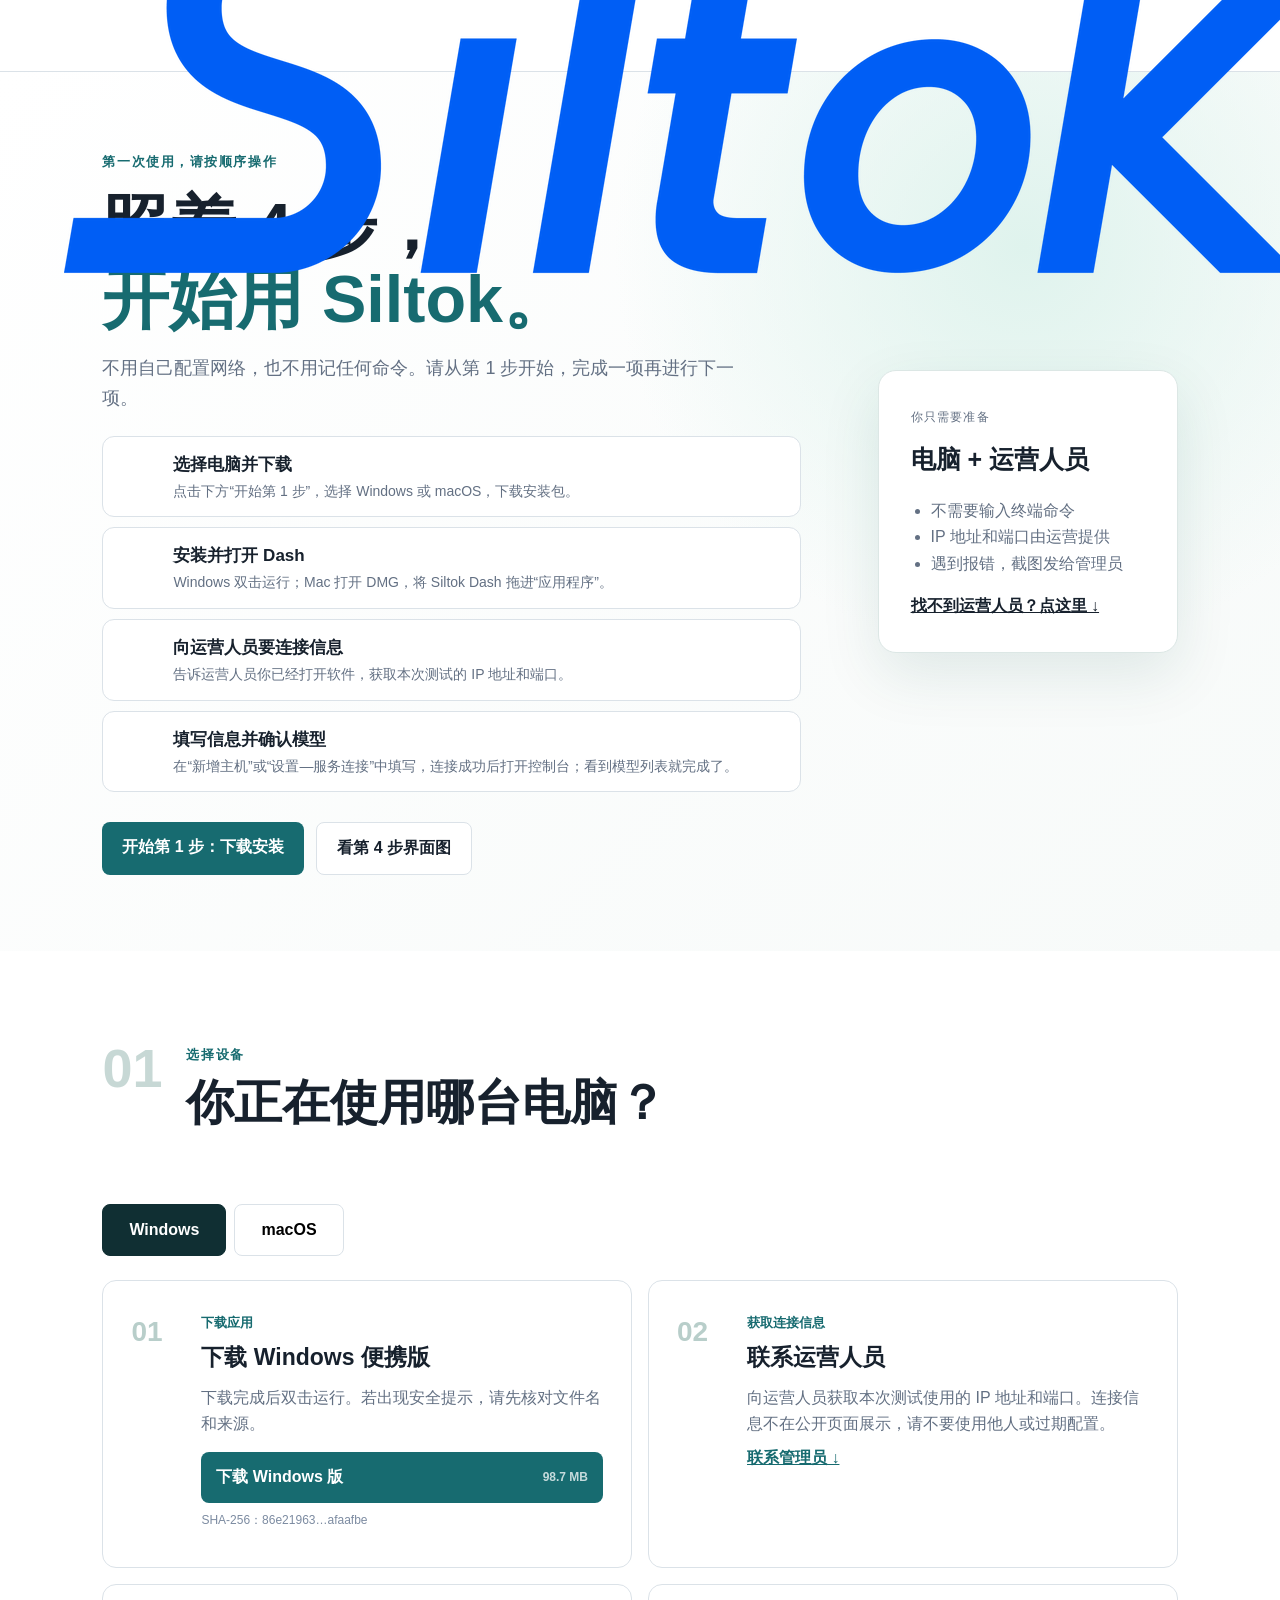
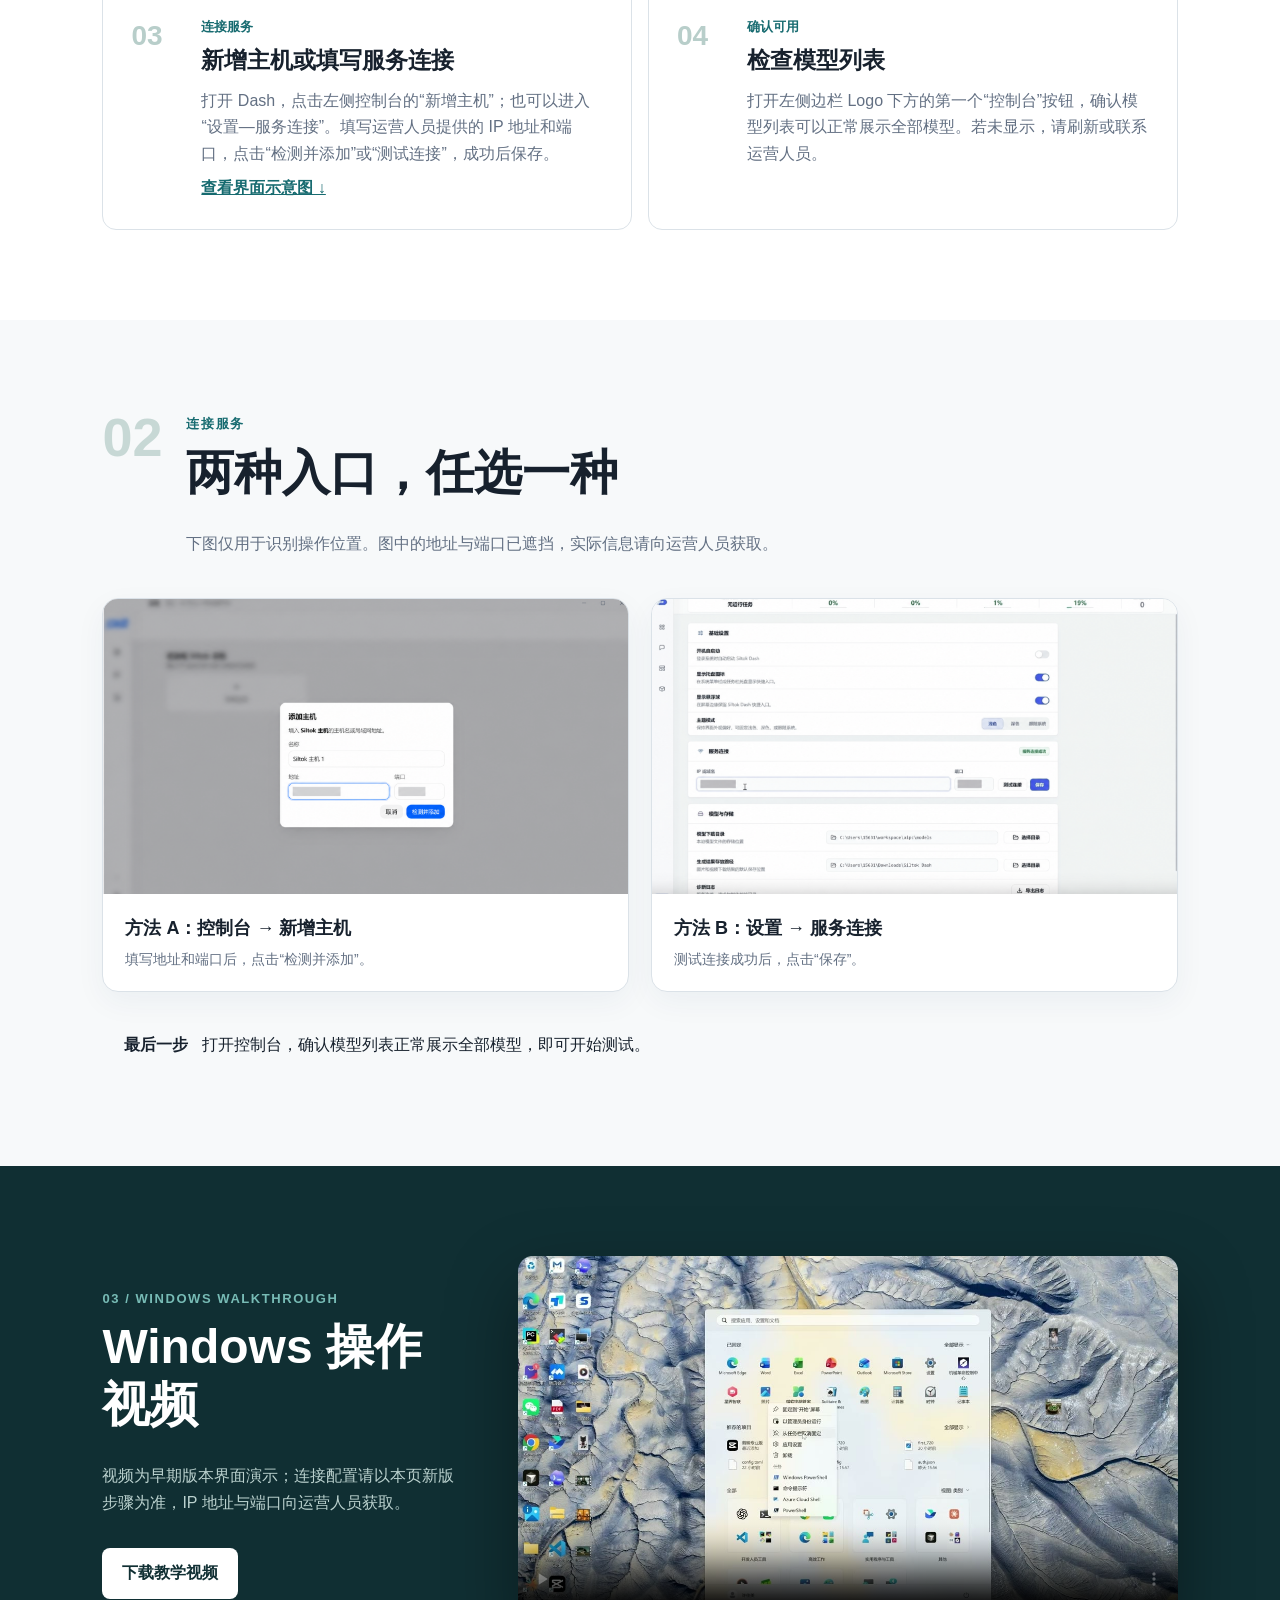
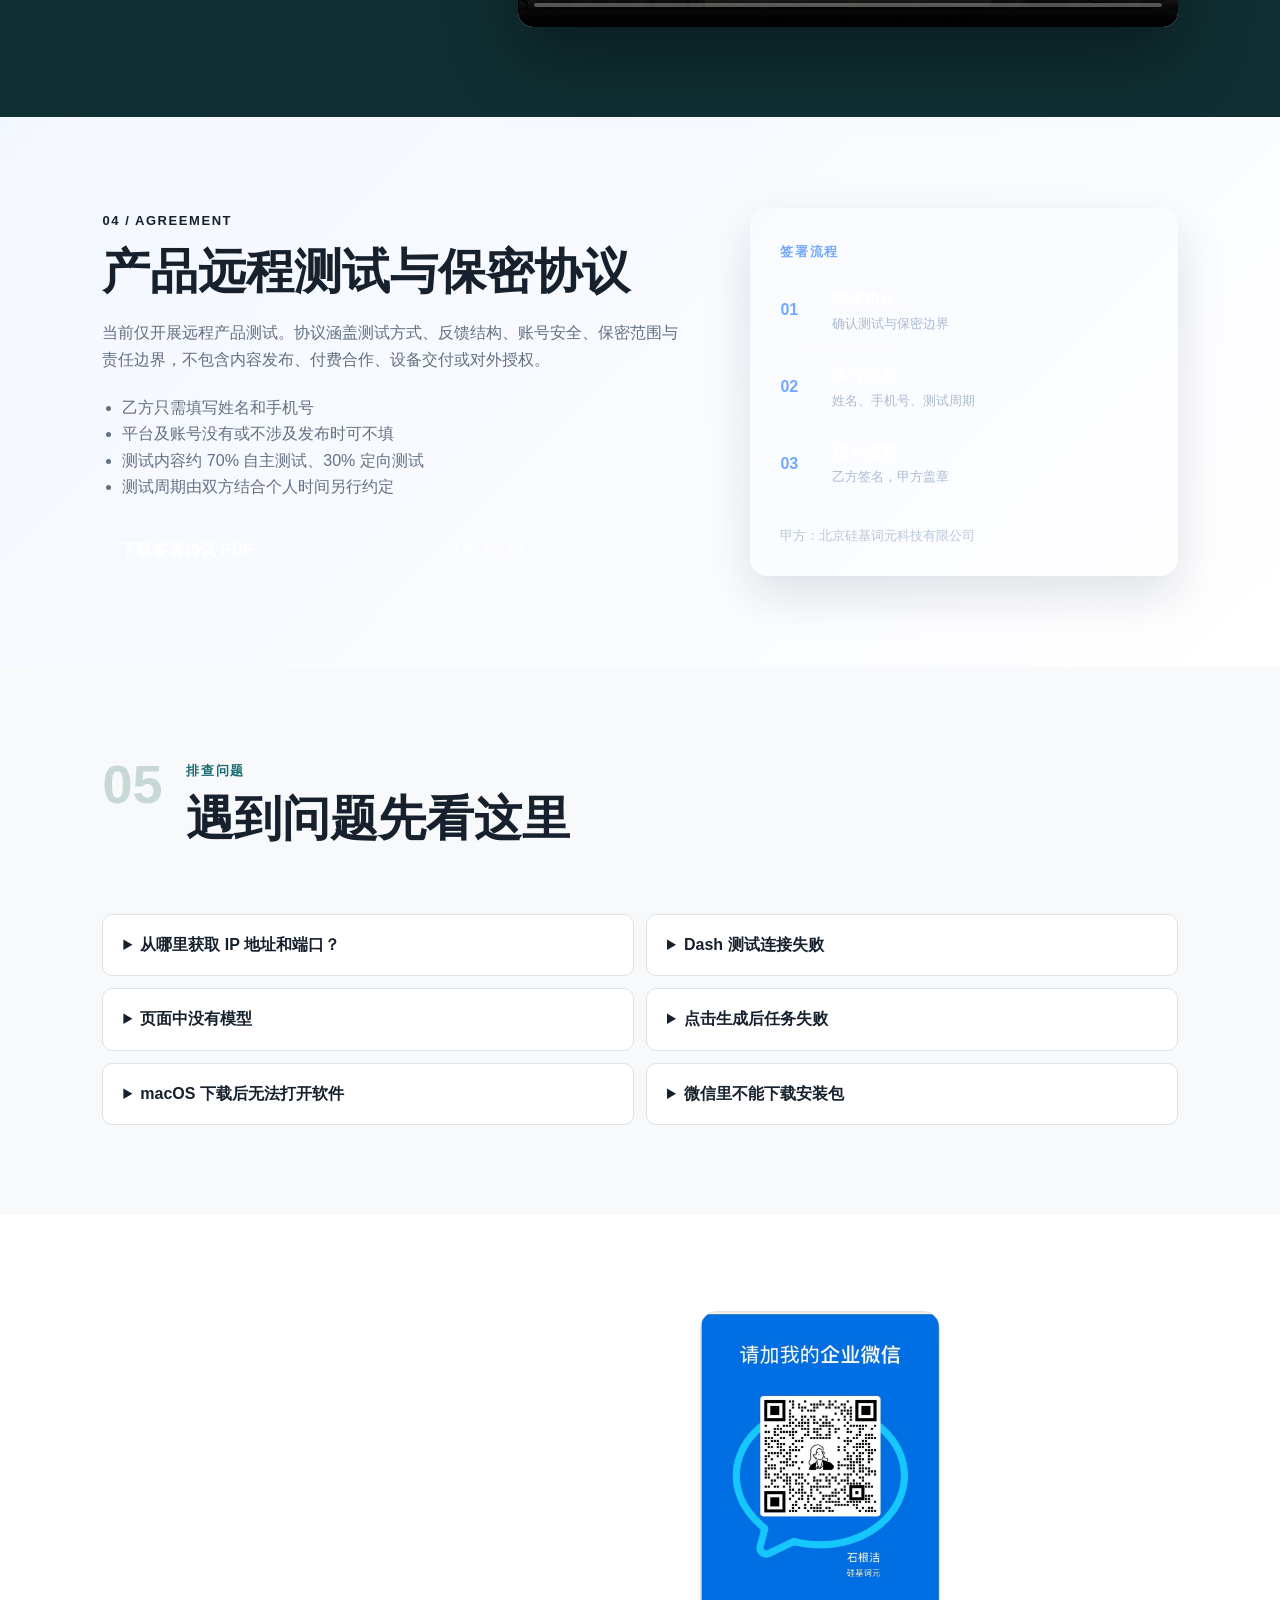
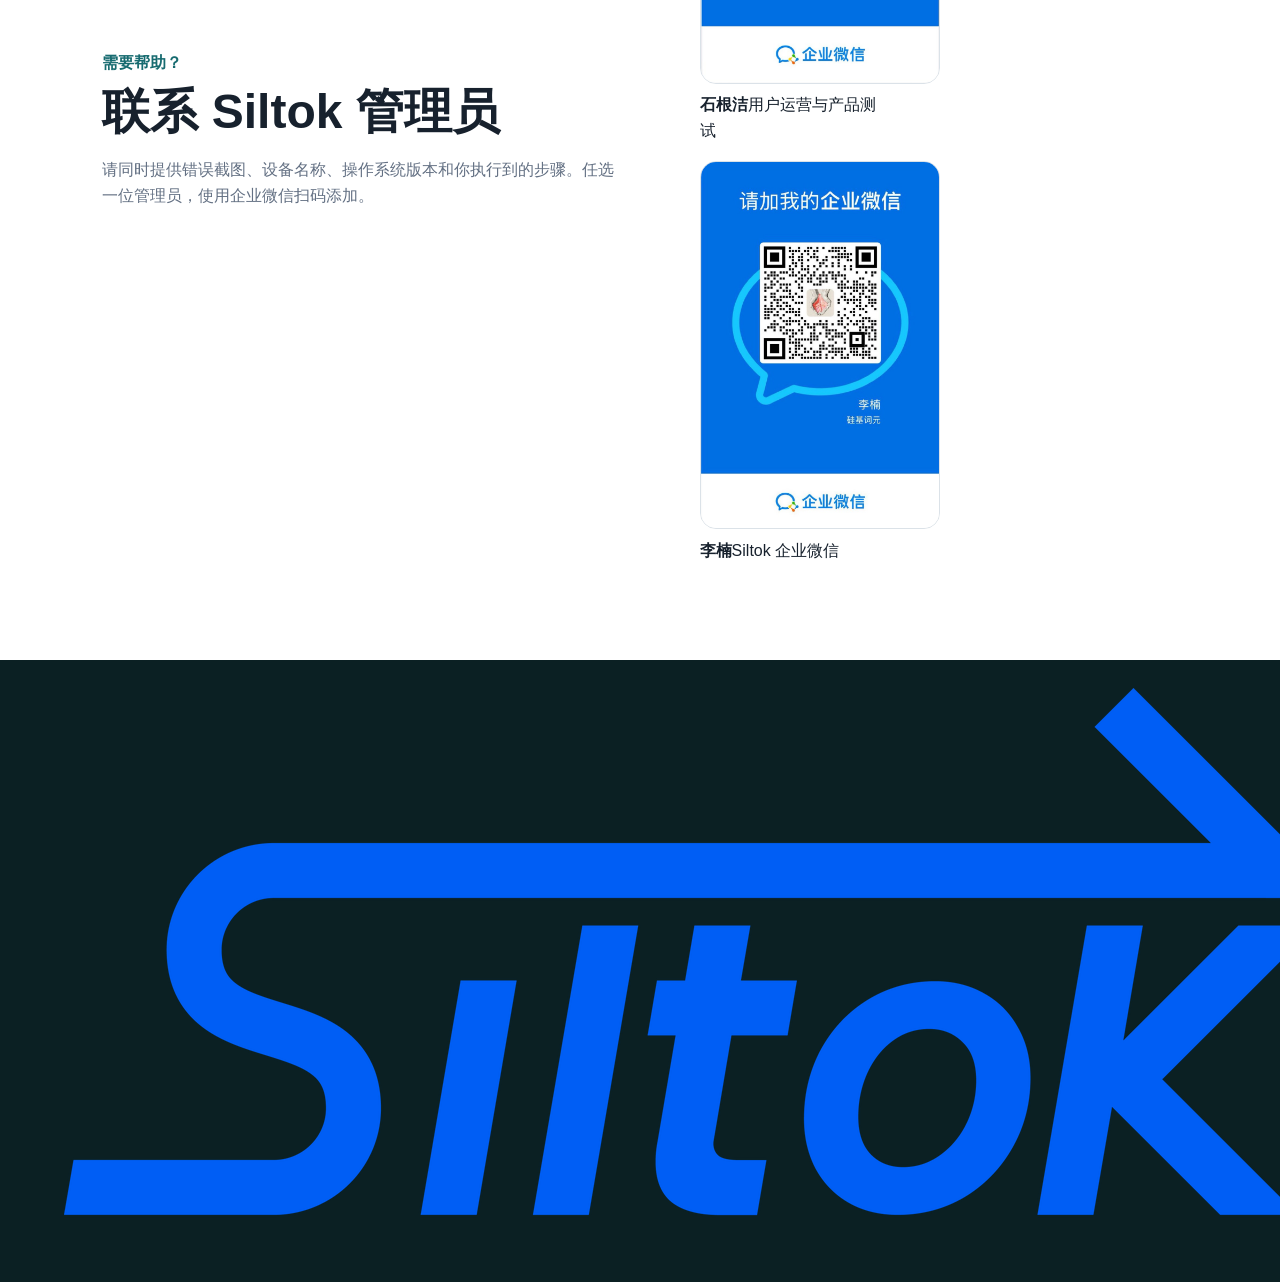
==== index.html @ 6de87212 "Make quickstart hero a four-step checklist" ====
<!doctype html>
<html lang="zh-CN">
<head>
  <meta charset="utf-8">
  <meta name="viewport" content="width=device-width,initial-scale=1">
  <meta name="description" content="Siltok Dash Windows 与 macOS 快速上手指南">
  <title>Siltok 快速上手指南</title>
  <link rel="icon" href="assets/favicon.svg">
  <link rel="stylesheet" href="styles.css">
  <link rel="stylesheet" href="agreement.css">
  <link rel="stylesheet" href="connect-guide.css">
</head>
<body>
  <header class="topbar"><a href="#top" class="brand" aria-label="Siltok 首页"><img src="assets/siltok-logo-blue.png" alt="Siltok"></a><nav><a href="#steps">安装步骤</a><a href="#video">Windows 视频</a><a href="#agreement">测试协议</a><a href="creator-feedback.html">创作者测试内容和反馈表格</a><a href="#faq">常见问题</a><a href="#support">联系管理员</a></nav></header>
  <main id="top">
    <section class="hero">
      <div class="hero-copy quick-start"><span class="eyebrow">第一次使用，请按顺序操作</span><h1>照着 4 步，<br><em>开始用 Siltok。</em></h1><p class="quick-intro">不用自己配置网络，也不用记任何命令。请从第 1 步开始，完成一项再进行下一项。</p><ol class="quick-list"><li><b>1</b><span><strong>选择电脑并下载</strong><small>点击下方“开始第 1 步”，选择 Windows 或 macOS，下载安装包。</small></span></li><li><b>2</b><span><strong>安装并打开 Dash</strong><small>Windows 双击运行；Mac 打开 DMG，将 Siltok Dash 拖进“应用程序”。</small></span></li><li><b>3</b><span><strong>向运营人员要连接信息</strong><small>告诉运营人员你已经打开软件，获取本次测试的 IP 地址和端口。</small></span></li><li><b>4</b><span><strong>填写信息并确认模型</strong><small>在“新增主机”或“设置—服务连接”中填写，连接成功后打开控制台；看到模型列表就完成了。</small></span></li></ol><div class="hero-actions"><a class="primary" href="#steps">开始第 1 步：下载安装</a><a class="secondary" href="#connect">看第 4 步界面图</a></div></div>
      <aside class="status-card ready-card"><span>你只需要准备</span><strong>电脑 + 运营人员</strong><ul><li>不需要输入终端命令</li><li>IP 地址和端口由运营提供</li><li>遇到报错，截图发给管理员</li></ul><a href="#support">找不到运营人员？点这里 ↓</a></aside>
    </section>

    <section class="platforms" id="steps">
      <div class="section-head"><span>01</span><div><small>选择设备</small><h2>你正在使用哪台电脑？</h2></div></div>
      <div class="tabs" role="tablist"><button class="active" data-platform="windows">Windows</button><button data-platform="macos">macOS</button></div>
      <div class="steps" data-panel="windows">
        <article><b>01</b><div><small>下载应用</small><h3>下载 Windows 便携版</h3><p>下载完成后双击运行。若出现安全提示，请先核对文件名和来源。</p><a class="download" href="https://github.com/hemolin23/siltok-quickstart-guide/releases/download/v1.1.0/siltok-dash-0.1.0-20260907-054014-portable.exe">下载 Windows 版 <span>98.7 MB</span></a><p class="checksum">SHA-256：86e21963…afaafbe</p></div></article>
        <article><b>02</b><div><small>获取连接信息</small><h3>联系运营人员</h3><p>向运营人员获取本次测试使用的 IP 地址和端口。连接信息不在公开页面展示，请不要使用他人或过期配置。</p><a href="#support">联系管理员 ↓</a></div></article>
        <article><b>03</b><div><small>连接服务</small><h3>新增主机或填写服务连接</h3><p>打开 Dash，点击左侧控制台的“新增主机”；也可以进入“设置—服务连接”。填写运营人员提供的 IP 地址和端口，点击“检测并添加”或“测试连接”，成功后保存。</p><a href="#connect">查看界面示意图 ↓</a></div></article>
        <article><b>04</b><div><small>确认可用</small><h3>检查模型列表</h3><p>打开左侧边栏 Logo 下方的第一个“控制台”按钮，确认模型列表可以正常展示全部模型。若未显示，请刷新或联系运营人员。</p></div></article>
      </div>
      <div class="steps hidden" data-panel="macos">
        <article><b>01</b><div><small>下载应用</small><h3>下载 macOS Apple 芯片版</h3><p>适用于 M1、M2、M3、M4 及后续 Apple 芯片 Mac。打开 DMG 后，将 Siltok Dash 拖入“应用程序”。</p><a class="download" href="https://github.com/hemolin23/siltok-quickstart-guide/releases/download/v1.1.0/siltok-dash-0.1.0-arm64.dmg">下载 macOS 版 <span>132.5 MB</span></a><p class="checksum">SHA-256：6cd56e03…5f8b507</p></div></article>
        <article><b>02</b><div><small>获取连接信息</small><h3>联系运营人员</h3><p>向运营人员获取本次测试使用的 IP 地址和端口。连接信息不在公开页面展示，请不要使用他人或过期配置。</p><a href="#support">联系管理员 ↓</a></div></article>
        <article><b>03</b><div><small>连接服务</small><h3>新增主机或填写服务连接</h3><p>打开 Dash，点击左侧控制台的“新增主机”；也可以进入“设置—服务连接”。填写运营人员提供的 IP 地址和端口，点击“检测并添加”或“测试连接”，成功后保存。</p><a href="#connect">查看界面示意图 ↓</a></div></article>
        <article><b>04</b><div><small>确认可用</small><h3>检查模型列表</h3><p>打开左侧边栏 Logo 下方的第一个“控制台”按钮，确认模型列表可以正常展示全部模型。若应用无法打开，可让 Codex 协助检查安装包和系统权限。</p></div></article>
      </div>
    </section>

    <section class="connect-guide" id="connect">
      <div class="section-head"><span>02</span><div><small>连接服务</small><h2>两种入口，任选一种</h2><p>下图仅用于识别操作位置。图中的地址与端口已遮挡，实际信息请向运营人员获取。</p></div></div>
      <div class="connect-grid">
        <figure><div class="shot"><img src="assets/dash-add-host.png" alt="Siltok Dash 新增主机界面示意图"></div><figcaption><strong>方法 A：控制台 → 新增主机</strong><span>填写地址和端口后，点击“检测并添加”。</span></figcaption></figure>
        <figure><div class="shot"><img src="assets/dash-service-settings.png" alt="Siltok Dash 设置中的服务连接界面示意图"></div><figcaption><strong>方法 B：设置 → 服务连接</strong><span>测试连接成功后，点击“保存”。</span></figcaption></figure>
      </div>
      <div class="verify-note"><b>最后一步</b><span>打开控制台，确认模型列表正常展示全部模型，即可开始测试。</span></div>
    </section>

    <section class="video-section" id="video"><div><span class="light-label">03 / WINDOWS WALKTHROUGH</span><h2>Windows 操作视频</h2><p>视频为早期版本界面演示；连接配置请以本页新版步骤为准，IP 地址与端口向运营人员获取。</p><a href="assets/windows-setup-guide-20260827.mp4" download>下载教学视频</a></div><video controls preload="metadata" playsinline poster="assets/windows-guide-poster.jpg"><source src="assets/windows-setup-guide-20260827.mp4" type="video/mp4">你的浏览器暂不支持视频播放。</video></section>

    <section class="agreement" id="agreement"><div class="agreement-copy"><span>04 / AGREEMENT</span><h2>产品远程测试与保密协议</h2><p>当前仅开展远程产品测试。协议涵盖测试方式、反馈结构、账号安全、保密范围与责任边界，不包含内容发布、付费合作、设备交付或对外授权。</p><ul><li>乙方只需填写姓名和手机号</li><li>平台及账号没有或不涉及发布时可不填</li><li>测试内容约 70% 自主测试、30% 定向测试</li><li>测试周期由双方结合个人时间另行约定</li></ul><a class="agreement-download" href="assets/产品远程测试与保密协议.pdf" download>下载签署协议 PDF <span>3 页 · 780 KB</span></a></div><div class="agreement-card"><small>签署流程</small><ol><li><b>01</b><span><strong>阅读协议</strong>确认测试与保密边界</span></li><li><b>02</b><span><strong>填写信息</strong>姓名、手机号、测试周期</span></li><li><b>03</b><span><strong>双方签署</strong>乙方签名，甲方盖章</span></li></ol><p>甲方：北京硅基词元科技有限公司</p></div></section>

    <section class="faq" id="faq"><div class="section-head"><span>05</span><div><small>排查问题</small><h2>遇到问题先看这里</h2></div></div><div class="faq-grid">
      <details><summary>从哪里获取 IP 地址和端口？</summary><p>请联系运营人员获取本次测试的有效配置。为避免泄露与使用过期信息，公开页面不展示具体地址和端口。</p></details>
      <details><summary>Dash 测试连接失败</summary><p>核对运营人员提供的 IP 地址和端口，确保填写准确且前后没有空格；仍无法连接时请保存错误截图并联系运营人员。</p></details>
      <details><summary>页面中没有模型</summary><p>刷新或重启 Dash；仍没有模型时联系管理员确认服务状态和账号权限。</p></details>
      <details><summary>点击生成后任务失败</summary><p>保存错误提示、控制台信息和操作系统版本，并说明所选模型与操作步骤后联系管理员。</p></details>
      <details><summary>macOS 下载后无法打开软件</summary><p>先确认安装包来自本页面。可以打开 Mac 上的 Codex，把 DMG 安装包拖入对话并发送：“这是公司提供的 Siltok Dash 安装包，请帮我检查并打开安装程序；如需系统授权，请告诉我具体操作。”请按 Codex 提示完成操作，不要关闭 macOS 的系统安全保护；仍无法打开时联系运营人员。</p></details>
      <details><summary>微信里不能下载安装包</summary><p>请复制本页地址到 Chrome、Edge 或 Safari 打开，再点击下载按钮。</p></details>
    </div></section>

    <section class="support" id="support"><div class="support-copy"><span>需要帮助？</span><h2>联系 Siltok 管理员</h2><p>请同时提供错误截图、设备名称、操作系统版本和你执行到的步骤。任选一位管理员，使用企业微信扫码添加。</p></div><div class="contact-grid"><figure><img src="assets/wecom-shigenjie.jpg" alt="石根洁企业微信二维码名片"><figcaption><strong>石根洁</strong><span>用户运营与产品测试</span></figcaption></figure><figure><img src="assets/wecom-linan.jpg" alt="李楠企业微信二维码名片"><figcaption><strong>李楠</strong><span>Siltok 企业微信</span></figcaption></figure></div></section>
  </main>
  <footer><img src="assets/siltok-logo-blue.png" alt="Siltok"><span>快速上手指南 · 北京硅基词元科技有限公司</span><a href="#top">返回顶部 ↑</a></footer>
  <script src="script.js"></script>
</body>
</html>
---- styles.css ----
:root{--ink:#17212d;--muted:#637083;--teal:#176b70;--mint:#dff1ee;--line:#dbe2e8;--paper:#f7f9fa;--dark:#102f33}*{box-sizing:border-box}html{scroll-behavior:smooth}body{margin:0;background:#fff;color:var(--ink);font-family:-apple-system,BlinkMacSystemFont,"PingFang SC","Microsoft YaHei",sans-serif;line-height:1.65}.topbar{height:72px;display:flex;align-items:center;justify-content:space-between;padding:0 max(5vw,28px);border-bottom:1px solid var(--line);position:sticky;top:0;background:#fffffff0;backdrop-filter:blur(12px);z-index:10}.brand{font-size:27px;font-weight:800;color:var(--ink);text-decoration:none}.topbar nav{display:flex;gap:28px}.topbar nav a{font-size:14px;color:var(--muted);text-decoration:none}main{overflow:hidden}.hero{min-height:570px;padding:100px max(8vw,36px);display:grid;grid-template-columns:1.4fr .7fr;gap:80px;align-items:center;background:radial-gradient(circle at 80% 20%,#dff3ed 0,transparent 33%),linear-gradient(135deg,#fff,#f7faf9)}.eyebrow,.light-label{display:inline-block;color:var(--teal);font-weight:800;letter-spacing:.12em;font-size:13px;text-transform:uppercase}.hero h1{font-size:clamp(46px,6vw,78px);line-height:1.08;margin:18px 0}.hero h1 em{font-style:normal;color:var(--teal)}.hero-copy>p{max-width:660px;color:var(--muted);font-size:18px}.hero-actions{display:flex;gap:12px;margin-top:30px}.hero-actions a,.video-section a{padding:12px 20px;border-radius:8px;text-decoration:none;font-weight:700}.primary{background:var(--teal);color:white}.secondary{border:1px solid var(--line);color:var(--ink);background:#fff}.status-card{background:#fff;padding:32px;border:1px solid #dce7e5;border-radius:18px;box-shadow:0 22px 60px #0d48461b}.status-card>span{font-size:12px;color:var(--muted);letter-spacing:.1em}.status-card strong{font-size:28px;display:block;margin:9px 0 18px}.status-card i{width:12px;height:12px;display:inline-block;background:#37b87d;border-radius:50%;box-shadow:0 0 0 6px #37b87d20}.status-card ul{padding-left:20px;color:var(--muted)}.platforms,.faq{padding:90px max(8vw,36px)}.section-head{display:flex;gap:24px;align-items:flex-start}.section-head>span{font-size:54px;line-height:1;color:#c7d8d5;font-weight:800}.section-head small{color:var(--teal);font-weight:800;letter-spacing:.12em}.section-head h2,.video-section h2,.support h2{font-size:clamp(30px,4vw,48px);line-height:1.2;margin:7px 0 30px}.tabs{display:flex;gap:8px;margin:42px 0 24px}.tabs button{border:1px solid var(--line);background:#fff;padding:12px 26px;border-radius:8px;font:inherit;font-weight:700;cursor:pointer}.tabs button.active{background:var(--dark);border-color:var(--dark);color:#fff}.steps{display:grid;grid-template-columns:1fr 1fr;gap:16px}.steps.hidden{display:none}.steps article{display:grid;grid-template-columns:55px 1fr;gap:15px;padding:28px;border:1px solid var(--line);border-radius:14px;background:#fff}.steps article>b{font-size:28px;color:#b8ceca}.steps small{color:var(--teal);font-weight:800}.steps h3{font-size:23px;margin:3px 0}.steps p{color:var(--muted);margin:8px 0}.steps a{color:var(--teal);font-weight:700}.steps code:not(.inline){display:block;padding:13px 15px;background:#102f33;color:#e9fffb;border-radius:8px;overflow:auto;font-size:13px}.inline{padding:2px 6px;background:#edf3f2;border-radius:4px}.download{display:flex;justify-content:space-between;align-items:center;padding:12px 15px!important;background:var(--teal);color:#fff!important;border-radius:8px;text-decoration:none;margin-top:15px}.download span{font-size:12px;opacity:.75}.video-section{background:var(--dark);color:#fff;padding:90px max(8vw,36px);display:grid;grid-template-columns:.7fr 1.3fr;gap:60px;align-items:center}.video-section p{color:#bad1ce}.video-section a{display:inline-block;background:white;color:var(--dark);margin-top:16px}.video-section video{width:100%;border-radius:15px;box-shadow:0 28px 70px #0006}.light-label{color:#77bbb5}.faq{background:var(--paper)}.faq-grid{display:grid;grid-template-columns:1fr 1fr;gap:12px;margin-top:36px}.faq details{background:#fff;border:1px solid var(--line);border-radius:10px;padding:17px 20px}.faq summary{font-weight:800;cursor:pointer}.faq p{color:var(--muted);margin:10px 0 0}.support{padding:80px max(8vw,36px);display:grid;grid-template-columns:1fr 260px 220px;align-items:center;gap:38px}.support>div>span{color:var(--teal);font-weight:800}.support h2{margin-bottom:15px}.support p{color:var(--muted)}.support img{width:240px;border-radius:16px;border:1px solid var(--line)}footer{padding:28px max(5vw,28px);background:#0b2023;color:#9fb7b6;display:flex;align-items:center;gap:25px}footer strong{color:white;font-size:23px}footer a{color:white;margin-left:auto}@media(max-width:800px){.topbar nav{display:none}.hero{grid-template-columns:1fr;padding-top:65px}.steps,.faq-grid,.video-section{grid-template-columns:1fr}.status-card{max-width:480px}.support{grid-template-columns:1fr;text-align:center}.support img{margin:auto}.support>p{margin:0}.hero-actions{flex-direction:column}.hero-actions a{text-align:center}.steps article{padding:22px 18px;grid-template-columns:40px 1fr}.video-section{gap:30px}footer{flex-wrap:wrap}footer a{margin-left:0}}
---- agreement.css ----
.checksum {
  color: #7c8ba1 !important;
  font-size: 12px !important;
  word-break: break-all;
}

.agreement {
  display: grid;
  grid-template-columns: 1.15fr .85fr;
  gap: 70px;
  align-items: center;
  padding: 90px max(8vw, 36px);
  background: linear-gradient(135deg, #f3f7ff, #fff);
}

.agreement-copy > span {
  color: var(--signal);
  font-size: 13px;
  font-weight: 800;
  letter-spacing: .12em;
}

.agreement h2 {
  margin: 9px 0 20px;
  font-size: clamp(30px, 4vw, 48px);
  line-height: 1.2;
}

.agreement-copy > p,
.agreement-copy li { color: var(--muted); }
.agreement-copy ul { margin: 22px 0; padding-left: 20px; }

.agreement-download {
  display: flex;
  justify-content: space-between;
  align-items: center;
  max-width: 440px;
  padding: 14px 18px;
  border-radius: 9px;
  background: var(--signal);
  color: #fff;
  font-weight: 800;
  text-decoration: none;
}

.agreement-download span { font-size: 12px; opacity: .78; }
.agreement-card {
  padding: 30px;
  border-radius: 18px;
  background: var(--midnight);
  color: #fff;
  box-shadow: 0 18px 48px #071b3a20;
}
.agreement-card > small { color: #72a9ff; font-weight: 800; letter-spacing: .12em; }
.agreement-card ol { display: grid; gap: 14px; margin: 22px 0; padding: 0; list-style: none; }
.agreement-card li { display: grid; grid-template-columns: 40px 1fr; gap: 12px; align-items: center; padding-bottom: 14px; border-bottom: 1px solid #ffffff18; }
.agreement-card li > b { color: #72a9ff; }
.agreement-card li span { display: grid; color: #acbad0; font-size: 13px; }
.agreement-card li strong { color: #fff; font-size: 16px; }
.agreement-card > p { margin: 22px 0 0; color: #b8c7dc; font-size: 13px; }

@media (max-width: 800px) {
  .agreement { grid-template-columns: 1fr; gap: 30px; }
}

@media (max-width: 520px) {
  .agreement { padding-right: 24px; padding-left: 24px; }
  .agreement-download { flex-direction: column; align-items: flex-start; gap: 8px; }
}
---- connect-guide.css ----
.connect-guide {
  padding: 90px max(8vw, 36px);
  background: var(--paper);
}

.connect-guide .section-head {
  align-items: flex-start;
}

.connect-guide .section-head p {
  margin: 8px 0 0;
  color: var(--muted);
  max-width: 700px;
}

.connect-grid {
  display: grid;
  grid-template-columns: 1fr 1fr;
  gap: 22px;
  margin-top: 40px;
}

.connect-grid figure {
  margin: 0;
  background: #fff;
  border: 1px solid var(--line);
  border-radius: 16px;
  overflow: hidden;
  box-shadow: 0 10px 30px #11345c0d;
}

.shot {
  position: relative;
  overflow: hidden;
  background: #eef2f7;
  aspect-ratio: 16 / 9;
}

.shot img {
  display: block;
  width: 100%;
  height: 100%;
  object-fit: cover;
}

.connect-grid figcaption {
  display: flex;
  flex-direction: column;
  gap: 4px;
  padding: 20px 22px;
}

.connect-grid figcaption strong { font-size: 18px; }
.connect-grid figcaption span { color: var(--muted); font-size: 14px; }

.verify-note {
  display: flex;
  gap: 14px;
  align-items: center;
  margin-top: 22px;
  padding: 18px 22px;
  border-radius: 12px;
  background: var(--signal-soft);
  color: var(--ink);
}

.verify-note b { color: var(--signal); white-space: nowrap; }

@media (max-width: 800px) {
  .connect-grid { grid-template-columns: 1fr; }
}

.hero:has(.quick-start) {
  min-height: 720px;
  grid-template-columns: minmax(0, 1.45fr) minmax(300px, .55fr);
  gap: clamp(40px, 6vw, 88px);
  padding-top: 76px;
  padding-bottom: 76px;
}

.quick-start h1 {
  font-size: clamp(42px, 5.2vw, 70px);
}

.quick-intro {
  margin-bottom: 22px;
}

.quick-list {
  list-style: none;
  margin: 0;
  padding: 0;
  display: grid;
  gap: 10px;
  max-width: 760px;
}

.quick-list li {
  display: grid;
  grid-template-columns: 40px minmax(0, 1fr);
  gap: 14px;
  align-items: start;
  padding: 14px 16px;
  background: #fff;
  border: 1px solid var(--line);
  border-radius: 12px;
}

.quick-list li > b {
  display: grid;
  place-items: center;
  width: 36px;
  height: 36px;
  border-radius: 50%;
  background: var(--signal);
  color: #fff;
  font-size: 17px;
}

.quick-list span {
  display: flex;
  flex-direction: column;
  gap: 2px;
}

.quick-list strong {
  font-size: 17px;
}

.quick-list small {
  color: var(--muted);
  font-size: 14px;
  line-height: 1.55;
}

.ready-card strong {
  font-size: 25px;
}

.ready-card a {
  color: var(--signal);
  font-weight: 700;
}

@media (max-width: 800px) {
  .hero:has(.quick-start) {
    min-height: auto;
    grid-template-columns: 1fr;
    padding-top: 52px;
    padding-bottom: 60px;
  }

  .quick-start h1 {
    font-size: clamp(39px, 12vw, 54px);
  }

  .quick-list li {
    grid-template-columns: 36px minmax(0, 1fr);
    padding: 13px;
  }

  .quick-list li > b {
    width: 32px;
    height: 32px;
  }
}
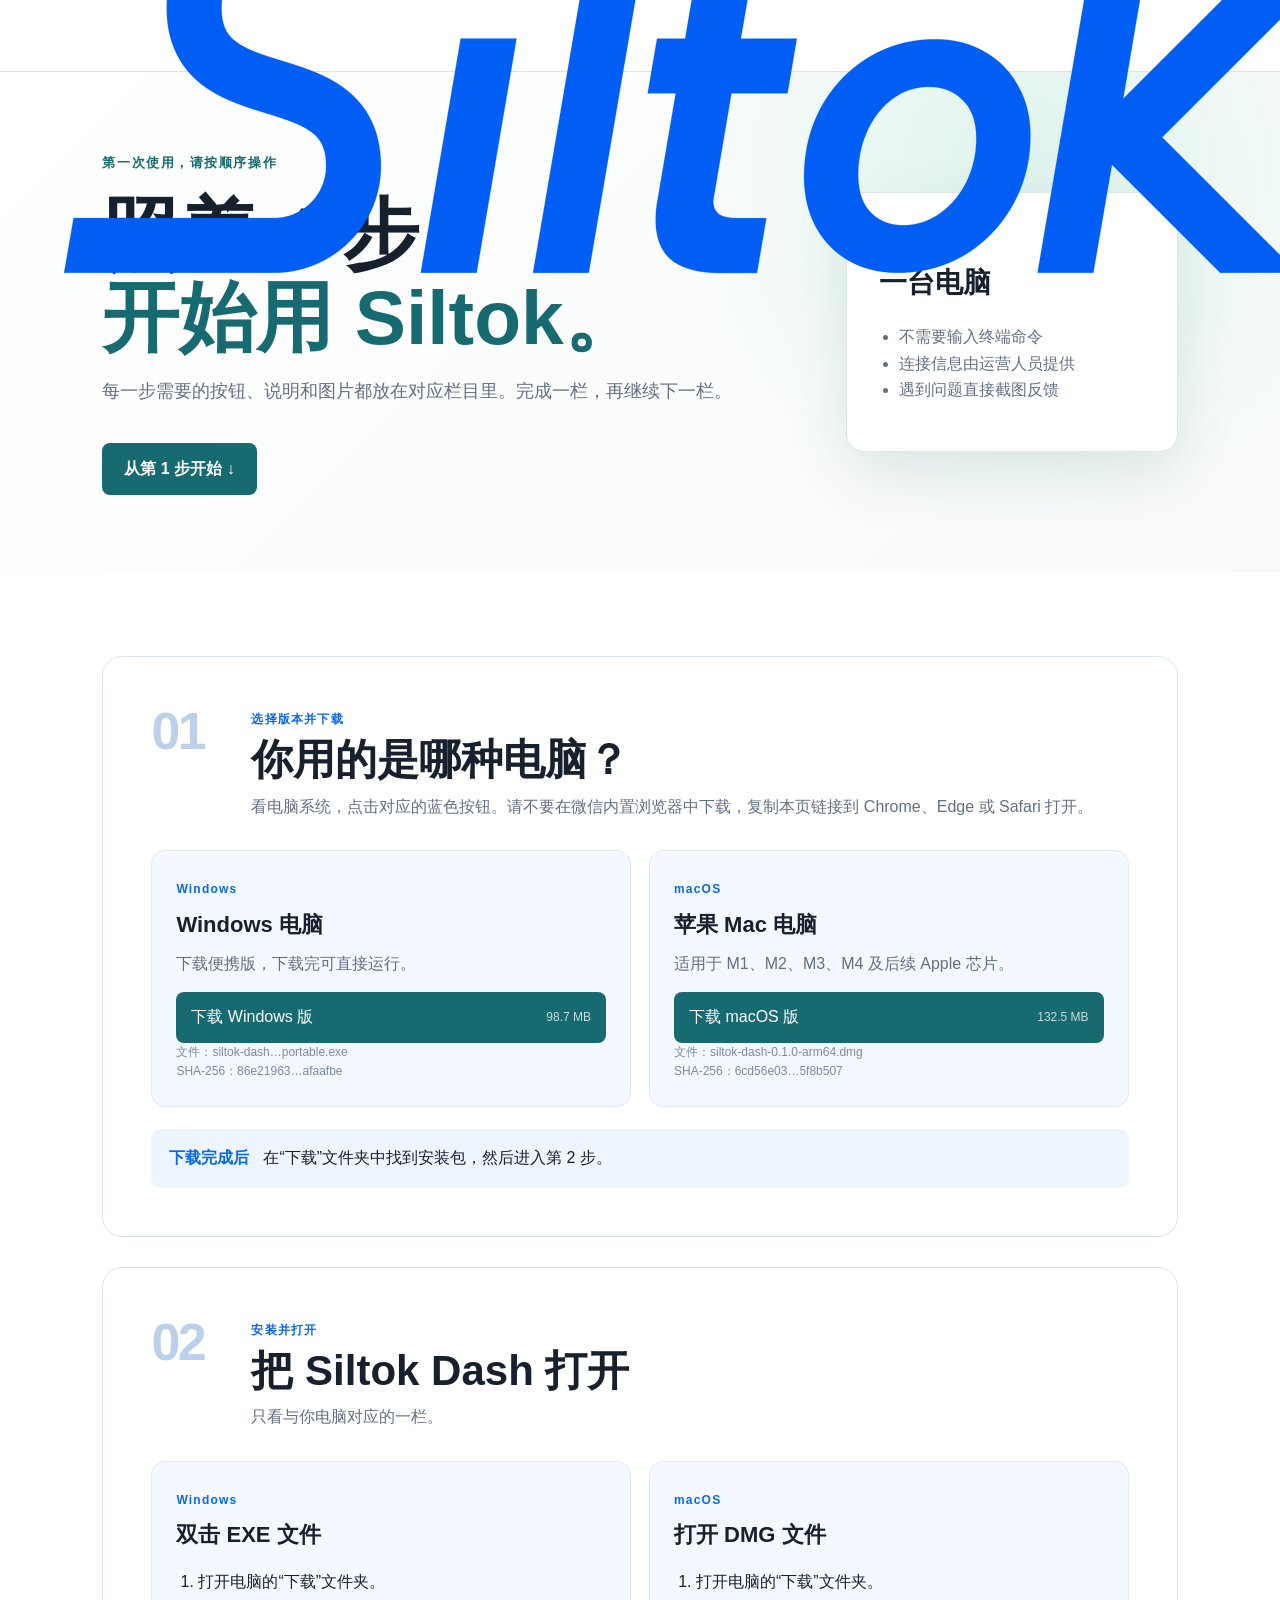
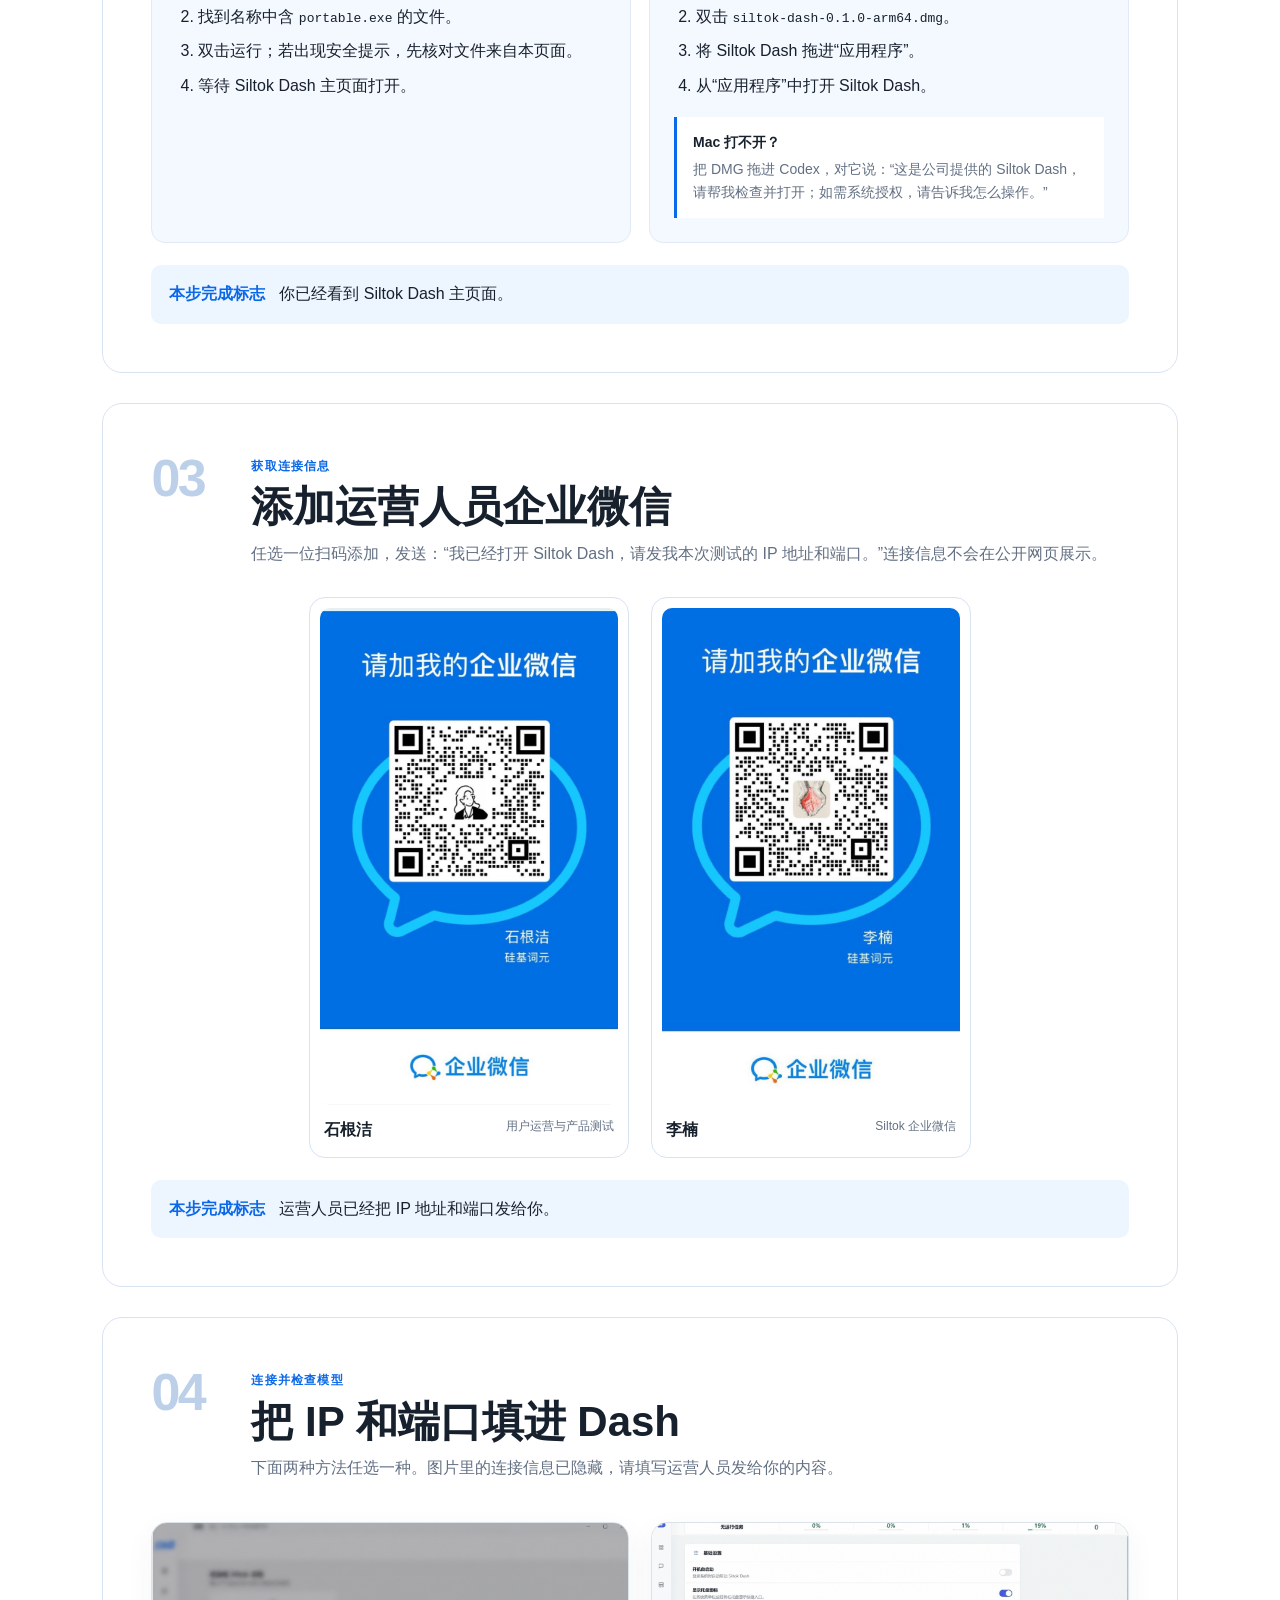
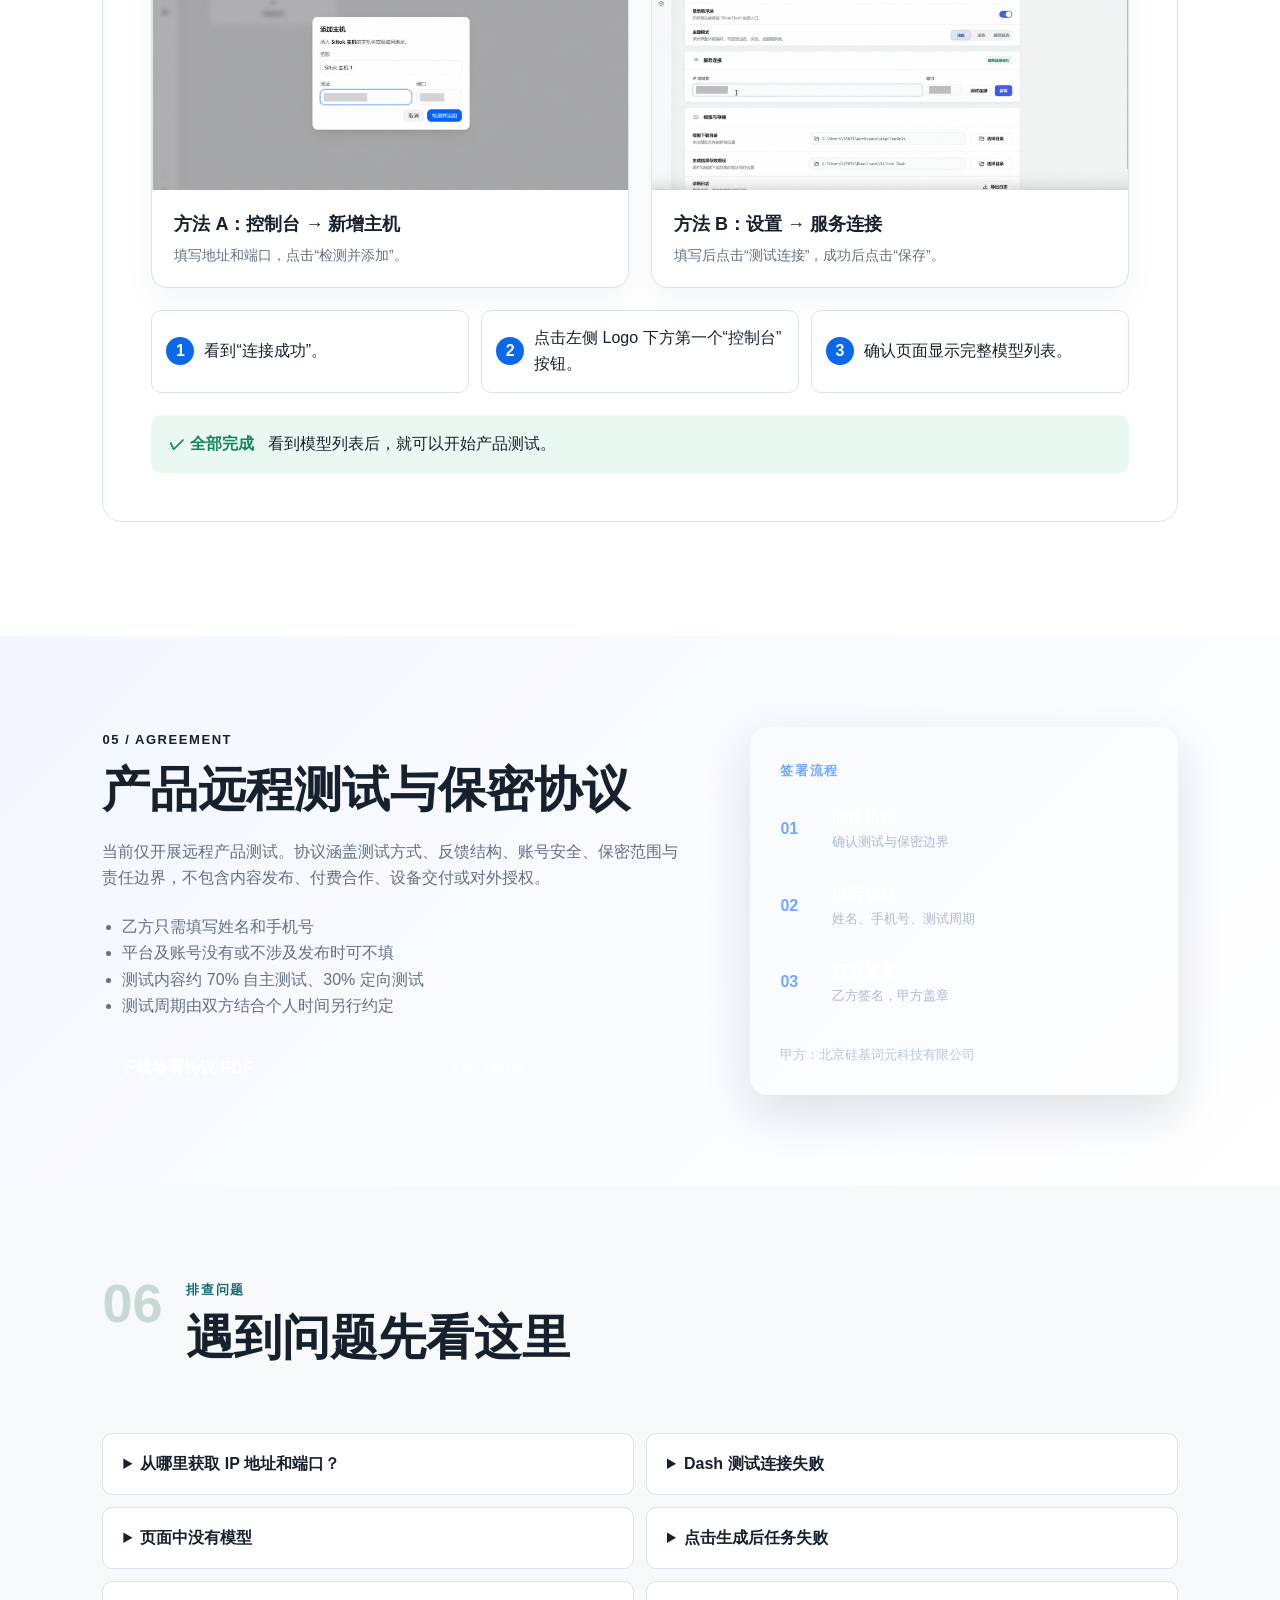
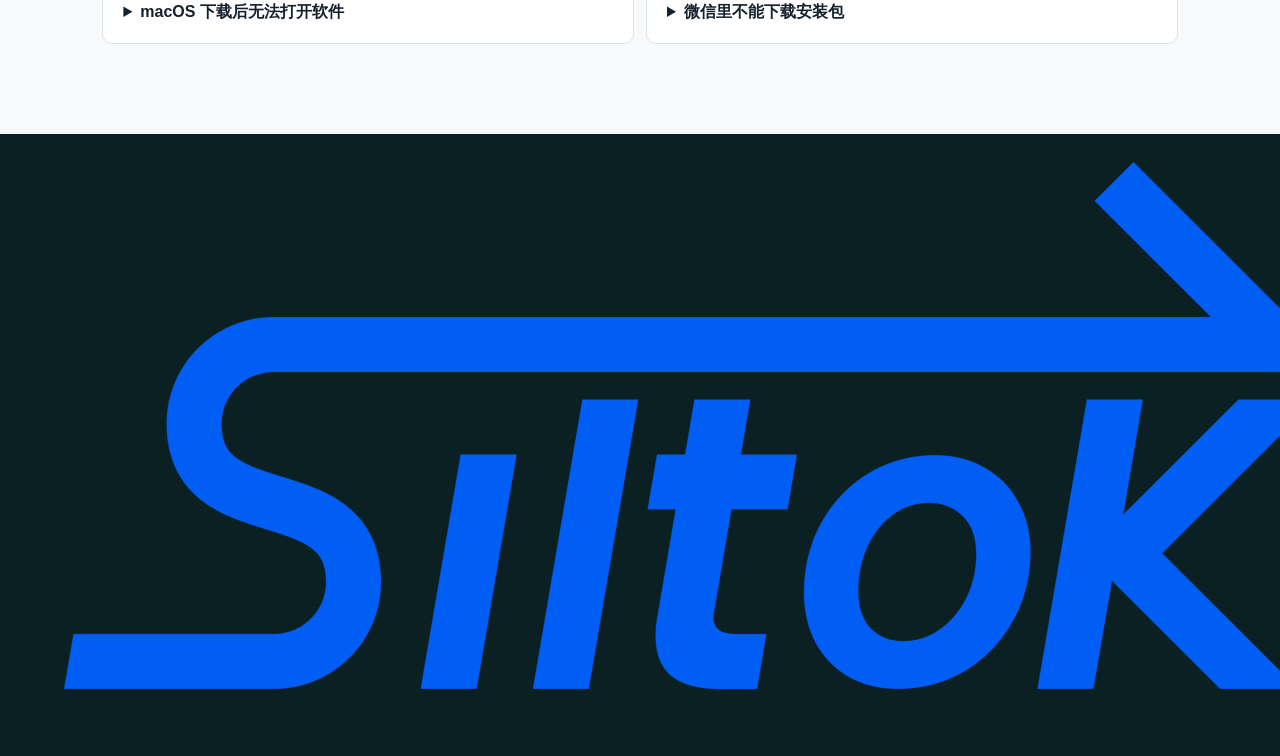
==== commit 97c823ba: "Consolidate quickstart content into four steps" ====
--- a/index.html
+++ b/index.html
@@ -11,44 +11,23 @@
   <link rel="stylesheet" href="connect-guide.css">
 </head>
 <body>
-  <header class="topbar"><a href="#top" class="brand" aria-label="Siltok 首页"><img src="assets/siltok-logo-blue.png" alt="Siltok"></a><nav><a href="#steps">安装步骤</a><a href="#video">Windows 视频</a><a href="#agreement">测试协议</a><a href="creator-feedback.html">创作者测试内容和反馈表格</a><a href="#faq">常见问题</a><a href="#support">联系管理员</a></nav></header>
+  <header class="topbar"><a href="#top" class="brand" aria-label="Siltok 首页"><img src="assets/siltok-logo-blue.png" alt="Siltok"></a><nav><a href="#steps">四步安装</a><a href="#agreement">测试协议</a><a href="creator-feedback.html">创作者测试内容和反馈表格</a><a href="#faq">常见问题</a><a href="#step-3">联系管理员</a></nav></header>
   <main id="top">
-    <section class="hero">
-      <div class="hero-copy quick-start"><span class="eyebrow">第一次使用，请按顺序操作</span><h1>照着 4 步，<br><em>开始用 Siltok。</em></h1><p class="quick-intro">不用自己配置网络，也不用记任何命令。请从第 1 步开始，完成一项再进行下一项。</p><ol class="quick-list"><li><b>1</b><span><strong>选择电脑并下载</strong><small>点击下方“开始第 1 步”，选择 Windows 或 macOS，下载安装包。</small></span></li><li><b>2</b><span><strong>安装并打开 Dash</strong><small>Windows 双击运行；Mac 打开 DMG，将 Siltok Dash 拖进“应用程序”。</small></span></li><li><b>3</b><span><strong>向运营人员要连接信息</strong><small>告诉运营人员你已经打开软件，获取本次测试的 IP 地址和端口。</small></span></li><li><b>4</b><span><strong>填写信息并确认模型</strong><small>在“新增主机”或“设置—服务连接”中填写，连接成功后打开控制台；看到模型列表就完成了。</small></span></li></ol><div class="hero-actions"><a class="primary" href="#steps">开始第 1 步：下载安装</a><a class="secondary" href="#connect">看第 4 步界面图</a></div></div>
-      <aside class="status-card ready-card"><span>你只需要准备</span><strong>电脑 + 运营人员</strong><ul><li>不需要输入终端命令</li><li>IP 地址和端口由运营提供</li><li>遇到报错，截图发给管理员</li></ul><a href="#support">找不到运营人员？点这里 ↓</a></aside>
+    <section class="hero compact-hero"><div class="hero-copy"><span class="eyebrow">第一次使用，请按顺序操作</span><h1>照着 4 步，<br><em>开始用 Siltok。</em></h1><p>每一步需要的按钮、说明和图片都放在对应栏目里。完成一栏，再继续下一栏。</p><a class="primary start-button" href="#steps">从第 1 步开始 ↓</a></div><aside class="status-card"><span>开始前只需准备</span><strong>一台电脑</strong><ul><li>不需要输入终端命令</li><li>连接信息由运营人员提供</li><li>遇到问题直接截图反馈</li></ul></aside></section>
+
+    <section class="guided-flow" id="steps">
+      <article class="guide-step" id="step-1"><header><b>01</b><div><small>选择版本并下载</small><h2>你用的是哪种电脑？</h2><p>看电脑系统，点击对应的蓝色按钮。请不要在微信内置浏览器中下载，复制本页链接到 Chrome、Edge 或 Safari 打开。</p></div></header><div class="system-grid"><section><span class="system-name">Windows</span><h3>Windows 电脑</h3><p>下载便携版，下载完可直接运行。</p><a class="download" href="https://github.com/hemolin23/siltok-quickstart-guide/releases/download/v1.1.0/siltok-dash-0.1.0-20260907-054014-portable.exe">下载 Windows 版 <span>98.7 MB</span></a><p class="checksum">文件：siltok-dash…portable.exe<br>SHA-256：86e21963…afaafbe</p></section><section><span class="system-name">macOS</span><h3>苹果 Mac 电脑</h3><p>适用于 M1、M2、M3、M4 及后续 Apple 芯片。</p><a class="download" href="https://github.com/hemolin23/siltok-quickstart-guide/releases/download/v1.1.0/siltok-dash-0.1.0-arm64.dmg">下载 macOS 版 <span>132.5 MB</span></a><p class="checksum">文件：siltok-dash-0.1.0-arm64.dmg<br>SHA-256：6cd56e03…5f8b507</p></section></div><div class="step-done"><b>下载完成后</b><span>在“下载”文件夹中找到安装包，然后进入第 2 步。</span></div></article>
+
+      <article class="guide-step" id="step-2"><header><b>02</b><div><small>安装并打开</small><h2>把 Siltok Dash 打开</h2><p>只看与你电脑对应的一栏。</p></div></header><div class="system-grid"><section><span class="system-name">Windows</span><h3>双击 EXE 文件</h3><ol class="micro-steps"><li>打开电脑的“下载”文件夹。</li><li>找到名称中含 <code>portable.exe</code> 的文件。</li><li>双击运行；若出现安全提示，先核对文件来自本页面。</li><li>等待 Siltok Dash 主页面打开。</li></ol></section><section><span class="system-name">macOS</span><h3>打开 DMG 文件</h3><ol class="micro-steps"><li>打开电脑的“下载”文件夹。</li><li>双击 <code>siltok-dash-0.1.0-arm64.dmg</code>。</li><li>将 Siltok Dash 拖进“应用程序”。</li><li>从“应用程序”中打开 Siltok Dash。</li></ol><div class="codex-help"><b>Mac 打不开？</b><span>把 DMG 拖进 Codex，对它说：“这是公司提供的 Siltok Dash，请帮我检查并打开；如需系统授权，请告诉我怎么操作。”</span></div></section></div><div class="step-done"><b>本步完成标志</b><span>你已经看到 Siltok Dash 主页面。</span></div></article>
+
+      <article class="guide-step" id="step-3"><header><b>03</b><div><small>获取连接信息</small><h2>添加运营人员企业微信</h2><p>任选一位扫码添加，发送：“我已经打开 Siltok Dash，请发我本次测试的 IP 地址和端口。”连接信息不会在公开网页展示。</p></div></header><div class="step-contacts"><figure><img src="assets/wecom-shigenjie.jpg" alt="石根洁企业微信二维码名片"><figcaption><strong>石根洁</strong><span>用户运营与产品测试</span></figcaption></figure><figure><img src="assets/wecom-linan.jpg" alt="李楠企业微信二维码名片"><figcaption><strong>李楠</strong><span>Siltok 企业微信</span></figcaption></figure></div><div class="step-done"><b>本步完成标志</b><span>运营人员已经把 IP 地址和端口发给你。</span></div></article>
+
+      <article class="guide-step" id="step-4"><header><b>04</b><div><small>连接并检查模型</small><h2>把 IP 和端口填进 Dash</h2><p>下面两种方法任选一种。图片里的连接信息已隐藏，请填写运营人员发给你的内容。</p></div></header><div class="connect-grid"><figure><div class="shot"><img src="assets/dash-add-host.png" alt="Siltok Dash 新增主机界面示意图"></div><figcaption><strong>方法 A：控制台 → 新增主机</strong><span>填写地址和端口，点击“检测并添加”。</span></figcaption></figure><figure><div class="shot"><img src="assets/dash-service-settings.png" alt="Siltok Dash 设置中的服务连接界面示意图"></div><figcaption><strong>方法 B：设置 → 服务连接</strong><span>填写后点击“测试连接”，成功后点击“保存”。</span></figcaption></figure></div><ol class="final-check"><li><b>1</b><span>看到“连接成功”。</span></li><li><b>2</b><span>点击左侧 Logo 下方第一个“控制台”按钮。</span></li><li><b>3</b><span>确认页面显示完整模型列表。</span></li></ol><div class="success-banner"><b>✓ 全部完成</b><span>看到模型列表后，就可以开始产品测试。</span></div></article>
     </section>
 
-    <section class="platforms" id="steps">
-      <div class="section-head"><span>01</span><div><small>选择设备</small><h2>你正在使用哪台电脑？</h2></div></div>
-      <div class="tabs" role="tablist"><button class="active" data-platform="windows">Windows</button><button data-platform="macos">macOS</button></div>
-      <div class="steps" data-panel="windows">
-        <article><b>01</b><div><small>下载应用</small><h3>下载 Windows 便携版</h3><p>下载完成后双击运行。若出现安全提示，请先核对文件名和来源。</p><a class="download" href="https://github.com/hemolin23/siltok-quickstart-guide/releases/download/v1.1.0/siltok-dash-0.1.0-20260907-054014-portable.exe">下载 Windows 版 <span>98.7 MB</span></a><p class="checksum">SHA-256：86e21963…afaafbe</p></div></article>
-        <article><b>02</b><div><small>获取连接信息</small><h3>联系运营人员</h3><p>向运营人员获取本次测试使用的 IP 地址和端口。连接信息不在公开页面展示，请不要使用他人或过期配置。</p><a href="#support">联系管理员 ↓</a></div></article>
-        <article><b>03</b><div><small>连接服务</small><h3>新增主机或填写服务连接</h3><p>打开 Dash，点击左侧控制台的“新增主机”；也可以进入“设置—服务连接”。填写运营人员提供的 IP 地址和端口，点击“检测并添加”或“测试连接”，成功后保存。</p><a href="#connect">查看界面示意图 ↓</a></div></article>
-        <article><b>04</b><div><small>确认可用</small><h3>检查模型列表</h3><p>打开左侧边栏 Logo 下方的第一个“控制台”按钮，确认模型列表可以正常展示全部模型。若未显示，请刷新或联系运营人员。</p></div></article>
-      </div>
-      <div class="steps hidden" data-panel="macos">
-        <article><b>01</b><div><small>下载应用</small><h3>下载 macOS Apple 芯片版</h3><p>适用于 M1、M2、M3、M4 及后续 Apple 芯片 Mac。打开 DMG 后，将 Siltok Dash 拖入“应用程序”。</p><a class="download" href="https://github.com/hemolin23/siltok-quickstart-guide/releases/download/v1.1.0/siltok-dash-0.1.0-arm64.dmg">下载 macOS 版 <span>132.5 MB</span></a><p class="checksum">SHA-256：6cd56e03…5f8b507</p></div></article>
-        <article><b>02</b><div><small>获取连接信息</small><h3>联系运营人员</h3><p>向运营人员获取本次测试使用的 IP 地址和端口。连接信息不在公开页面展示，请不要使用他人或过期配置。</p><a href="#support">联系管理员 ↓</a></div></article>
-        <article><b>03</b><div><small>连接服务</small><h3>新增主机或填写服务连接</h3><p>打开 Dash，点击左侧控制台的“新增主机”；也可以进入“设置—服务连接”。填写运营人员提供的 IP 地址和端口，点击“检测并添加”或“测试连接”，成功后保存。</p><a href="#connect">查看界面示意图 ↓</a></div></article>
-        <article><b>04</b><div><small>确认可用</small><h3>检查模型列表</h3><p>打开左侧边栏 Logo 下方的第一个“控制台”按钮，确认模型列表可以正常展示全部模型。若应用无法打开，可让 Codex 协助检查安装包和系统权限。</p></div></article>
-      </div>
-    </section>
+    <section class="agreement" id="agreement"><div class="agreement-copy"><span>05 / AGREEMENT</span><h2>产品远程测试与保密协议</h2><p>当前仅开展远程产品测试。协议涵盖测试方式、反馈结构、账号安全、保密范围与责任边界，不包含内容发布、付费合作、设备交付或对外授权。</p><ul><li>乙方只需填写姓名和手机号</li><li>平台及账号没有或不涉及发布时可不填</li><li>测试内容约 70% 自主测试、30% 定向测试</li><li>测试周期由双方结合个人时间另行约定</li></ul><a class="agreement-download" href="assets/产品远程测试与保密协议.pdf" download>下载签署协议 PDF <span>3 页 · 780 KB</span></a></div><div class="agreement-card"><small>签署流程</small><ol><li><b>01</b><span><strong>阅读协议</strong>确认测试与保密边界</span></li><li><b>02</b><span><strong>填写信息</strong>姓名、手机号、测试周期</span></li><li><b>03</b><span><strong>双方签署</strong>乙方签名，甲方盖章</span></li></ol><p>甲方：北京硅基词元科技有限公司</p></div></section>
 
-    <section class="connect-guide" id="connect">
-      <div class="section-head"><span>02</span><div><small>连接服务</small><h2>两种入口，任选一种</h2><p>下图仅用于识别操作位置。图中的地址与端口已遮挡，实际信息请向运营人员获取。</p></div></div>
-      <div class="connect-grid">
-        <figure><div class="shot"><img src="assets/dash-add-host.png" alt="Siltok Dash 新增主机界面示意图"></div><figcaption><strong>方法 A：控制台 → 新增主机</strong><span>填写地址和端口后，点击“检测并添加”。</span></figcaption></figure>
-        <figure><div class="shot"><img src="assets/dash-service-settings.png" alt="Siltok Dash 设置中的服务连接界面示意图"></div><figcaption><strong>方法 B：设置 → 服务连接</strong><span>测试连接成功后，点击“保存”。</span></figcaption></figure>
-      </div>
-      <div class="verify-note"><b>最后一步</b><span>打开控制台，确认模型列表正常展示全部模型，即可开始测试。</span></div>
-    </section>
-
-    <section class="video-section" id="video"><div><span class="light-label">03 / WINDOWS WALKTHROUGH</span><h2>Windows 操作视频</h2><p>视频为早期版本界面演示；连接配置请以本页新版步骤为准，IP 地址与端口向运营人员获取。</p><a href="assets/windows-setup-guide-20260827.mp4" download>下载教学视频</a></div><video controls preload="metadata" playsinline poster="assets/windows-guide-poster.jpg"><source src="assets/windows-setup-guide-20260827.mp4" type="video/mp4">你的浏览器暂不支持视频播放。</video></section>
-
-    <section class="agreement" id="agreement"><div class="agreement-copy"><span>04 / AGREEMENT</span><h2>产品远程测试与保密协议</h2><p>当前仅开展远程产品测试。协议涵盖测试方式、反馈结构、账号安全、保密范围与责任边界，不包含内容发布、付费合作、设备交付或对外授权。</p><ul><li>乙方只需填写姓名和手机号</li><li>平台及账号没有或不涉及发布时可不填</li><li>测试内容约 70% 自主测试、30% 定向测试</li><li>测试周期由双方结合个人时间另行约定</li></ul><a class="agreement-download" href="assets/产品远程测试与保密协议.pdf" download>下载签署协议 PDF <span>3 页 · 780 KB</span></a></div><div class="agreement-card"><small>签署流程</small><ol><li><b>01</b><span><strong>阅读协议</strong>确认测试与保密边界</span></li><li><b>02</b><span><strong>填写信息</strong>姓名、手机号、测试周期</span></li><li><b>03</b><span><strong>双方签署</strong>乙方签名，甲方盖章</span></li></ol><p>甲方：北京硅基词元科技有限公司</p></div></section>
-
-    <section class="faq" id="faq"><div class="section-head"><span>05</span><div><small>排查问题</small><h2>遇到问题先看这里</h2></div></div><div class="faq-grid">
+    <section class="faq" id="faq"><div class="section-head"><span>06</span><div><small>排查问题</small><h2>遇到问题先看这里</h2></div></div><div class="faq-grid">
       <details><summary>从哪里获取 IP 地址和端口？</summary><p>请联系运营人员获取本次测试的有效配置。为避免泄露与使用过期信息，公开页面不展示具体地址和端口。</p></details>
       <details><summary>Dash 测试连接失败</summary><p>核对运营人员提供的 IP 地址和端口，确保填写准确且前后没有空格；仍无法连接时请保存错误截图并联系运营人员。</p></details>
       <details><summary>页面中没有模型</summary><p>刷新或重启 Dash；仍没有模型时联系管理员确认服务状态和账号权限。</p></details>
@@ -57,9 +36,7 @@
       <details><summary>微信里不能下载安装包</summary><p>请复制本页地址到 Chrome、Edge 或 Safari 打开，再点击下载按钮。</p></details>
     </div></section>
 
-    <section class="support" id="support"><div class="support-copy"><span>需要帮助？</span><h2>联系 Siltok 管理员</h2><p>请同时提供错误截图、设备名称、操作系统版本和你执行到的步骤。任选一位管理员，使用企业微信扫码添加。</p></div><div class="contact-grid"><figure><img src="assets/wecom-shigenjie.jpg" alt="石根洁企业微信二维码名片"><figcaption><strong>石根洁</strong><span>用户运营与产品测试</span></figcaption></figure><figure><img src="assets/wecom-linan.jpg" alt="李楠企业微信二维码名片"><figcaption><strong>李楠</strong><span>Siltok 企业微信</span></figcaption></figure></div></section>
   </main>
   <footer><img src="assets/siltok-logo-blue.png" alt="Siltok"><span>快速上手指南 · 北京硅基词元科技有限公司</span><a href="#top">返回顶部 ↑</a></footer>
-  <script src="script.js"></script>
 </body>
 </html>
--- a/connect-guide.css
+++ b/connect-guide.css
@@ -164,3 +164,260 @@
     height: 32px;
   }
 }
+
+.compact-hero {
+  min-height: 500px;
+  padding-top: 72px;
+  padding-bottom: 72px;
+}
+
+.compact-hero .hero-copy > p {
+  max-width: 720px;
+}
+
+.start-button {
+  display: inline-block;
+  margin-top: 18px;
+  padding: 13px 22px;
+  border-radius: 8px;
+  text-decoration: none;
+  font-weight: 800;
+}
+
+.guided-flow {
+  --guide-blue: #0b68e8;
+  --guide-ice: #f4f8ff;
+  --guide-line: #d8e3f2;
+  padding: 84px max(8vw, 36px);
+  background: #fff;
+}
+
+.guide-step {
+  max-width: 1180px;
+  margin: 0 auto 30px;
+  padding: clamp(26px, 4vw, 48px);
+  border: 1px solid var(--guide-line);
+  border-radius: 20px;
+  background: #fff;
+}
+
+.guide-step > header {
+  display: grid;
+  grid-template-columns: 78px minmax(0, 1fr);
+  gap: 22px;
+  align-items: start;
+  margin-bottom: 30px;
+}
+
+.guide-step > header > b {
+  color: #bdd0e9;
+  font-size: 52px;
+  line-height: 1;
+  letter-spacing: -.05em;
+}
+
+.guide-step header small,
+.system-name {
+  color: var(--guide-blue);
+  font-size: 12px;
+  font-weight: 800;
+  letter-spacing: .1em;
+}
+
+.guide-step h2 {
+  margin: 4px 0 8px;
+  font-size: clamp(28px, 4vw, 42px);
+  line-height: 1.2;
+}
+
+.guide-step header p,
+.system-grid p {
+  margin: 0;
+  color: var(--muted);
+}
+
+.system-grid {
+  display: grid;
+  grid-template-columns: 1fr 1fr;
+  gap: 18px;
+}
+
+.system-grid > section {
+  padding: 24px;
+  border-radius: 14px;
+  background: var(--guide-ice);
+  border: 1px solid #e1eaf6;
+}
+
+.system-grid h3 {
+  margin: 5px 0 8px;
+  font-size: 22px;
+}
+
+.micro-steps {
+  margin: 16px 0 0;
+  padding-left: 22px;
+  color: var(--ink);
+}
+
+.micro-steps li + li {
+  margin-top: 8px;
+}
+
+.codex-help {
+  display: flex;
+  flex-direction: column;
+  gap: 4px;
+  margin-top: 18px;
+  padding: 14px 16px;
+  border-left: 3px solid var(--guide-blue);
+  background: #fff;
+  color: var(--muted);
+  font-size: 14px;
+}
+
+.codex-help b {
+  color: var(--ink);
+}
+
+.step-done,
+.success-banner {
+  display: flex;
+  gap: 14px;
+  align-items: center;
+  margin-top: 22px;
+  padding: 16px 18px;
+  border-radius: 10px;
+  background: #edf5ff;
+}
+
+.step-done b,
+.success-banner b {
+  flex: 0 0 auto;
+  color: var(--guide-blue);
+}
+
+.step-contacts {
+  display: grid;
+  grid-template-columns: repeat(2, minmax(220px, 320px));
+  justify-content: center;
+  gap: 22px;
+}
+
+.step-contacts figure {
+  margin: 0;
+  padding: 10px;
+  border: 1px solid var(--guide-line);
+  border-radius: 16px;
+}
+
+.step-contacts img {
+  display: block;
+  width: 100%;
+  aspect-ratio: 3 / 5;
+  object-fit: cover;
+  border-radius: 10px;
+}
+
+.step-contacts figcaption {
+  display: flex;
+  justify-content: space-between;
+  gap: 10px;
+  padding: 12px 4px 4px;
+}
+
+.step-contacts figcaption span {
+  color: var(--muted);
+  font-size: 12px;
+}
+
+.final-check {
+  display: grid;
+  grid-template-columns: repeat(3, 1fr);
+  gap: 12px;
+  margin: 22px 0 0;
+  padding: 0;
+  list-style: none;
+}
+
+.final-check li {
+  display: flex;
+  gap: 10px;
+  align-items: center;
+  padding: 14px;
+  border: 1px solid var(--guide-line);
+  border-radius: 10px;
+}
+
+.final-check b {
+  display: grid;
+  place-items: center;
+  width: 28px;
+  height: 28px;
+  flex: 0 0 auto;
+  border-radius: 50%;
+  background: var(--guide-blue);
+  color: #fff;
+}
+
+.success-banner {
+  background: #e9f8f0;
+}
+
+.success-banner b {
+  color: #16865b;
+}
+
+@media (max-width: 800px) {
+  .compact-hero {
+    min-height: auto;
+  }
+
+  .guided-flow {
+    padding: 54px 20px;
+  }
+
+  .guide-step {
+    padding: 24px 18px;
+    border-radius: 15px;
+  }
+
+  .guide-step > header {
+    grid-template-columns: 52px minmax(0, 1fr);
+    gap: 12px;
+  }
+
+  .guide-step > header > b {
+    font-size: 38px;
+  }
+
+  .system-grid,
+  .final-check {
+    grid-template-columns: 1fr;
+  }
+
+  .step-contacts {
+    grid-template-columns: 1fr 1fr;
+    gap: 10px;
+  }
+
+  .step-contacts figure {
+    padding: 6px;
+  }
+
+  .step-contacts figcaption {
+    display: block;
+    padding: 9px 2px 2px;
+  }
+
+  .step-contacts figcaption span {
+    display: block;
+  }
+
+  .step-done,
+  .success-banner {
+    align-items: flex-start;
+    flex-direction: column;
+    gap: 3px;
+  }
+}
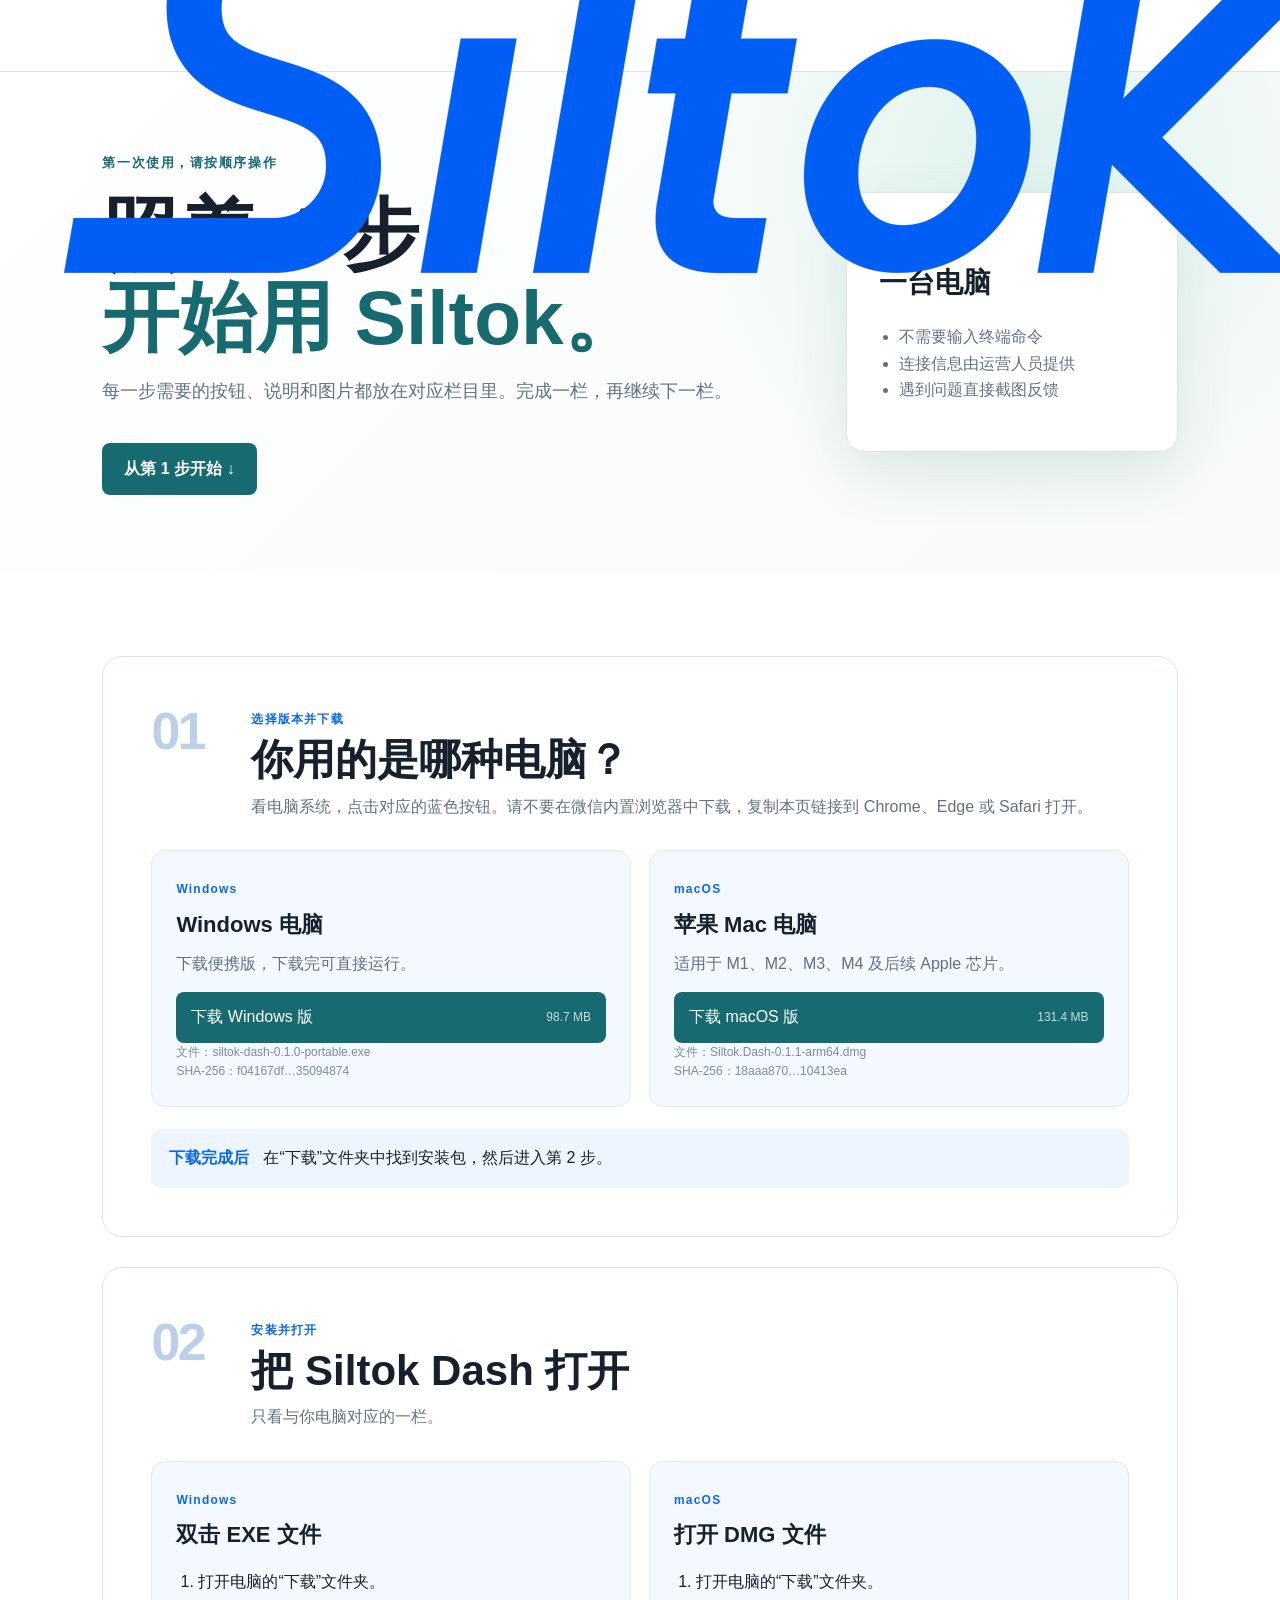
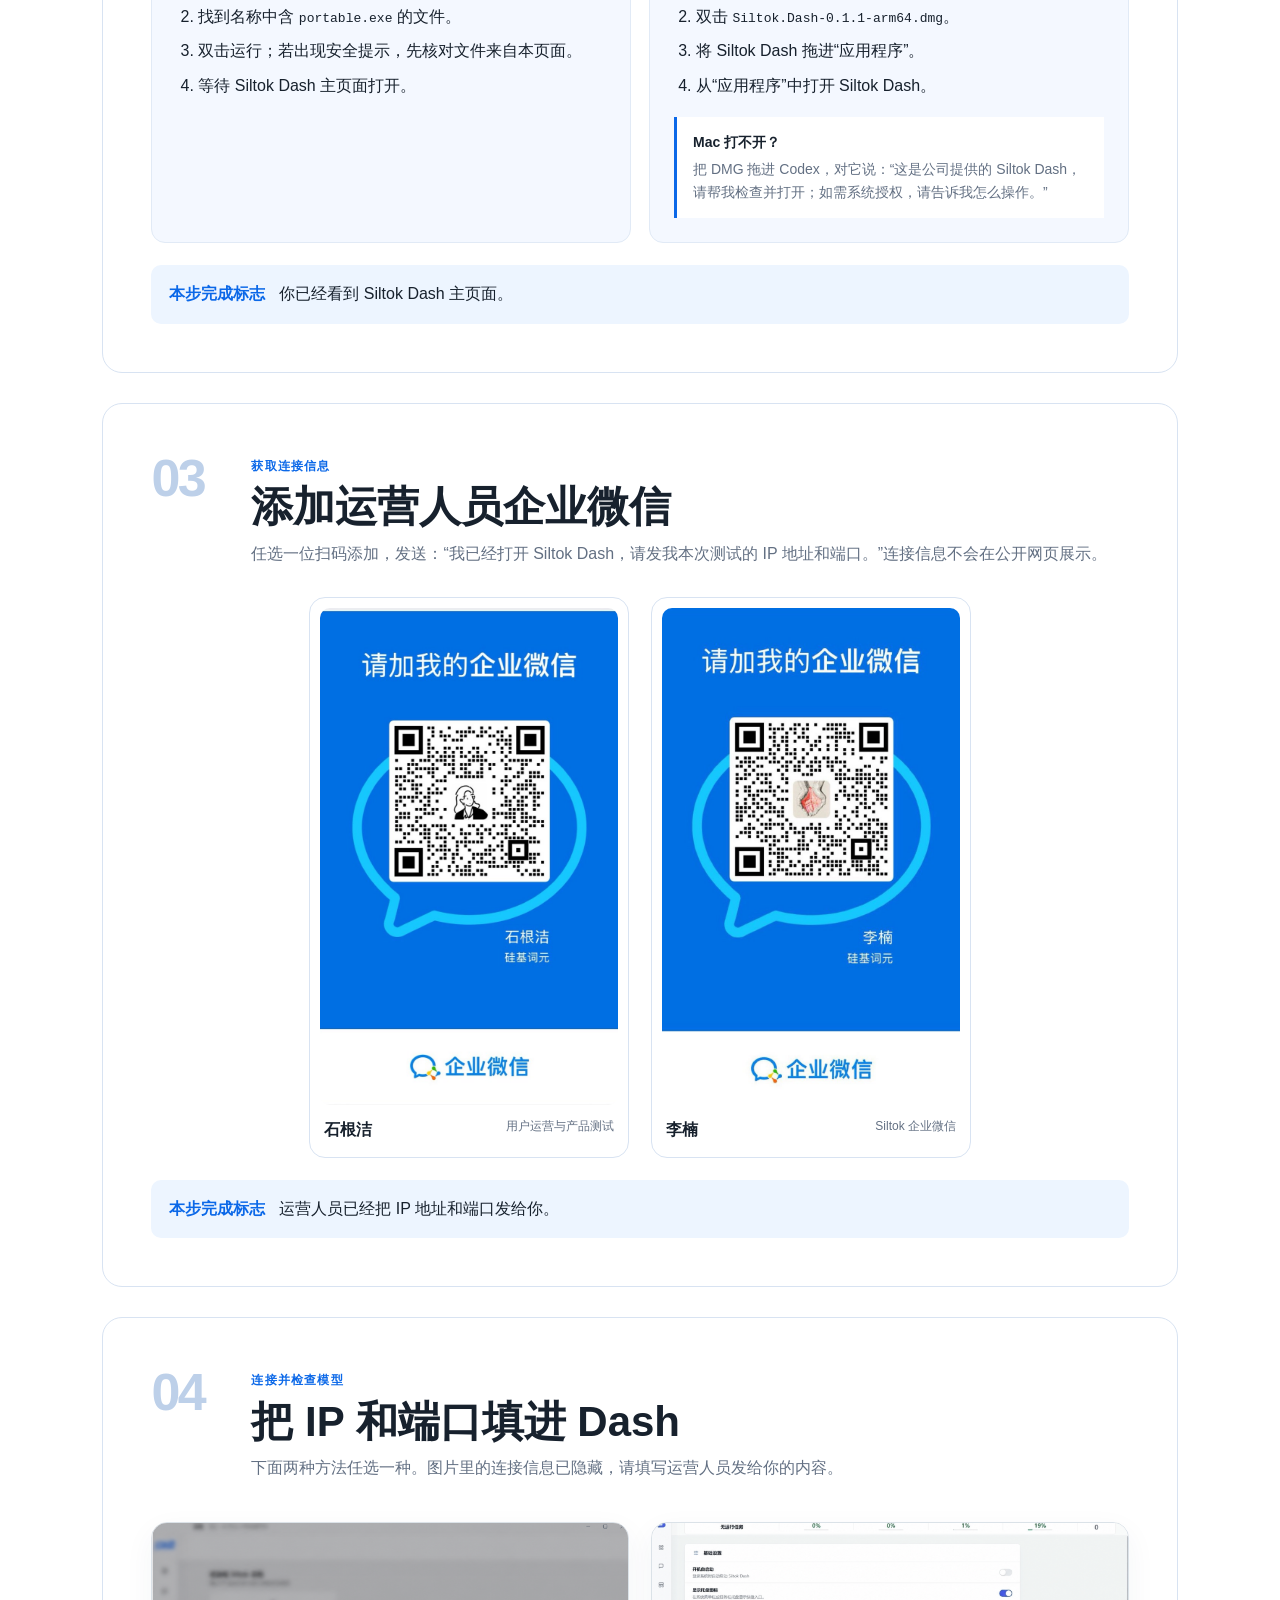
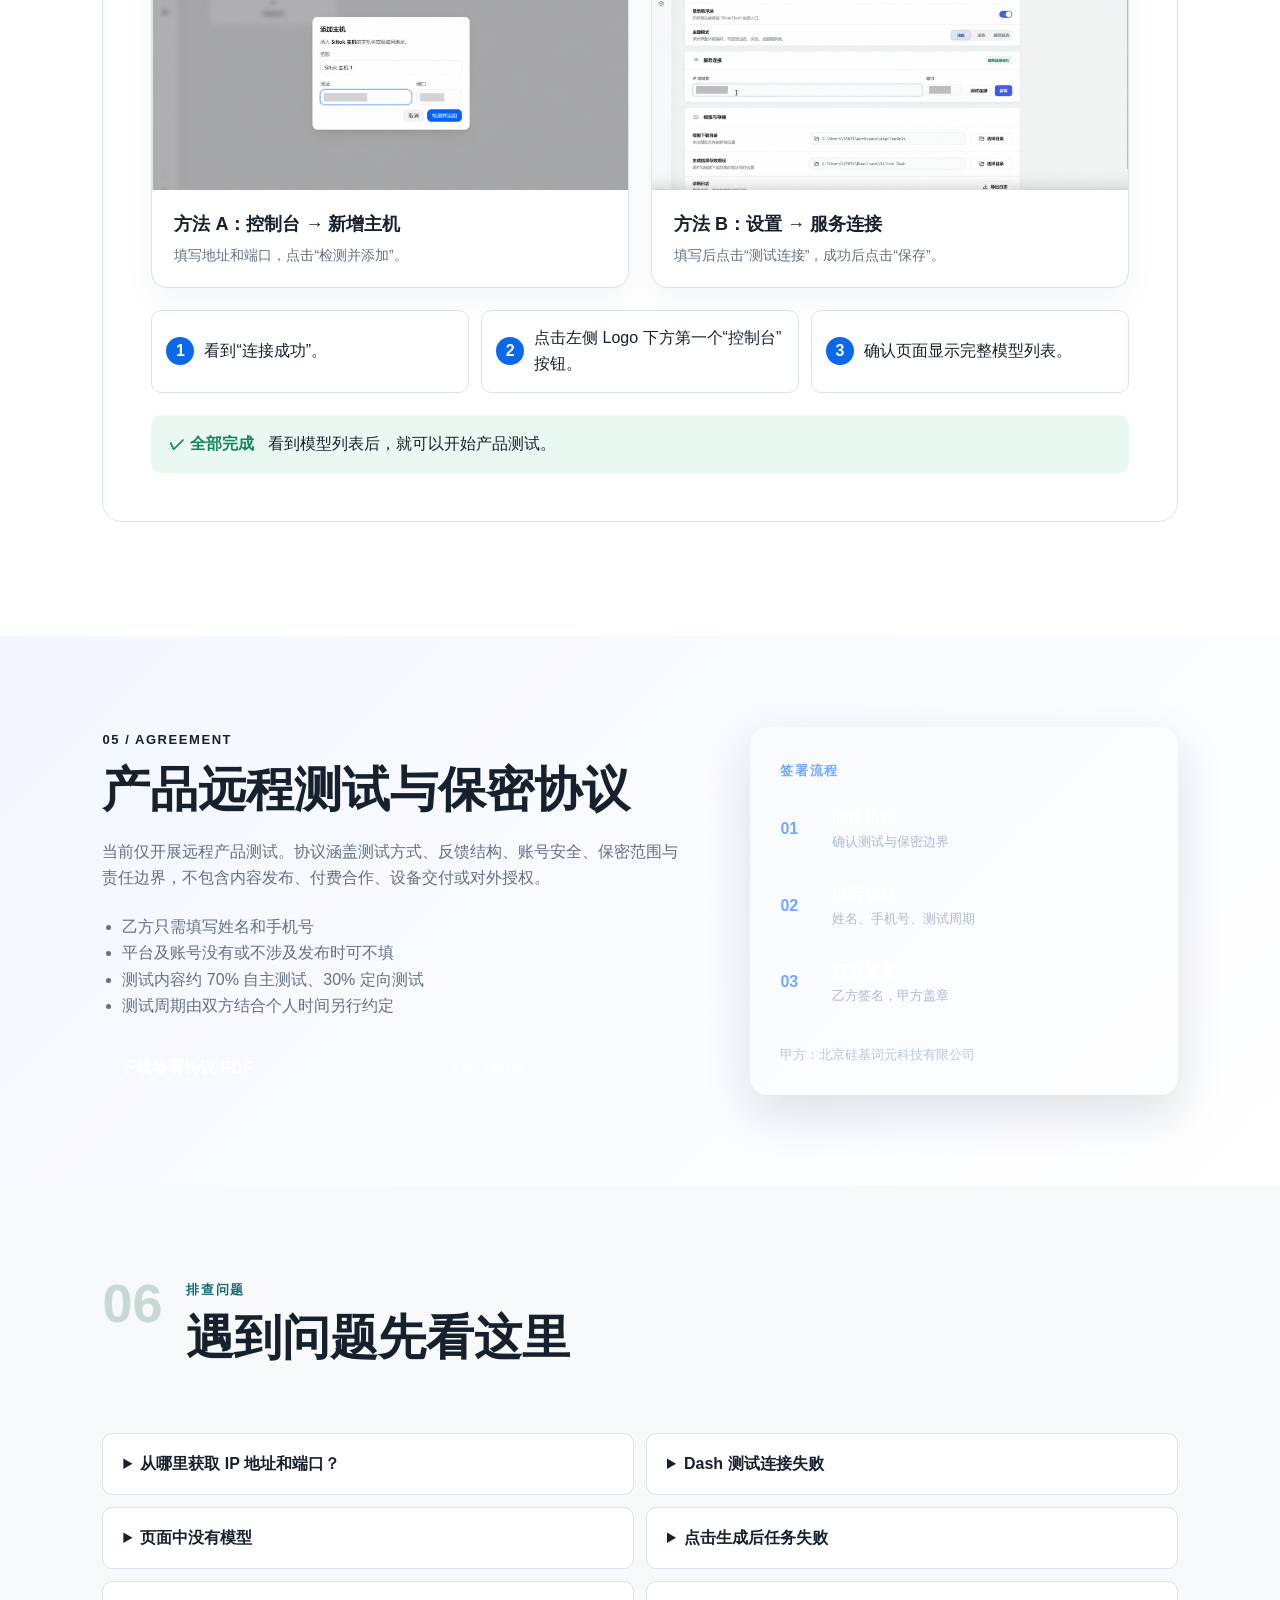
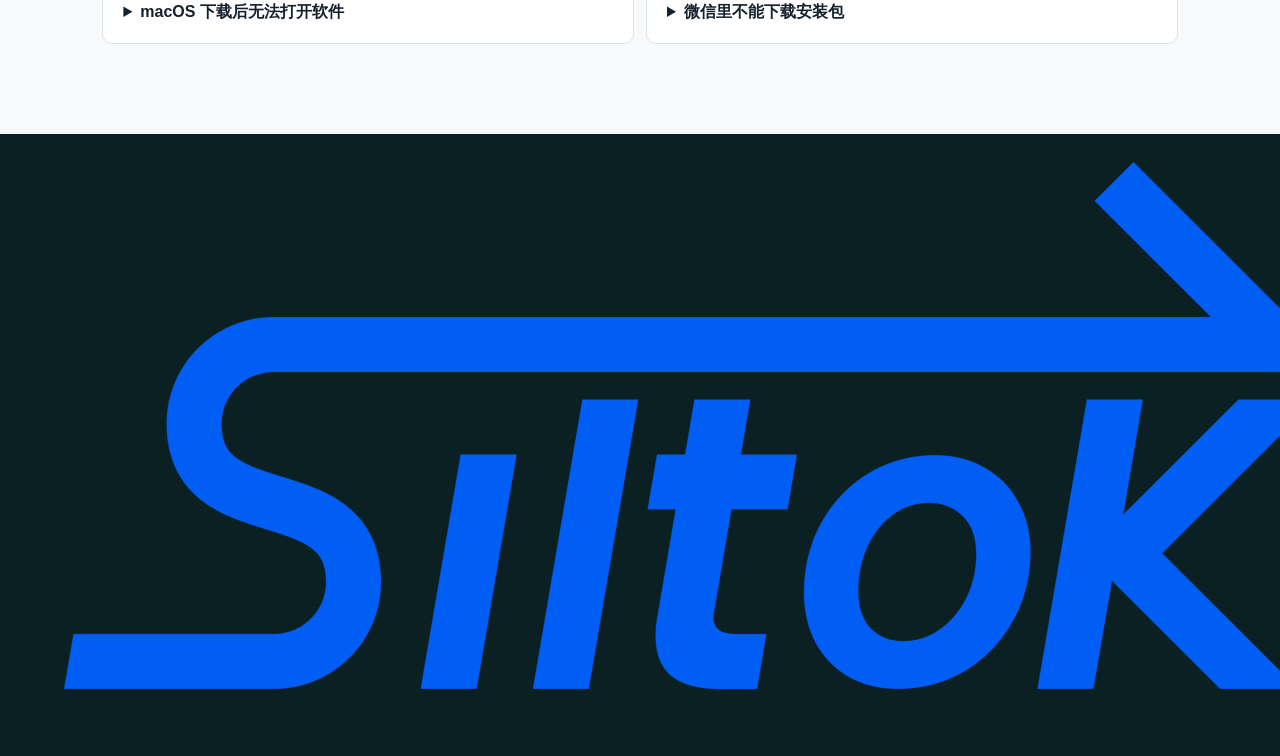
==== commit b587d949: "Update Siltok Dash installers to v1.2.0" ====
--- a/index.html
+++ b/index.html
@@ -6,9 +6,9 @@
   <meta name="description" content="Siltok Dash Windows 与 macOS 快速上手指南">
   <title>Siltok 快速上手指南</title>
   <link rel="icon" href="assets/favicon.svg">
-  <link rel="stylesheet" href="styles.css">
-  <link rel="stylesheet" href="agreement.css">
-  <link rel="stylesheet" href="connect-guide.css">
+  <link rel="stylesheet" href="styles.css?v=20260915-2">
+  <link rel="stylesheet" href="agreement.css?v=20260915-2">
+  <link rel="stylesheet" href="connect-guide.css?v=20260915-2">
 </head>
 <body>
   <header class="topbar"><a href="#top" class="brand" aria-label="Siltok 首页"><img src="assets/siltok-logo-blue.png" alt="Siltok"></a><nav><a href="#steps">四步安装</a><a href="#agreement">测试协议</a><a href="creator-feedback.html">创作者测试内容和反馈表格</a><a href="#faq">常见问题</a><a href="#step-3">联系管理员</a></nav></header>
@@ -16,9 +16,9 @@
     <section class="hero compact-hero"><div class="hero-copy"><span class="eyebrow">第一次使用，请按顺序操作</span><h1>照着 4 步，<br><em>开始用 Siltok。</em></h1><p>每一步需要的按钮、说明和图片都放在对应栏目里。完成一栏，再继续下一栏。</p><a class="primary start-button" href="#steps">从第 1 步开始 ↓</a></div><aside class="status-card"><span>开始前只需准备</span><strong>一台电脑</strong><ul><li>不需要输入终端命令</li><li>连接信息由运营人员提供</li><li>遇到问题直接截图反馈</li></ul></aside></section>
 
     <section class="guided-flow" id="steps">
-      <article class="guide-step" id="step-1"><header><b>01</b><div><small>选择版本并下载</small><h2>你用的是哪种电脑？</h2><p>看电脑系统，点击对应的蓝色按钮。请不要在微信内置浏览器中下载，复制本页链接到 Chrome、Edge 或 Safari 打开。</p></div></header><div class="system-grid"><section><span class="system-name">Windows</span><h3>Windows 电脑</h3><p>下载便携版，下载完可直接运行。</p><a class="download" href="https://github.com/hemolin23/siltok-quickstart-guide/releases/download/v1.1.0/siltok-dash-0.1.0-20260907-054014-portable.exe">下载 Windows 版 <span>98.7 MB</span></a><p class="checksum">文件：siltok-dash…portable.exe<br>SHA-256：86e21963…afaafbe</p></section><section><span class="system-name">macOS</span><h3>苹果 Mac 电脑</h3><p>适用于 M1、M2、M3、M4 及后续 Apple 芯片。</p><a class="download" href="https://github.com/hemolin23/siltok-quickstart-guide/releases/download/v1.1.0/siltok-dash-0.1.0-arm64.dmg">下载 macOS 版 <span>132.5 MB</span></a><p class="checksum">文件：siltok-dash-0.1.0-arm64.dmg<br>SHA-256：6cd56e03…5f8b507</p></section></div><div class="step-done"><b>下载完成后</b><span>在“下载”文件夹中找到安装包，然后进入第 2 步。</span></div></article>
+      <article class="guide-step" id="step-1"><header><b>01</b><div><small>选择版本并下载</small><h2>你用的是哪种电脑？</h2><p>看电脑系统，点击对应的蓝色按钮。请不要在微信内置浏览器中下载，复制本页链接到 Chrome、Edge 或 Safari 打开。</p></div></header><div class="system-grid"><section><span class="system-name">Windows</span><h3>Windows 电脑</h3><p>下载便携版，下载完可直接运行。</p><a class="download" href="https://github.com/hemolin23/siltok-quickstart-guide/releases/download/v1.2.0/siltok-dash-0.1.0-portable.exe">下载 Windows 版 <span>98.7 MB</span></a><p class="checksum">文件：siltok-dash-0.1.0-portable.exe<br>SHA-256：f04167df…35094874</p></section><section><span class="system-name">macOS</span><h3>苹果 Mac 电脑</h3><p>适用于 M1、M2、M3、M4 及后续 Apple 芯片。</p><a class="download" href="https://github.com/hemolin23/siltok-quickstart-guide/releases/download/v1.2.0/Siltok.Dash-0.1.1-arm64.dmg">下载 macOS 版 <span>131.4 MB</span></a><p class="checksum">文件：Siltok.Dash-0.1.1-arm64.dmg<br>SHA-256：18aaa870…10413ea</p></section></div><div class="step-done"><b>下载完成后</b><span>在“下载”文件夹中找到安装包，然后进入第 2 步。</span></div></article>
 
-      <article class="guide-step" id="step-2"><header><b>02</b><div><small>安装并打开</small><h2>把 Siltok Dash 打开</h2><p>只看与你电脑对应的一栏。</p></div></header><div class="system-grid"><section><span class="system-name">Windows</span><h3>双击 EXE 文件</h3><ol class="micro-steps"><li>打开电脑的“下载”文件夹。</li><li>找到名称中含 <code>portable.exe</code> 的文件。</li><li>双击运行；若出现安全提示，先核对文件来自本页面。</li><li>等待 Siltok Dash 主页面打开。</li></ol></section><section><span class="system-name">macOS</span><h3>打开 DMG 文件</h3><ol class="micro-steps"><li>打开电脑的“下载”文件夹。</li><li>双击 <code>siltok-dash-0.1.0-arm64.dmg</code>。</li><li>将 Siltok Dash 拖进“应用程序”。</li><li>从“应用程序”中打开 Siltok Dash。</li></ol><div class="codex-help"><b>Mac 打不开？</b><span>把 DMG 拖进 Codex，对它说：“这是公司提供的 Siltok Dash，请帮我检查并打开；如需系统授权，请告诉我怎么操作。”</span></div></section></div><div class="step-done"><b>本步完成标志</b><span>你已经看到 Siltok Dash 主页面。</span></div></article>
+      <article class="guide-step" id="step-2"><header><b>02</b><div><small>安装并打开</small><h2>把 Siltok Dash 打开</h2><p>只看与你电脑对应的一栏。</p></div></header><div class="system-grid"><section><span class="system-name">Windows</span><h3>双击 EXE 文件</h3><ol class="micro-steps"><li>打开电脑的“下载”文件夹。</li><li>找到名称中含 <code>portable.exe</code> 的文件。</li><li>双击运行；若出现安全提示，先核对文件来自本页面。</li><li>等待 Siltok Dash 主页面打开。</li></ol></section><section><span class="system-name">macOS</span><h3>打开 DMG 文件</h3><ol class="micro-steps"><li>打开电脑的“下载”文件夹。</li><li>双击 <code>Siltok.Dash-0.1.1-arm64.dmg</code>。</li><li>将 Siltok Dash 拖进“应用程序”。</li><li>从“应用程序”中打开 Siltok Dash。</li></ol><div class="codex-help"><b>Mac 打不开？</b><span>把 DMG 拖进 Codex，对它说：“这是公司提供的 Siltok Dash，请帮我检查并打开；如需系统授权，请告诉我怎么操作。”</span></div></section></div><div class="step-done"><b>本步完成标志</b><span>你已经看到 Siltok Dash 主页面。</span></div></article>
 
       <article class="guide-step" id="step-3"><header><b>03</b><div><small>获取连接信息</small><h2>添加运营人员企业微信</h2><p>任选一位扫码添加，发送：“我已经打开 Siltok Dash，请发我本次测试的 IP 地址和端口。”连接信息不会在公开网页展示。</p></div></header><div class="step-contacts"><figure><img src="assets/wecom-shigenjie.jpg" alt="石根洁企业微信二维码名片"><figcaption><strong>石根洁</strong><span>用户运营与产品测试</span></figcaption></figure><figure><img src="assets/wecom-linan.jpg" alt="李楠企业微信二维码名片"><figcaption><strong>李楠</strong><span>Siltok 企业微信</span></figcaption></figure></div><div class="step-done"><b>本步完成标志</b><span>运营人员已经把 IP 地址和端口发给你。</span></div></article>
 
--- a/connect-guide.css
+++ b/connect-guide.css
@@ -193,6 +193,7 @@
 }
 
 .guide-step {
+  width: 100%;
   max-width: 1180px;
   margin: 0 auto 30px;
   padding: clamp(26px, 4vw, 48px);
@@ -243,6 +244,7 @@
 }
 
 .system-grid > section {
+  min-width: 0;
   padding: 24px;
   border-radius: 14px;
   background: var(--guide-ice);
@@ -305,6 +307,7 @@
 }
 
 .step-contacts figure {
+  min-width: 0;
   margin: 0;
   padding: 10px;
   border: 1px solid var(--guide-line);
@@ -378,6 +381,7 @@
   }
 
   .guide-step {
+    width: 100%;
     padding: 24px 18px;
     border-radius: 15px;
   }
@@ -394,6 +398,10 @@
   .system-grid,
   .final-check {
     grid-template-columns: 1fr;
+  }
+
+  .connect-grid {
+    grid-template-columns: minmax(0, 1fr);
   }
 
   .step-contacts {
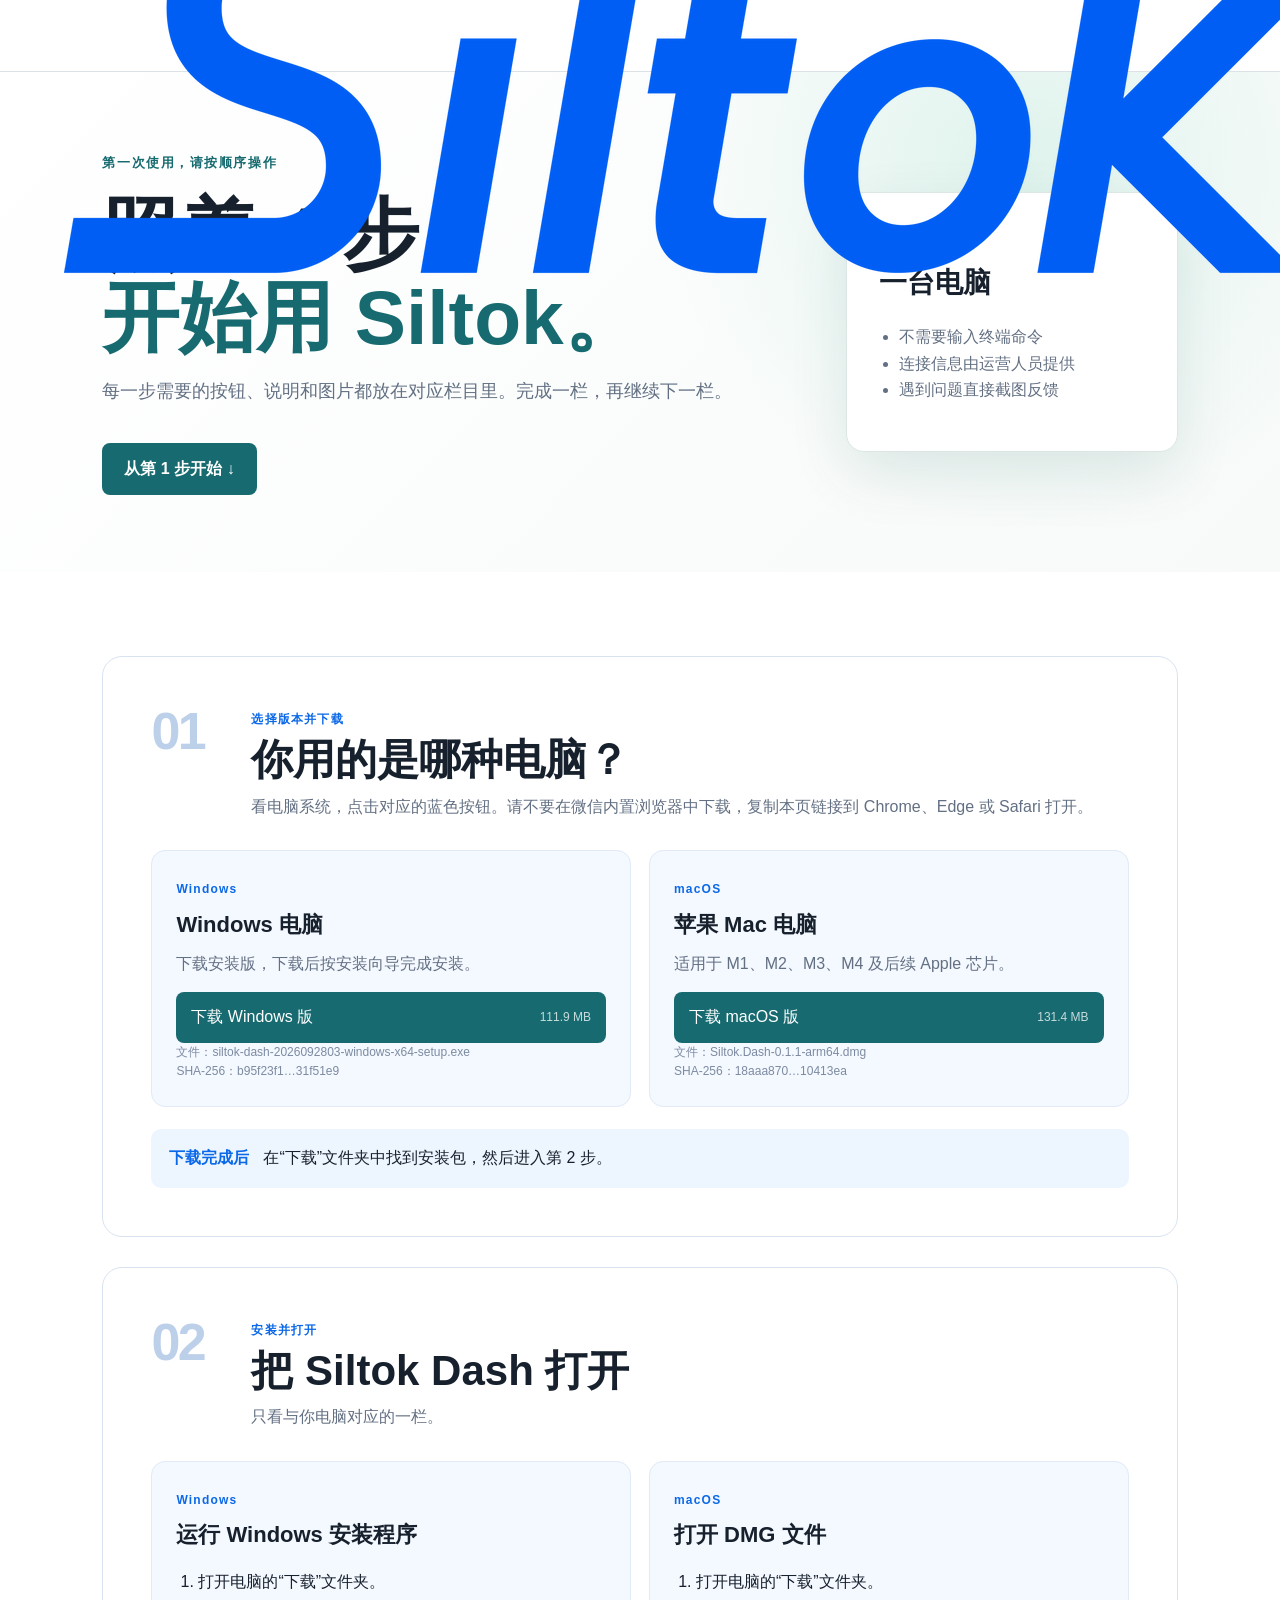
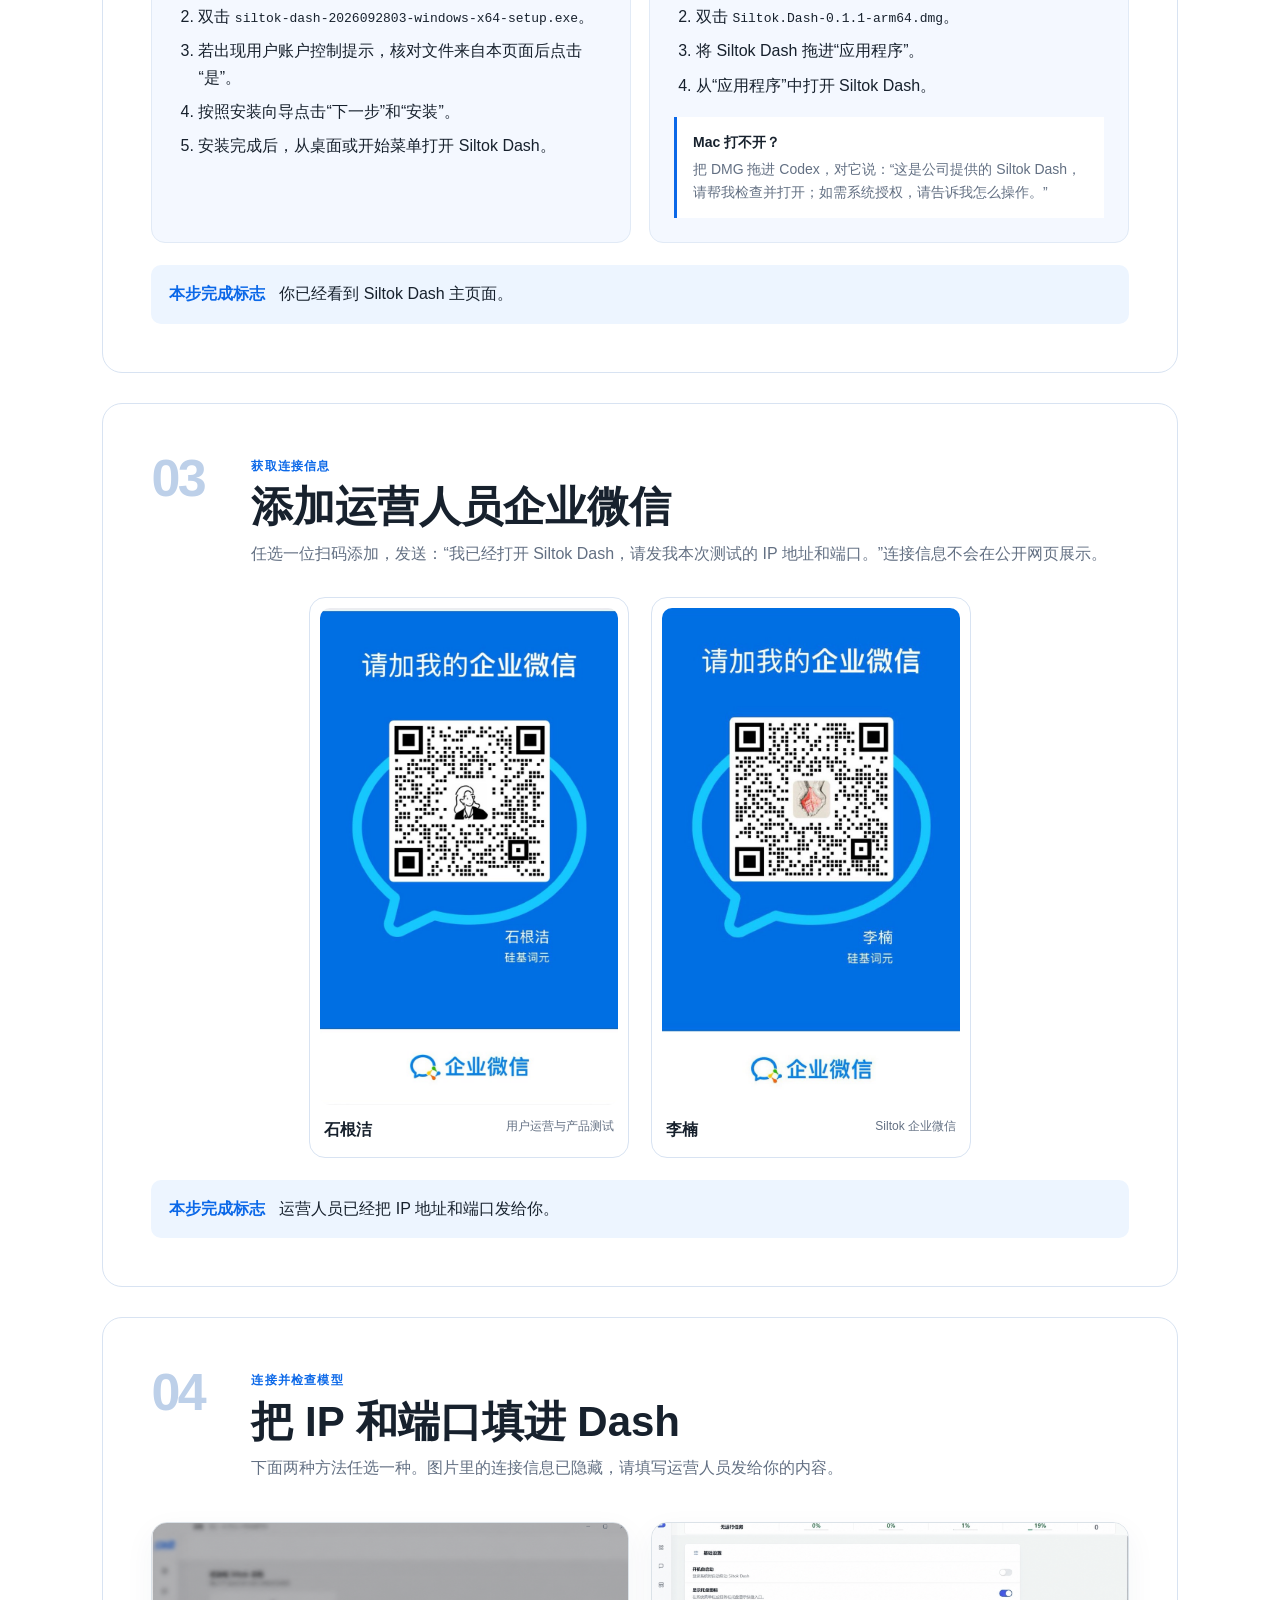
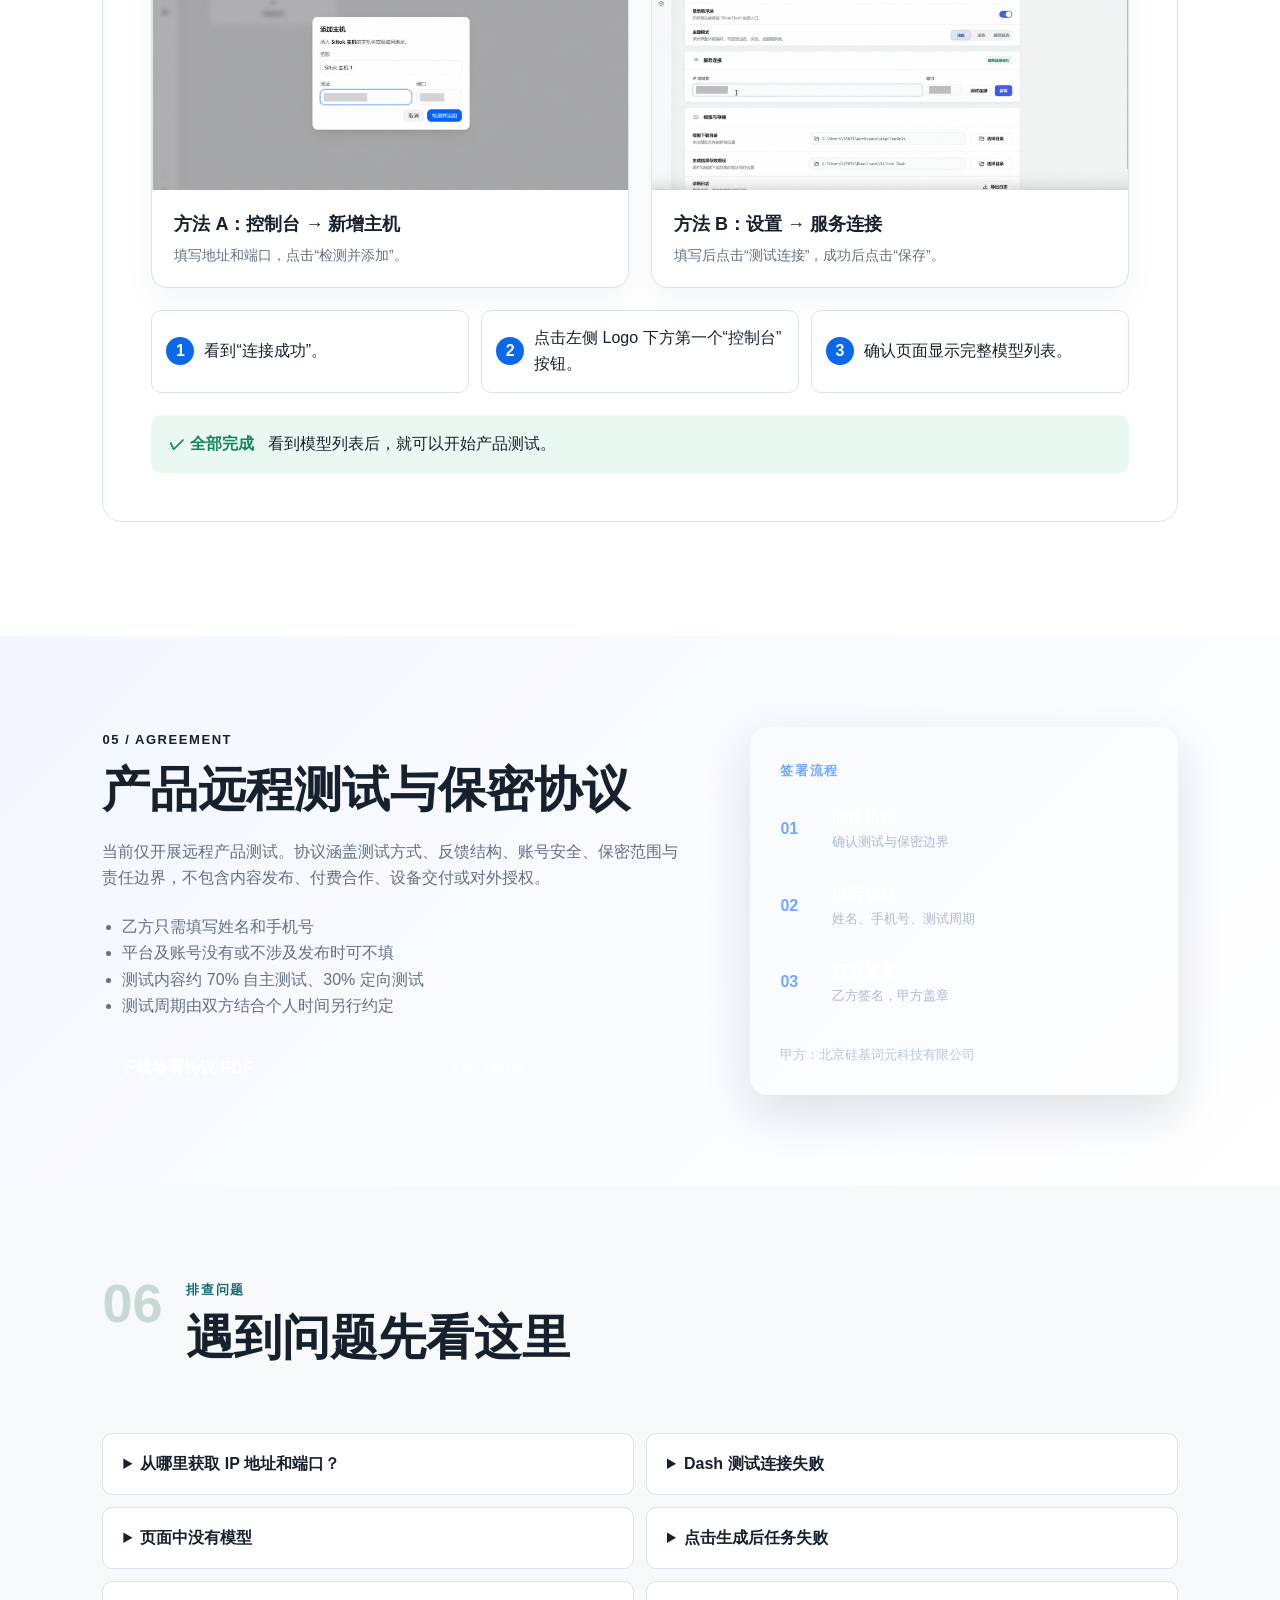
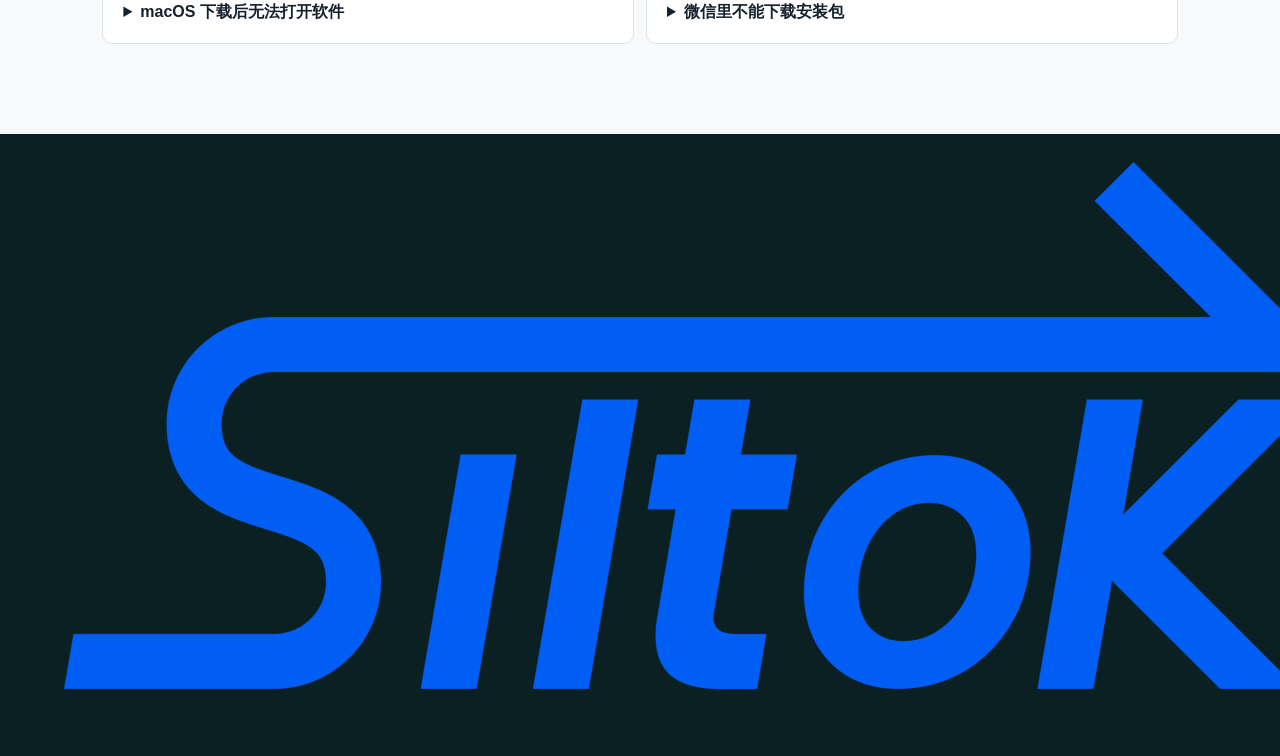
==== commit ae052c0a: "Update Windows installer to 2026092803" ====
--- a/index.html
+++ b/index.html
@@ -16,9 +16,9 @@
     <section class="hero compact-hero"><div class="hero-copy"><span class="eyebrow">第一次使用，请按顺序操作</span><h1>照着 4 步，<br><em>开始用 Siltok。</em></h1><p>每一步需要的按钮、说明和图片都放在对应栏目里。完成一栏，再继续下一栏。</p><a class="primary start-button" href="#steps">从第 1 步开始 ↓</a></div><aside class="status-card"><span>开始前只需准备</span><strong>一台电脑</strong><ul><li>不需要输入终端命令</li><li>连接信息由运营人员提供</li><li>遇到问题直接截图反馈</li></ul></aside></section>
 
     <section class="guided-flow" id="steps">
-      <article class="guide-step" id="step-1"><header><b>01</b><div><small>选择版本并下载</small><h2>你用的是哪种电脑？</h2><p>看电脑系统，点击对应的蓝色按钮。请不要在微信内置浏览器中下载，复制本页链接到 Chrome、Edge 或 Safari 打开。</p></div></header><div class="system-grid"><section><span class="system-name">Windows</span><h3>Windows 电脑</h3><p>下载便携版，下载完可直接运行。</p><a class="download" href="https://github.com/hemolin23/siltok-quickstart-guide/releases/download/v1.2.0/siltok-dash-0.1.0-portable.exe">下载 Windows 版 <span>98.7 MB</span></a><p class="checksum">文件：siltok-dash-0.1.0-portable.exe<br>SHA-256：f04167df…35094874</p></section><section><span class="system-name">macOS</span><h3>苹果 Mac 电脑</h3><p>适用于 M1、M2、M3、M4 及后续 Apple 芯片。</p><a class="download" href="https://github.com/hemolin23/siltok-quickstart-guide/releases/download/v1.2.0/Siltok.Dash-0.1.1-arm64.dmg">下载 macOS 版 <span>131.4 MB</span></a><p class="checksum">文件：Siltok.Dash-0.1.1-arm64.dmg<br>SHA-256：18aaa870…10413ea</p></section></div><div class="step-done"><b>下载完成后</b><span>在“下载”文件夹中找到安装包，然后进入第 2 步。</span></div></article>
+      <article class="guide-step" id="step-1"><header><b>01</b><div><small>选择版本并下载</small><h2>你用的是哪种电脑？</h2><p>看电脑系统，点击对应的蓝色按钮。请不要在微信内置浏览器中下载，复制本页链接到 Chrome、Edge 或 Safari 打开。</p></div></header><div class="system-grid"><section><span class="system-name">Windows</span><h3>Windows 电脑</h3><p>下载安装版，下载后按安装向导完成安装。</p><a class="download" href="https://github.com/hemolin23/siltok-quickstart-guide/releases/download/v1.2.0/siltok-dash-2026092803-windows-x64-setup.exe">下载 Windows 版 <span>111.9 MB</span></a><p class="checksum">文件：siltok-dash-2026092803-windows-x64-setup.exe<br>SHA-256：b95f23f1…31f51e9</p></section><section><span class="system-name">macOS</span><h3>苹果 Mac 电脑</h3><p>适用于 M1、M2、M3、M4 及后续 Apple 芯片。</p><a class="download" href="https://github.com/hemolin23/siltok-quickstart-guide/releases/download/v1.2.0/Siltok.Dash-0.1.1-arm64.dmg">下载 macOS 版 <span>131.4 MB</span></a><p class="checksum">文件：Siltok.Dash-0.1.1-arm64.dmg<br>SHA-256：18aaa870…10413ea</p></section></div><div class="step-done"><b>下载完成后</b><span>在“下载”文件夹中找到安装包，然后进入第 2 步。</span></div></article>
 
-      <article class="guide-step" id="step-2"><header><b>02</b><div><small>安装并打开</small><h2>把 Siltok Dash 打开</h2><p>只看与你电脑对应的一栏。</p></div></header><div class="system-grid"><section><span class="system-name">Windows</span><h3>双击 EXE 文件</h3><ol class="micro-steps"><li>打开电脑的“下载”文件夹。</li><li>找到名称中含 <code>portable.exe</code> 的文件。</li><li>双击运行；若出现安全提示，先核对文件来自本页面。</li><li>等待 Siltok Dash 主页面打开。</li></ol></section><section><span class="system-name">macOS</span><h3>打开 DMG 文件</h3><ol class="micro-steps"><li>打开电脑的“下载”文件夹。</li><li>双击 <code>Siltok.Dash-0.1.1-arm64.dmg</code>。</li><li>将 Siltok Dash 拖进“应用程序”。</li><li>从“应用程序”中打开 Siltok Dash。</li></ol><div class="codex-help"><b>Mac 打不开？</b><span>把 DMG 拖进 Codex，对它说：“这是公司提供的 Siltok Dash，请帮我检查并打开；如需系统授权，请告诉我怎么操作。”</span></div></section></div><div class="step-done"><b>本步完成标志</b><span>你已经看到 Siltok Dash 主页面。</span></div></article>
+      <article class="guide-step" id="step-2"><header><b>02</b><div><small>安装并打开</small><h2>把 Siltok Dash 打开</h2><p>只看与你电脑对应的一栏。</p></div></header><div class="system-grid"><section><span class="system-name">Windows</span><h3>运行 Windows 安装程序</h3><ol class="micro-steps"><li>打开电脑的“下载”文件夹。</li><li>双击 <code>siltok-dash-2026092803-windows-x64-setup.exe</code>。</li><li>若出现用户账户控制提示，核对文件来自本页面后点击“是”。</li><li>按照安装向导点击“下一步”和“安装”。</li><li>安装完成后，从桌面或开始菜单打开 Siltok Dash。</li></ol></section><section><span class="system-name">macOS</span><h3>打开 DMG 文件</h3><ol class="micro-steps"><li>打开电脑的“下载”文件夹。</li><li>双击 <code>Siltok.Dash-0.1.1-arm64.dmg</code>。</li><li>将 Siltok Dash 拖进“应用程序”。</li><li>从“应用程序”中打开 Siltok Dash。</li></ol><div class="codex-help"><b>Mac 打不开？</b><span>把 DMG 拖进 Codex，对它说：“这是公司提供的 Siltok Dash，请帮我检查并打开；如需系统授权，请告诉我怎么操作。”</span></div></section></div><div class="step-done"><b>本步完成标志</b><span>你已经看到 Siltok Dash 主页面。</span></div></article>
 
       <article class="guide-step" id="step-3"><header><b>03</b><div><small>获取连接信息</small><h2>添加运营人员企业微信</h2><p>任选一位扫码添加，发送：“我已经打开 Siltok Dash，请发我本次测试的 IP 地址和端口。”连接信息不会在公开网页展示。</p></div></header><div class="step-contacts"><figure><img src="assets/wecom-shigenjie.jpg" alt="石根洁企业微信二维码名片"><figcaption><strong>石根洁</strong><span>用户运营与产品测试</span></figcaption></figure><figure><img src="assets/wecom-linan.jpg" alt="李楠企业微信二维码名片"><figcaption><strong>李楠</strong><span>Siltok 企业微信</span></figcaption></figure></div><div class="step-done"><b>本步完成标志</b><span>运营人员已经把 IP 地址和端口发给你。</span></div></article>
 
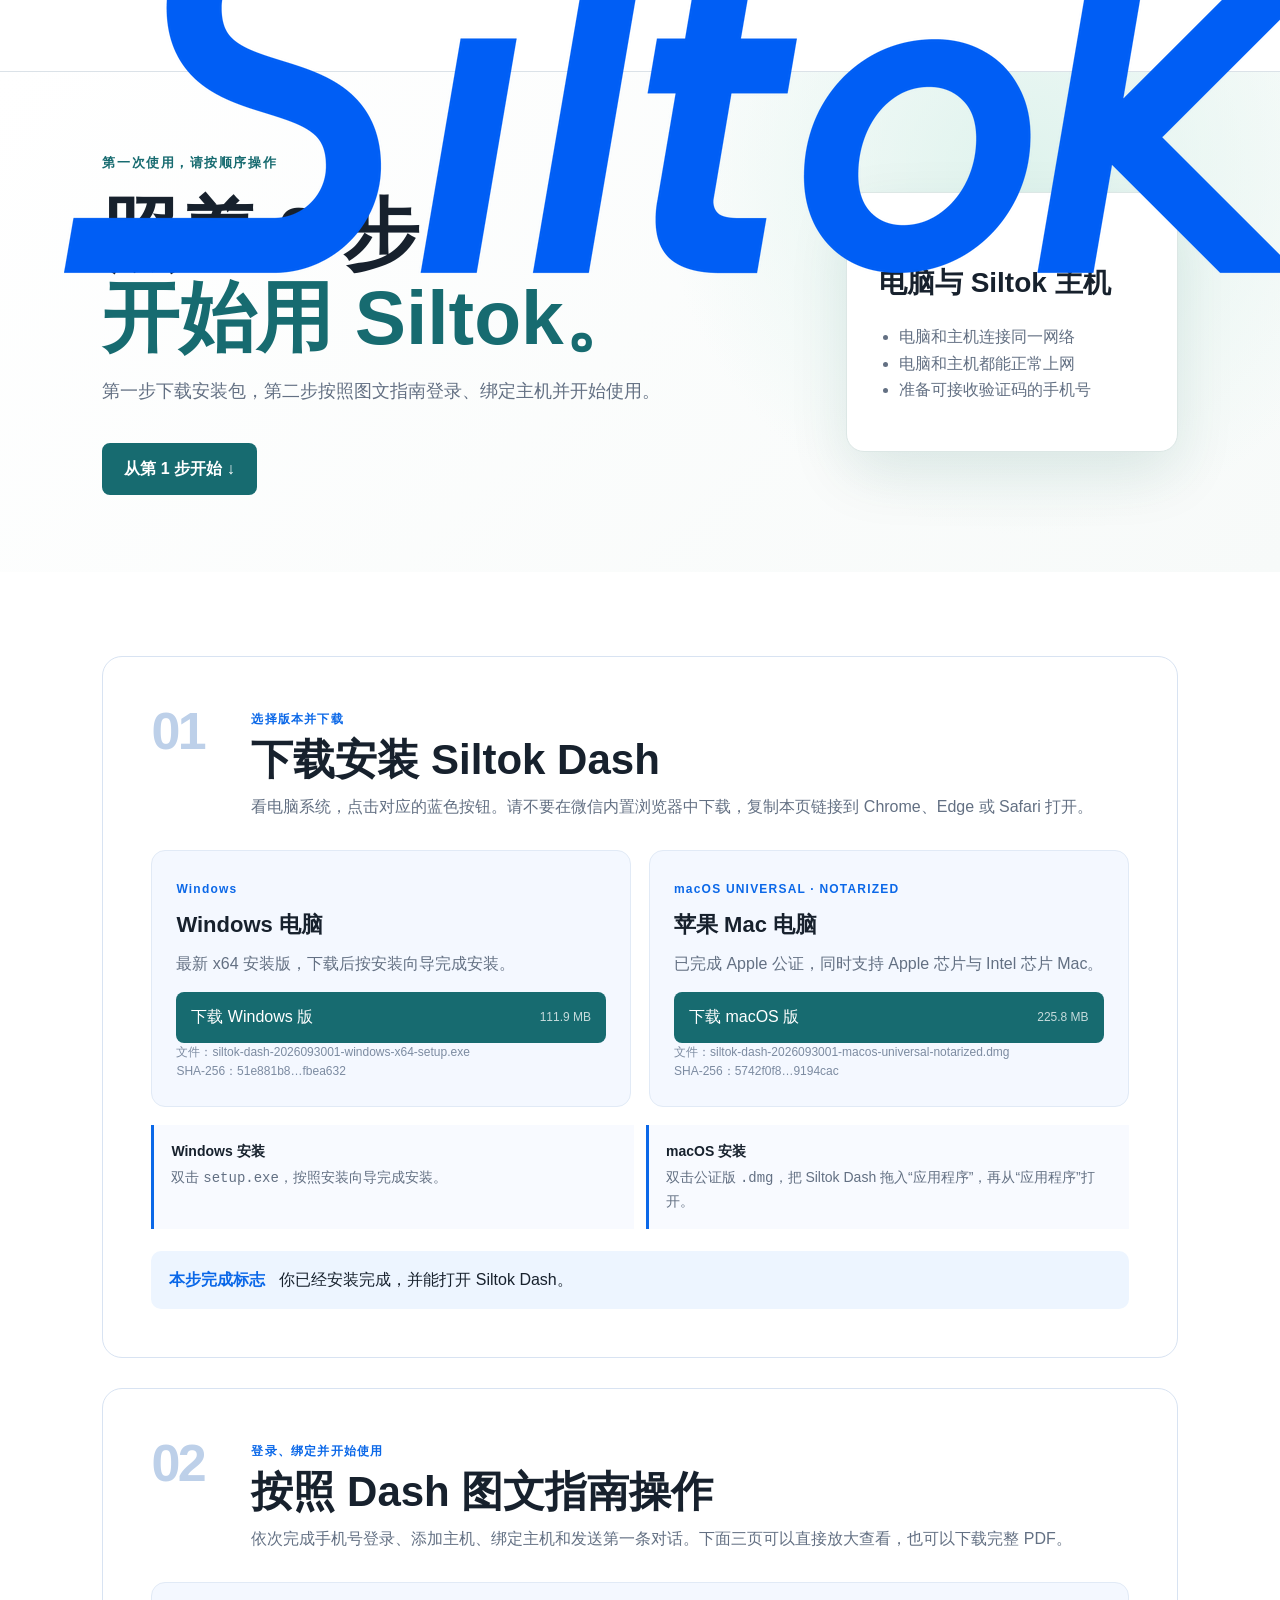
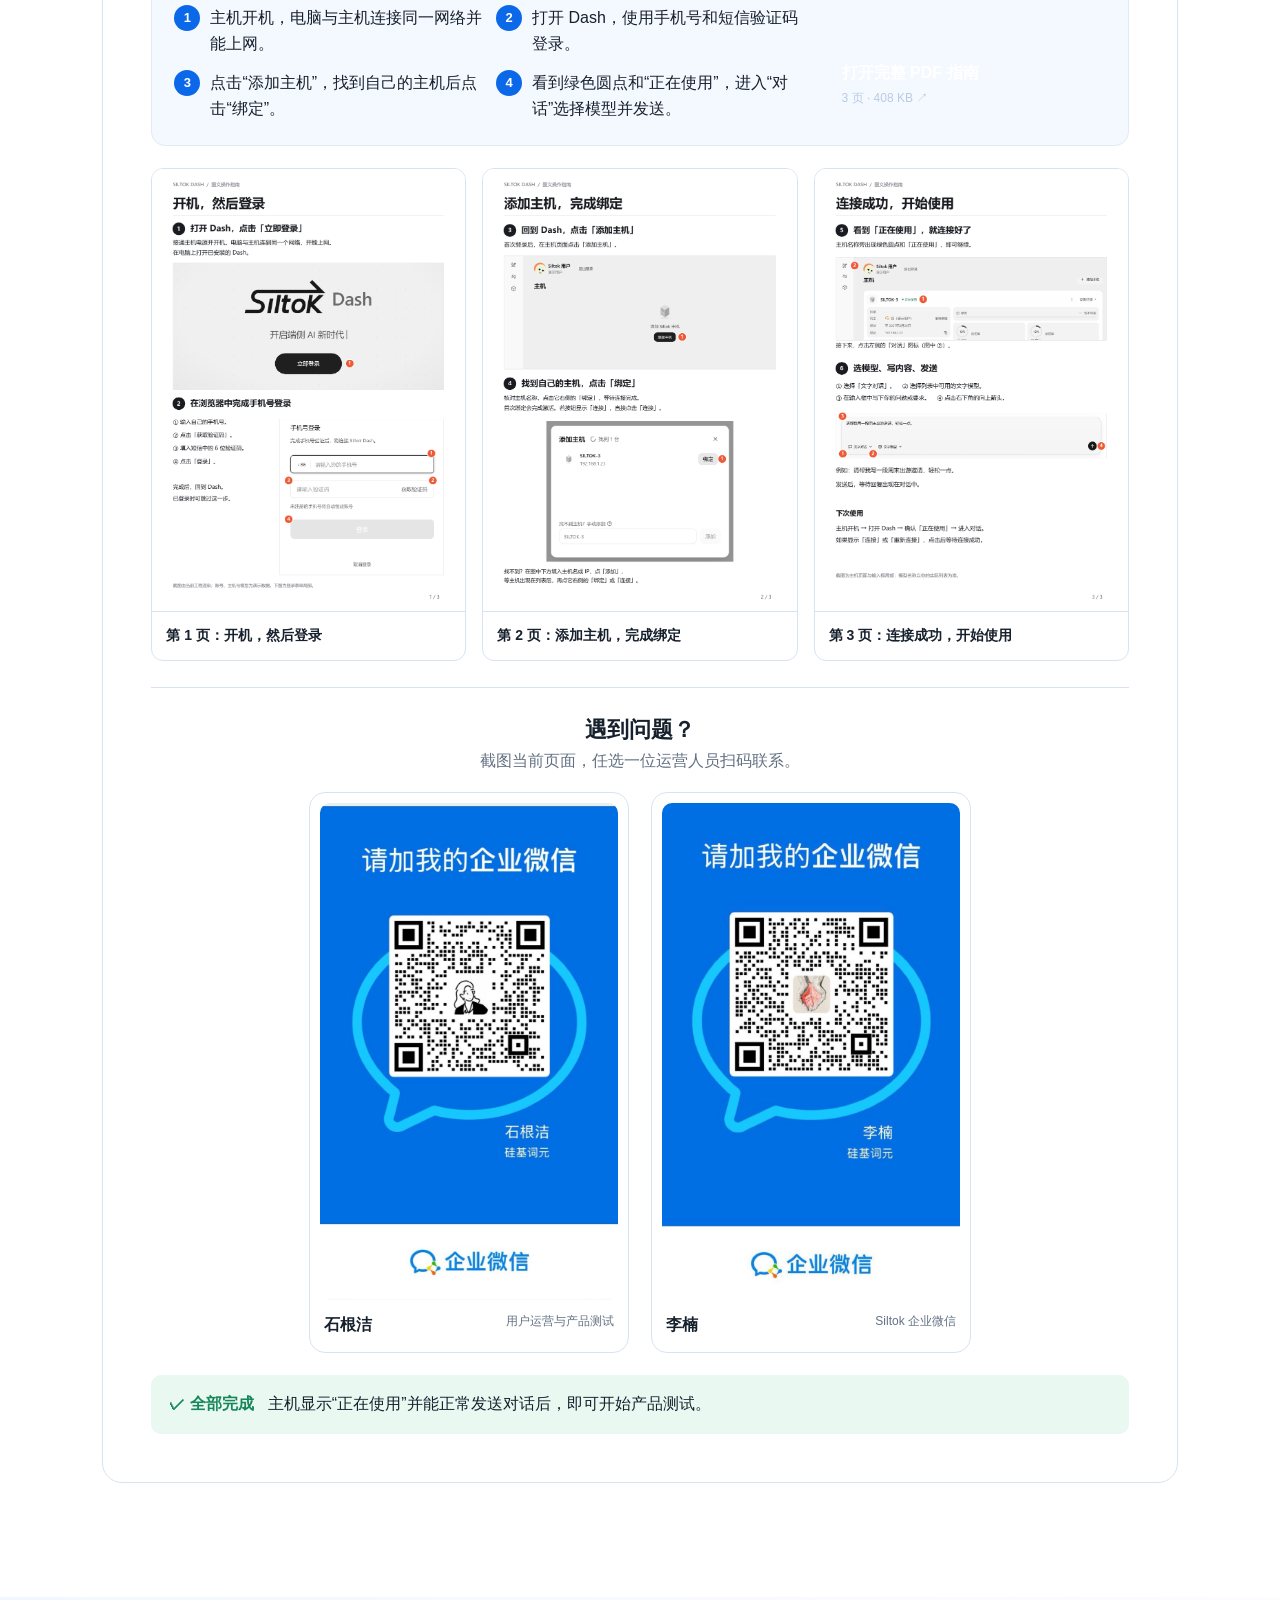
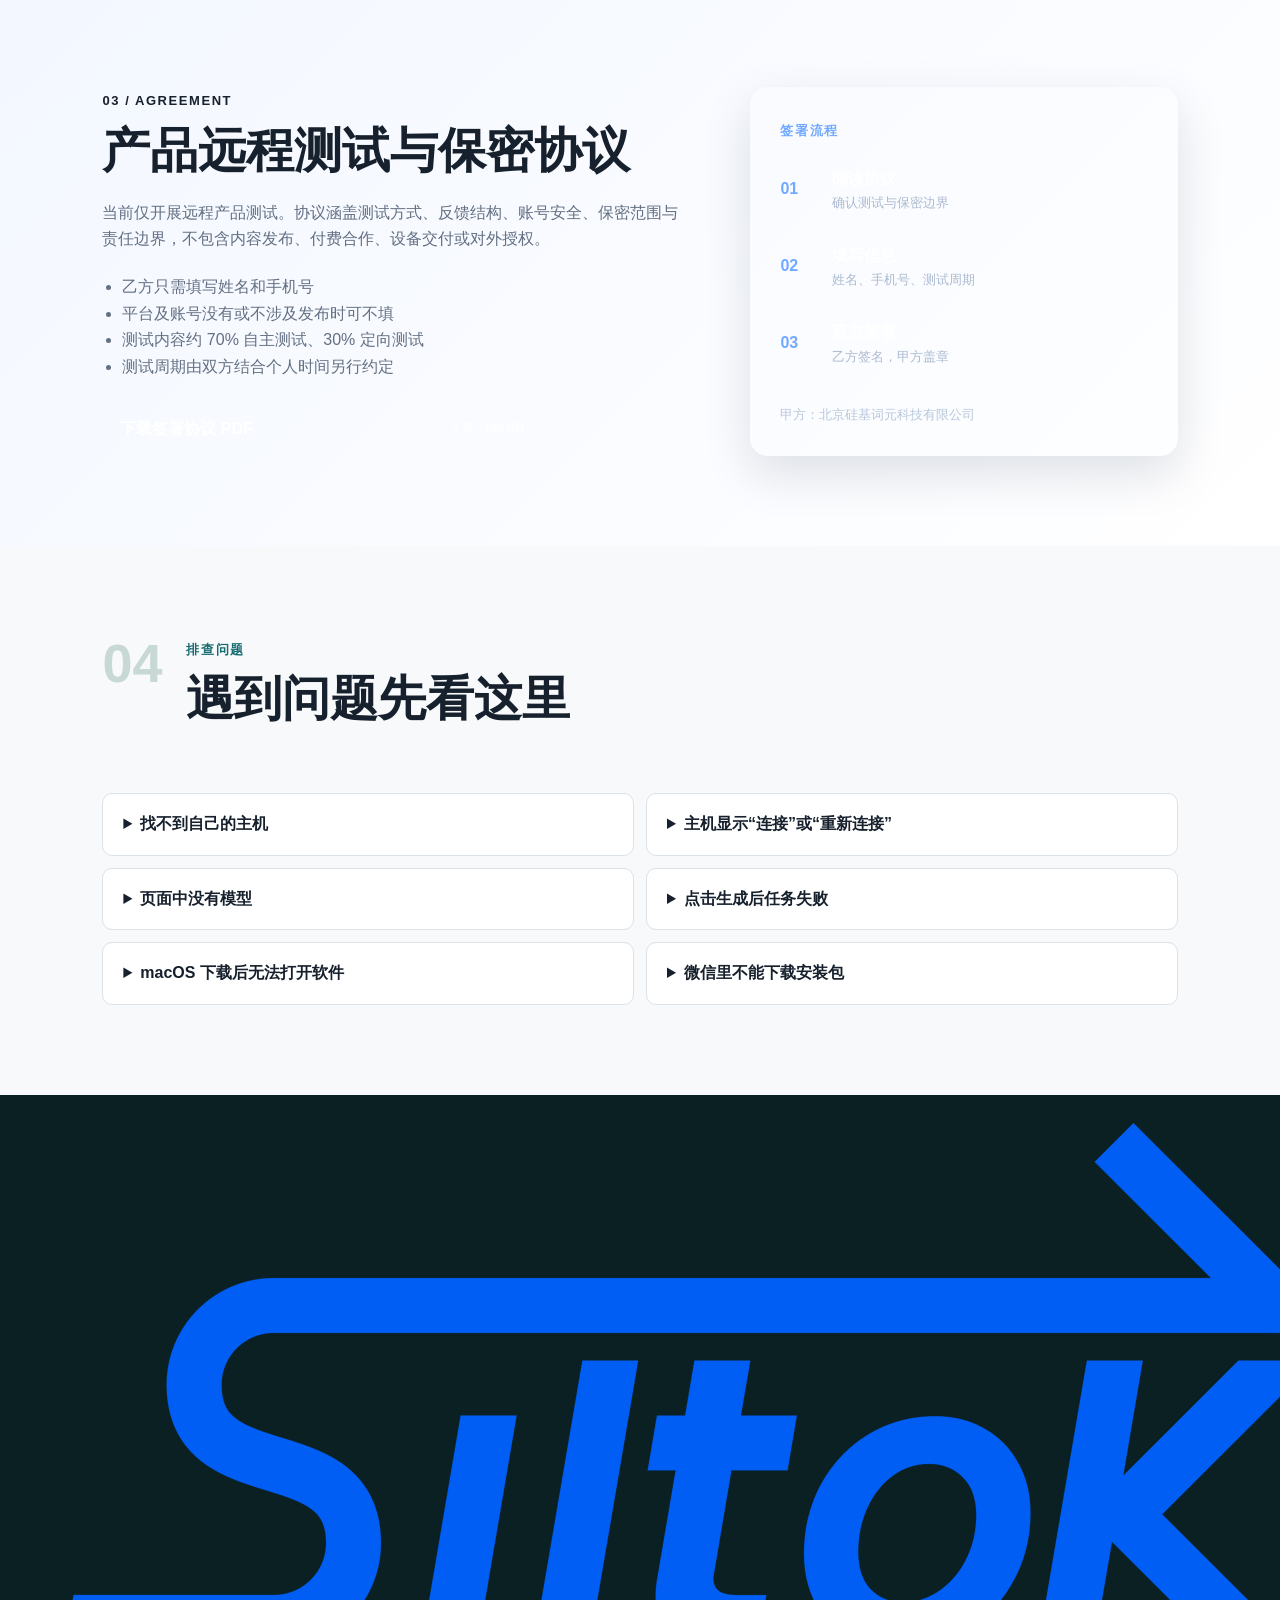
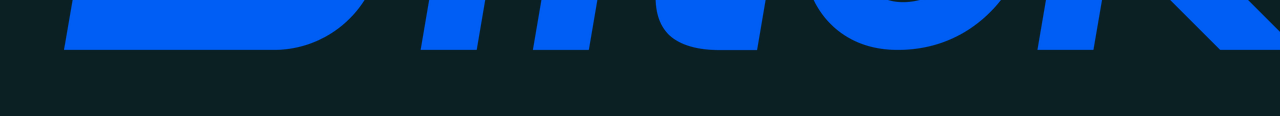
==== commit 1faf7522: "Update macOS installer and Dash onboarding flow" ====
--- a/index.html
+++ b/index.html
@@ -8,31 +8,27 @@
   <link rel="icon" href="assets/favicon.svg">
   <link rel="stylesheet" href="styles.css?v=20260915-2">
   <link rel="stylesheet" href="agreement.css?v=20260915-2">
-  <link rel="stylesheet" href="connect-guide.css?v=20260915-2">
+  <link rel="stylesheet" href="connect-guide.css?v=20260930-4">
 </head>
 <body>
-  <header class="topbar"><a href="#top" class="brand" aria-label="Siltok 首页"><img src="assets/siltok-logo-blue.png" alt="Siltok"></a><nav><a href="#steps">四步安装</a><a href="#agreement">测试协议</a><a href="creator-feedback.html">创作者测试内容和反馈表格</a><a href="#faq">常见问题</a><a href="#step-3">联系管理员</a></nav></header>
+  <header class="topbar"><a href="#top" class="brand" aria-label="Siltok 首页"><img src="assets/siltok-logo-blue.png" alt="Siltok"></a><nav><a href="#steps">两步开始</a><a href="#agreement">测试协议</a><a href="creator-feedback.html">创作者测试内容和反馈表格</a><a href="#faq">常见问题</a><a href="#guide-contact">联系管理员</a></nav></header>
   <main id="top">
-    <section class="hero compact-hero"><div class="hero-copy"><span class="eyebrow">第一次使用，请按顺序操作</span><h1>照着 4 步，<br><em>开始用 Siltok。</em></h1><p>每一步需要的按钮、说明和图片都放在对应栏目里。完成一栏，再继续下一栏。</p><a class="primary start-button" href="#steps">从第 1 步开始 ↓</a></div><aside class="status-card"><span>开始前只需准备</span><strong>一台电脑</strong><ul><li>不需要输入终端命令</li><li>连接信息由运营人员提供</li><li>遇到问题直接截图反馈</li></ul></aside></section>
+    <section class="hero compact-hero"><div class="hero-copy"><span class="eyebrow">第一次使用，请按顺序操作</span><h1>照着 2 步，<br><em>开始用 Siltok。</em></h1><p>第一步下载安装包，第二步按照图文指南登录、绑定主机并开始使用。</p><a class="primary start-button" href="#steps">从第 1 步开始 ↓</a></div><aside class="status-card"><span>开始前只需准备</span><strong>电脑与 Siltok 主机</strong><ul><li>电脑和主机连接同一网络</li><li>电脑和主机都能正常上网</li><li>准备可接收验证码的手机号</li></ul></aside></section>
 
     <section class="guided-flow" id="steps">
-      <article class="guide-step" id="step-1"><header><b>01</b><div><small>选择版本并下载</small><h2>你用的是哪种电脑？</h2><p>看电脑系统，点击对应的蓝色按钮。请不要在微信内置浏览器中下载，复制本页链接到 Chrome、Edge 或 Safari 打开。</p></div></header><div class="system-grid"><section><span class="system-name">Windows</span><h3>Windows 电脑</h3><p>下载安装版，下载后按安装向导完成安装。</p><a class="download" href="https://github.com/hemolin23/siltok-quickstart-guide/releases/download/v1.2.0/siltok-dash-2026092803-windows-x64-setup.exe">下载 Windows 版 <span>111.9 MB</span></a><p class="checksum">文件：siltok-dash-2026092803-windows-x64-setup.exe<br>SHA-256：b95f23f1…31f51e9</p></section><section><span class="system-name">macOS</span><h3>苹果 Mac 电脑</h3><p>适用于 M1、M2、M3、M4 及后续 Apple 芯片。</p><a class="download" href="https://github.com/hemolin23/siltok-quickstart-guide/releases/download/v1.2.0/Siltok.Dash-0.1.1-arm64.dmg">下载 macOS 版 <span>131.4 MB</span></a><p class="checksum">文件：Siltok.Dash-0.1.1-arm64.dmg<br>SHA-256：18aaa870…10413ea</p></section></div><div class="step-done"><b>下载完成后</b><span>在“下载”文件夹中找到安装包，然后进入第 2 步。</span></div></article>
+      <article class="guide-step" id="step-1"><header><b>01</b><div><small>选择版本并下载</small><h2>下载安装 Siltok Dash</h2><p>看电脑系统，点击对应的蓝色按钮。请不要在微信内置浏览器中下载，复制本页链接到 Chrome、Edge 或 Safari 打开。</p></div></header><div class="system-grid"><section><span class="system-name">Windows</span><h3>Windows 电脑</h3><p>最新 x64 安装版，下载后按安装向导完成安装。</p><a class="download" href="https://github.com/hemolin23/siltok-quickstart-guide/releases/download/v1.3.0/siltok-dash-2026093001-windows-x64-setup.exe">下载 Windows 版 <span>111.9 MB</span></a><p class="checksum">文件：siltok-dash-2026093001-windows-x64-setup.exe<br>SHA-256：51e881b8…fbea632</p></section><section><span class="system-name">macOS UNIVERSAL · NOTARIZED</span><h3>苹果 Mac 电脑</h3><p>已完成 Apple 公证，同时支持 Apple 芯片与 Intel 芯片 Mac。</p><a class="download" href="https://github.com/hemolin23/siltok-quickstart-guide/raw/refs/heads/main/downloads/siltok-dash-2026093001-macos-universal-notarized.dmg">下载 macOS 版 <span>225.8 MB</span></a><p class="checksum">文件：siltok-dash-2026093001-macos-universal-notarized.dmg<br>SHA-256：5742f0f8…9194cac</p></section></div><div class="install-notes"><section><b>Windows 安装</b><span>双击 <code>setup.exe</code>，按照安装向导完成安装。</span></section><section><b>macOS 安装</b><span>双击公证版 <code>.dmg</code>，把 Siltok Dash 拖入“应用程序”，再从“应用程序”打开。</span></section></div><div class="step-done"><b>本步完成标志</b><span>你已经安装完成，并能打开 Siltok Dash。</span></div></article>
 
-      <article class="guide-step" id="step-2"><header><b>02</b><div><small>安装并打开</small><h2>把 Siltok Dash 打开</h2><p>只看与你电脑对应的一栏。</p></div></header><div class="system-grid"><section><span class="system-name">Windows</span><h3>运行 Windows 安装程序</h3><ol class="micro-steps"><li>打开电脑的“下载”文件夹。</li><li>双击 <code>siltok-dash-2026092803-windows-x64-setup.exe</code>。</li><li>若出现用户账户控制提示，核对文件来自本页面后点击“是”。</li><li>按照安装向导点击“下一步”和“安装”。</li><li>安装完成后，从桌面或开始菜单打开 Siltok Dash。</li></ol></section><section><span class="system-name">macOS</span><h3>打开 DMG 文件</h3><ol class="micro-steps"><li>打开电脑的“下载”文件夹。</li><li>双击 <code>Siltok.Dash-0.1.1-arm64.dmg</code>。</li><li>将 Siltok Dash 拖进“应用程序”。</li><li>从“应用程序”中打开 Siltok Dash。</li></ol><div class="codex-help"><b>Mac 打不开？</b><span>把 DMG 拖进 Codex，对它说：“这是公司提供的 Siltok Dash，请帮我检查并打开；如需系统授权，请告诉我怎么操作。”</span></div></section></div><div class="step-done"><b>本步完成标志</b><span>你已经看到 Siltok Dash 主页面。</span></div></article>
-
-      <article class="guide-step" id="step-3"><header><b>03</b><div><small>获取连接信息</small><h2>添加运营人员企业微信</h2><p>任选一位扫码添加，发送：“我已经打开 Siltok Dash，请发我本次测试的 IP 地址和端口。”连接信息不会在公开网页展示。</p></div></header><div class="step-contacts"><figure><img src="assets/wecom-shigenjie.jpg" alt="石根洁企业微信二维码名片"><figcaption><strong>石根洁</strong><span>用户运营与产品测试</span></figcaption></figure><figure><img src="assets/wecom-linan.jpg" alt="李楠企业微信二维码名片"><figcaption><strong>李楠</strong><span>Siltok 企业微信</span></figcaption></figure></div><div class="step-done"><b>本步完成标志</b><span>运营人员已经把 IP 地址和端口发给你。</span></div></article>
-
-      <article class="guide-step" id="step-4"><header><b>04</b><div><small>连接并检查模型</small><h2>把 IP 和端口填进 Dash</h2><p>下面两种方法任选一种。图片里的连接信息已隐藏，请填写运营人员发给你的内容。</p></div></header><div class="connect-grid"><figure><div class="shot"><img src="assets/dash-add-host.png" alt="Siltok Dash 新增主机界面示意图"></div><figcaption><strong>方法 A：控制台 → 新增主机</strong><span>填写地址和端口，点击“检测并添加”。</span></figcaption></figure><figure><div class="shot"><img src="assets/dash-service-settings.png" alt="Siltok Dash 设置中的服务连接界面示意图"></div><figcaption><strong>方法 B：设置 → 服务连接</strong><span>填写后点击“测试连接”，成功后点击“保存”。</span></figcaption></figure></div><ol class="final-check"><li><b>1</b><span>看到“连接成功”。</span></li><li><b>2</b><span>点击左侧 Logo 下方第一个“控制台”按钮。</span></li><li><b>3</b><span>确认页面显示完整模型列表。</span></li></ol><div class="success-banner"><b>✓ 全部完成</b><span>看到模型列表后，就可以开始产品测试。</span></div></article>
+      <article class="guide-step" id="step-2"><header><b>02</b><div><small>登录、绑定并开始使用</small><h2>按照 Dash 图文指南操作</h2><p>依次完成手机号登录、添加主机、绑定主机和发送第一条对话。下面三页可以直接放大查看，也可以下载完整 PDF。</p></div></header><div class="guide-summary"><ol><li><b>1</b><span>主机开机，电脑与主机连接同一网络并能上网。</span></li><li><b>2</b><span>打开 Dash，使用手机号和短信验证码登录。</span></li><li><b>3</b><span>点击“添加主机”，找到自己的主机后点击“绑定”。</span></li><li><b>4</b><span>看到绿色圆点和“正在使用”，进入“对话”选择模型并发送。</span></li></ol><a class="guide-pdf-link" href="assets/dash-connection-guide.pdf" target="_blank" rel="noopener">打开完整 PDF 指南 <span>3 页 · 408 KB ↗</span></a></div><div class="guide-pages"><figure><a href="assets/dash-guide-01-login.png" target="_blank"><img src="assets/dash-guide-01-login.png" alt="Dash 图文指南第一页：开机并完成手机号登录"></a><figcaption>第 1 页：开机，然后登录</figcaption></figure><figure><a href="assets/dash-guide-02-bind.png" target="_blank"><img src="assets/dash-guide-02-bind.png" alt="Dash 图文指南第二页：添加主机并完成绑定"></a><figcaption>第 2 页：添加主机，完成绑定</figcaption></figure><figure><a href="assets/dash-guide-03-use.png" target="_blank"><img src="assets/dash-guide-03-use.png" alt="Dash 图文指南第三页：连接成功并开始对话"></a><figcaption>第 3 页：连接成功，开始使用</figcaption></figure></div><div class="guide-contact" id="guide-contact"><div><b>遇到问题？</b><span>截图当前页面，任选一位运营人员扫码联系。</span></div><div class="step-contacts"><figure><img src="assets/wecom-shigenjie.jpg" alt="石根洁企业微信二维码名片"><figcaption><strong>石根洁</strong><span>用户运营与产品测试</span></figcaption></figure><figure><img src="assets/wecom-linan.jpg" alt="李楠企业微信二维码名片"><figcaption><strong>李楠</strong><span>Siltok 企业微信</span></figcaption></figure></div></div><div class="success-banner"><b>✓ 全部完成</b><span>主机显示“正在使用”并能正常发送对话后，即可开始产品测试。</span></div></article>
     </section>
 
-    <section class="agreement" id="agreement"><div class="agreement-copy"><span>05 / AGREEMENT</span><h2>产品远程测试与保密协议</h2><p>当前仅开展远程产品测试。协议涵盖测试方式、反馈结构、账号安全、保密范围与责任边界，不包含内容发布、付费合作、设备交付或对外授权。</p><ul><li>乙方只需填写姓名和手机号</li><li>平台及账号没有或不涉及发布时可不填</li><li>测试内容约 70% 自主测试、30% 定向测试</li><li>测试周期由双方结合个人时间另行约定</li></ul><a class="agreement-download" href="assets/产品远程测试与保密协议.pdf" download>下载签署协议 PDF <span>3 页 · 780 KB</span></a></div><div class="agreement-card"><small>签署流程</small><ol><li><b>01</b><span><strong>阅读协议</strong>确认测试与保密边界</span></li><li><b>02</b><span><strong>填写信息</strong>姓名、手机号、测试周期</span></li><li><b>03</b><span><strong>双方签署</strong>乙方签名，甲方盖章</span></li></ol><p>甲方：北京硅基词元科技有限公司</p></div></section>
+    <section class="agreement" id="agreement"><div class="agreement-copy"><span>03 / AGREEMENT</span><h2>产品远程测试与保密协议</h2><p>当前仅开展远程产品测试。协议涵盖测试方式、反馈结构、账号安全、保密范围与责任边界，不包含内容发布、付费合作、设备交付或对外授权。</p><ul><li>乙方只需填写姓名和手机号</li><li>平台及账号没有或不涉及发布时可不填</li><li>测试内容约 70% 自主测试、30% 定向测试</li><li>测试周期由双方结合个人时间另行约定</li></ul><a class="agreement-download" href="assets/产品远程测试与保密协议.pdf" download>下载签署协议 PDF <span>3 页 · 780 KB</span></a></div><div class="agreement-card"><small>签署流程</small><ol><li><b>01</b><span><strong>阅读协议</strong>确认测试与保密边界</span></li><li><b>02</b><span><strong>填写信息</strong>姓名、手机号、测试周期</span></li><li><b>03</b><span><strong>双方签署</strong>乙方签名，甲方盖章</span></li></ol><p>甲方：北京硅基词元科技有限公司</p></div></section>
 
-    <section class="faq" id="faq"><div class="section-head"><span>06</span><div><small>排查问题</small><h2>遇到问题先看这里</h2></div></div><div class="faq-grid">
-      <details><summary>从哪里获取 IP 地址和端口？</summary><p>请联系运营人员获取本次测试的有效配置。为避免泄露与使用过期信息，公开页面不展示具体地址和端口。</p></details>
-      <details><summary>Dash 测试连接失败</summary><p>核对运营人员提供的 IP 地址和端口，确保填写准确且前后没有空格；仍无法连接时请保存错误截图并联系运营人员。</p></details>
+    <section class="faq" id="faq"><div class="section-head"><span>04</span><div><small>排查问题</small><h2>遇到问题先看这里</h2></div></div><div class="faq-grid">
+      <details><summary>找不到自己的主机</summary><p>确认主机已开机，电脑与主机连接同一网络并且都能上网。仍找不到时，在“添加主机”窗口下方填写主机名或 IP，点击“添加”。</p></details>
+      <details><summary>主机显示“连接”或“重新连接”</summary><p>点击“连接”或“重新连接”，等待主机名称旁出现绿色圆点和“正在使用”。仍失败时保存当前页面截图并联系运营人员。</p></details>
       <details><summary>页面中没有模型</summary><p>刷新或重启 Dash；仍没有模型时联系管理员确认服务状态和账号权限。</p></details>
       <details><summary>点击生成后任务失败</summary><p>保存错误提示、控制台信息和操作系统版本，并说明所选模型与操作步骤后联系管理员。</p></details>
-      <details><summary>macOS 下载后无法打开软件</summary><p>先确认安装包来自本页面。可以打开 Mac 上的 Codex，把 DMG 安装包拖入对话并发送：“这是公司提供的 Siltok Dash 安装包，请帮我检查并打开安装程序；如需系统授权，请告诉我具体操作。”请按 Codex 提示完成操作，不要关闭 macOS 的系统安全保护；仍无法打开时联系运营人员。</p></details>
+      <details><summary>macOS 下载后无法打开软件</summary><p>请先确认下载的是本页面提供的最新公证版，并核对文件名与校验值。重新下载后，将 Siltok Dash 拖入“应用程序”，再从“应用程序”文件夹打开；仍无法打开时截图联系运营人员。</p></details>
       <details><summary>微信里不能下载安装包</summary><p>请复制本页地址到 Chrome、Edge 或 Safari 打开，再点击下载按钮。</p></details>
     </div></section>
 
--- a/connect-guide.css
+++ b/connect-guide.css
@@ -371,6 +371,138 @@
   color: #16865b;
 }
 
+.install-notes {
+  display: grid;
+  grid-template-columns: 1fr 1fr;
+  gap: 12px;
+  margin-top: 18px;
+}
+
+.install-notes section {
+  display: flex;
+  flex-direction: column;
+  gap: 3px;
+  padding: 15px 17px;
+  border-left: 3px solid var(--guide-blue);
+  background: #f8faff;
+  color: var(--muted);
+  font-size: 14px;
+}
+
+.install-notes b {
+  color: var(--ink);
+}
+
+.guide-summary {
+  display: grid;
+  grid-template-columns: minmax(0, 1fr) 280px;
+  gap: 20px;
+  align-items: end;
+  padding: 22px;
+  border-radius: 14px;
+  background: var(--guide-ice);
+  border: 1px solid #e1eaf6;
+}
+
+.guide-summary ol {
+  display: grid;
+  grid-template-columns: 1fr 1fr;
+  gap: 12px;
+  margin: 0;
+  padding: 0;
+  list-style: none;
+}
+
+.guide-summary li {
+  display: flex;
+  gap: 10px;
+  align-items: flex-start;
+}
+
+.guide-summary li b {
+  display: grid;
+  place-items: center;
+  width: 26px;
+  height: 26px;
+  flex: 0 0 auto;
+  border-radius: 50%;
+  background: var(--guide-blue);
+  color: #fff;
+  font-size: 13px;
+}
+
+.guide-pdf-link {
+  display: flex;
+  flex-direction: column;
+  gap: 2px;
+  padding: 14px 16px;
+  border-radius: 9px;
+  background: var(--midnight);
+  color: #fff;
+  text-decoration: none;
+  font-weight: 800;
+}
+
+.guide-pdf-link span {
+  color: #b9cbe4;
+  font-size: 12px;
+  font-weight: 500;
+}
+
+.guide-pages {
+  display: grid;
+  grid-template-columns: repeat(3, minmax(0, 1fr));
+  gap: 16px;
+  margin-top: 22px;
+}
+
+.guide-pages figure {
+  min-width: 0;
+  margin: 0;
+  overflow: hidden;
+  border: 1px solid var(--guide-line);
+  border-radius: 12px;
+  background: #fff;
+}
+
+.guide-pages a,
+.guide-pages img {
+  display: block;
+}
+
+.guide-pages img {
+  width: 100%;
+  height: auto;
+}
+
+.guide-pages figcaption {
+  padding: 12px 14px;
+  border-top: 1px solid var(--guide-line);
+  font-size: 14px;
+  font-weight: 800;
+}
+
+.guide-contact {
+  margin-top: 26px;
+  padding-top: 24px;
+  border-top: 1px solid var(--guide-line);
+}
+
+.guide-contact > div:first-child {
+  display: flex;
+  flex-direction: column;
+  align-items: center;
+  margin-bottom: 18px;
+}
+
+.guide-contact > div:first-child b {
+  font-size: 22px;
+}
+
+.guide-contact > div:first-child span {
+  color: var(--muted);
+}
+
 @media (max-width: 800px) {
   .compact-hero {
     min-height: auto;
@@ -396,8 +528,20 @@
   }
 
   .system-grid,
-  .final-check {
+  .final-check,
+  .install-notes,
+  .guide-summary,
+  .guide-summary ol {
     grid-template-columns: 1fr;
+  }
+
+  .guide-pages {
+    grid-template-columns: 1fr;
+  }
+
+  .guide-pages figure {
+    max-width: 560px;
+    margin: 0 auto;
   }
 
   .connect-grid {
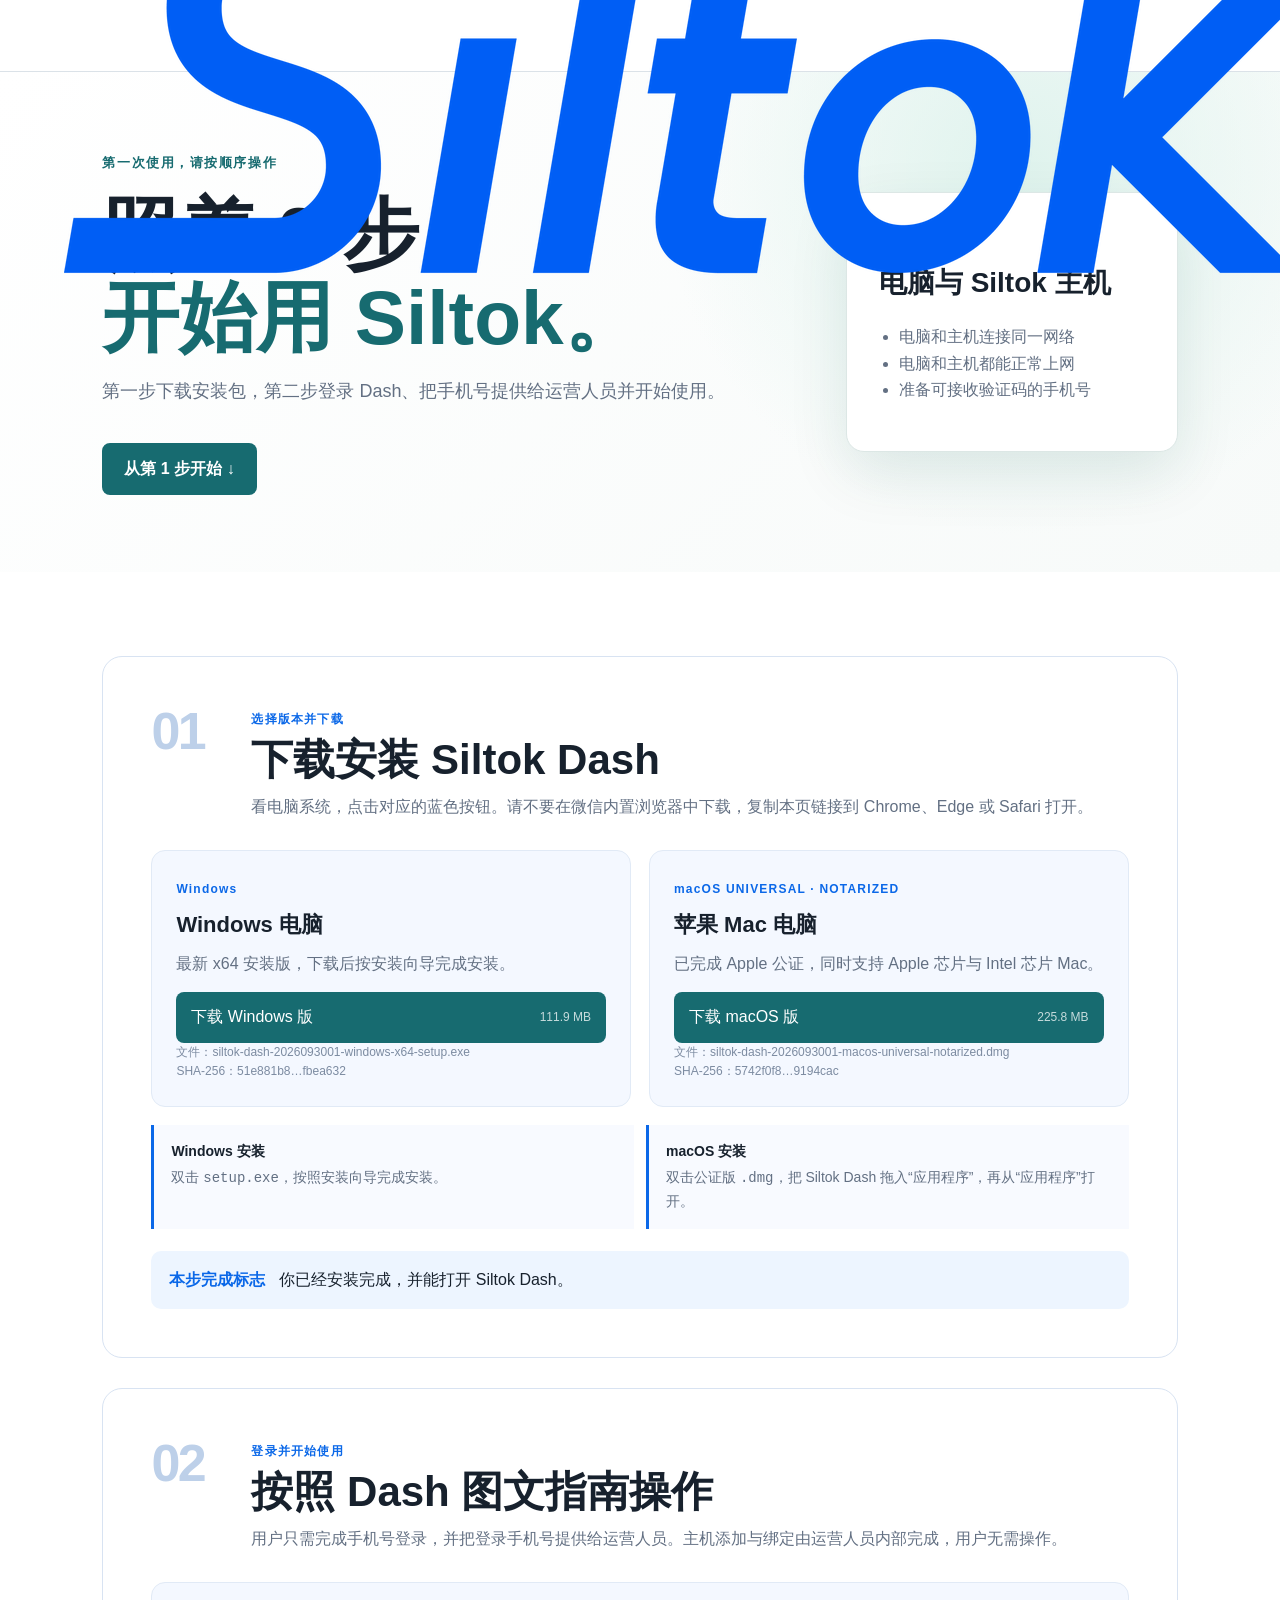
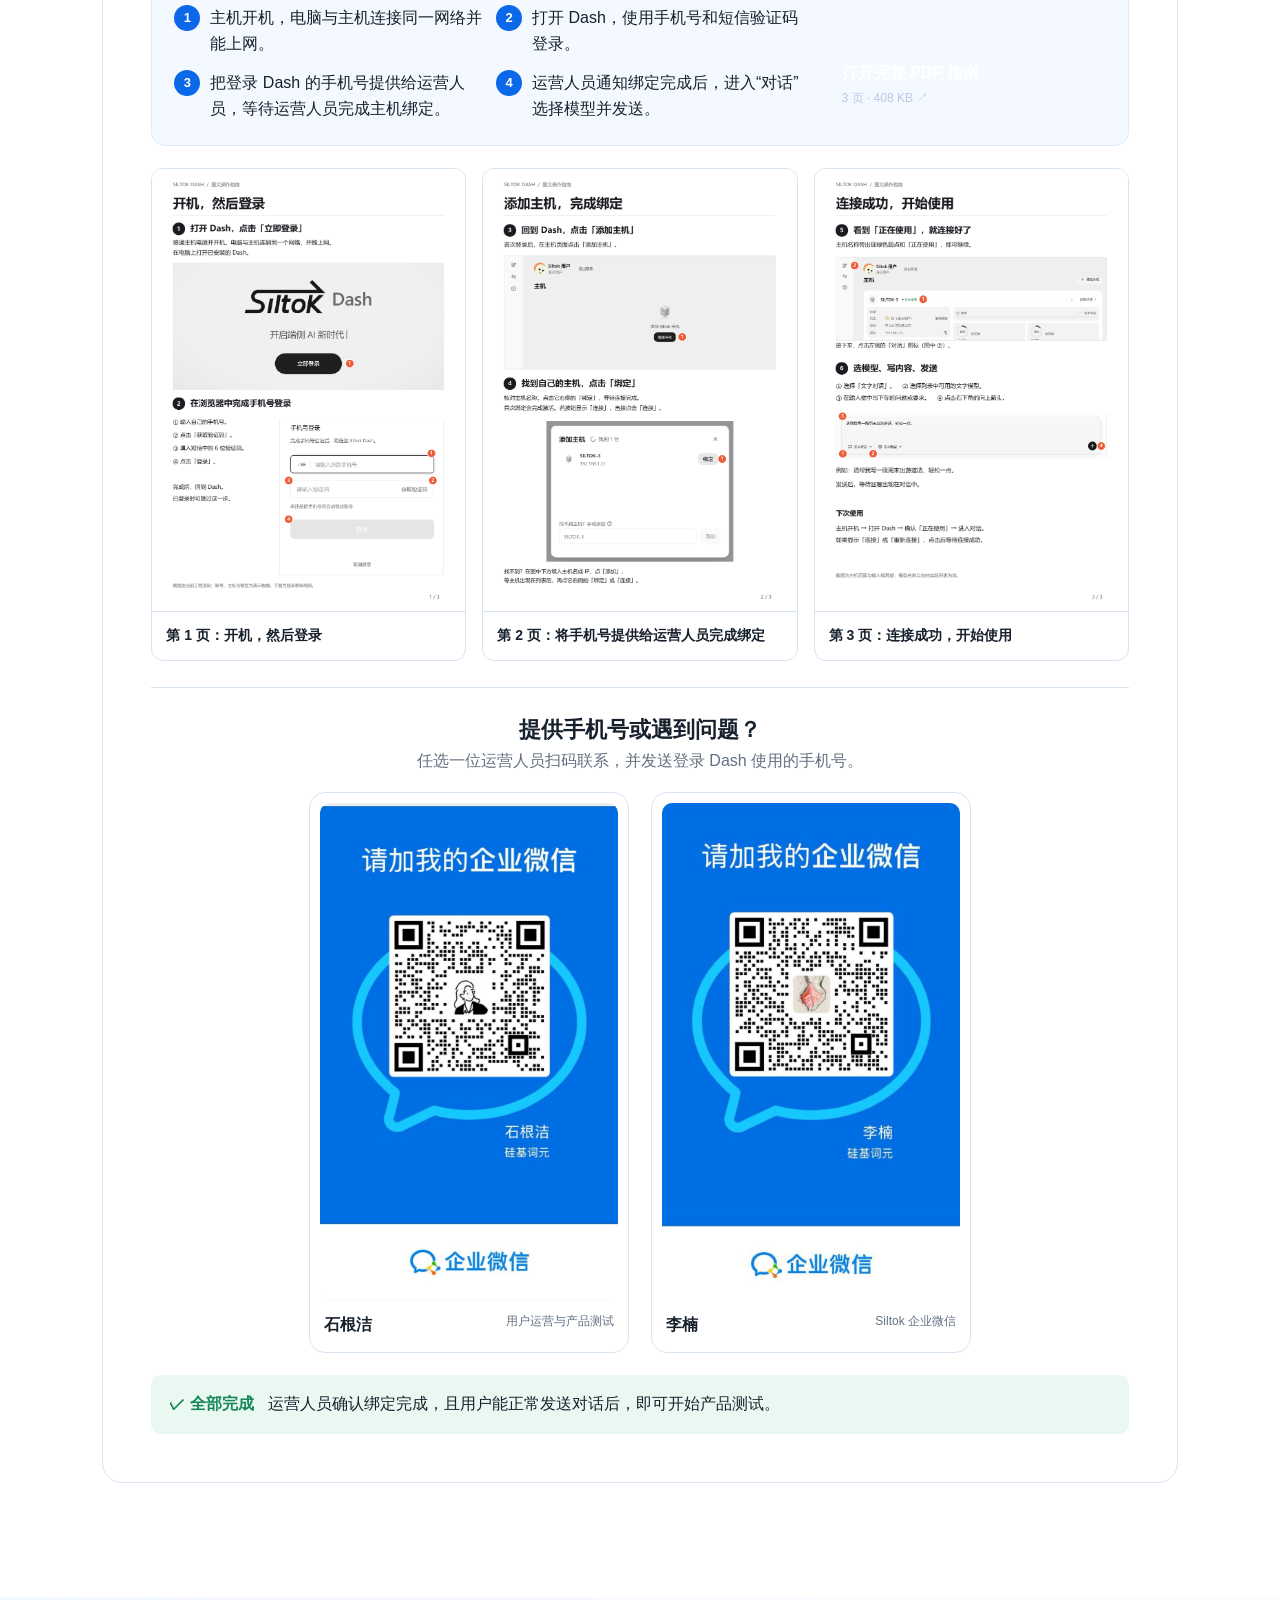
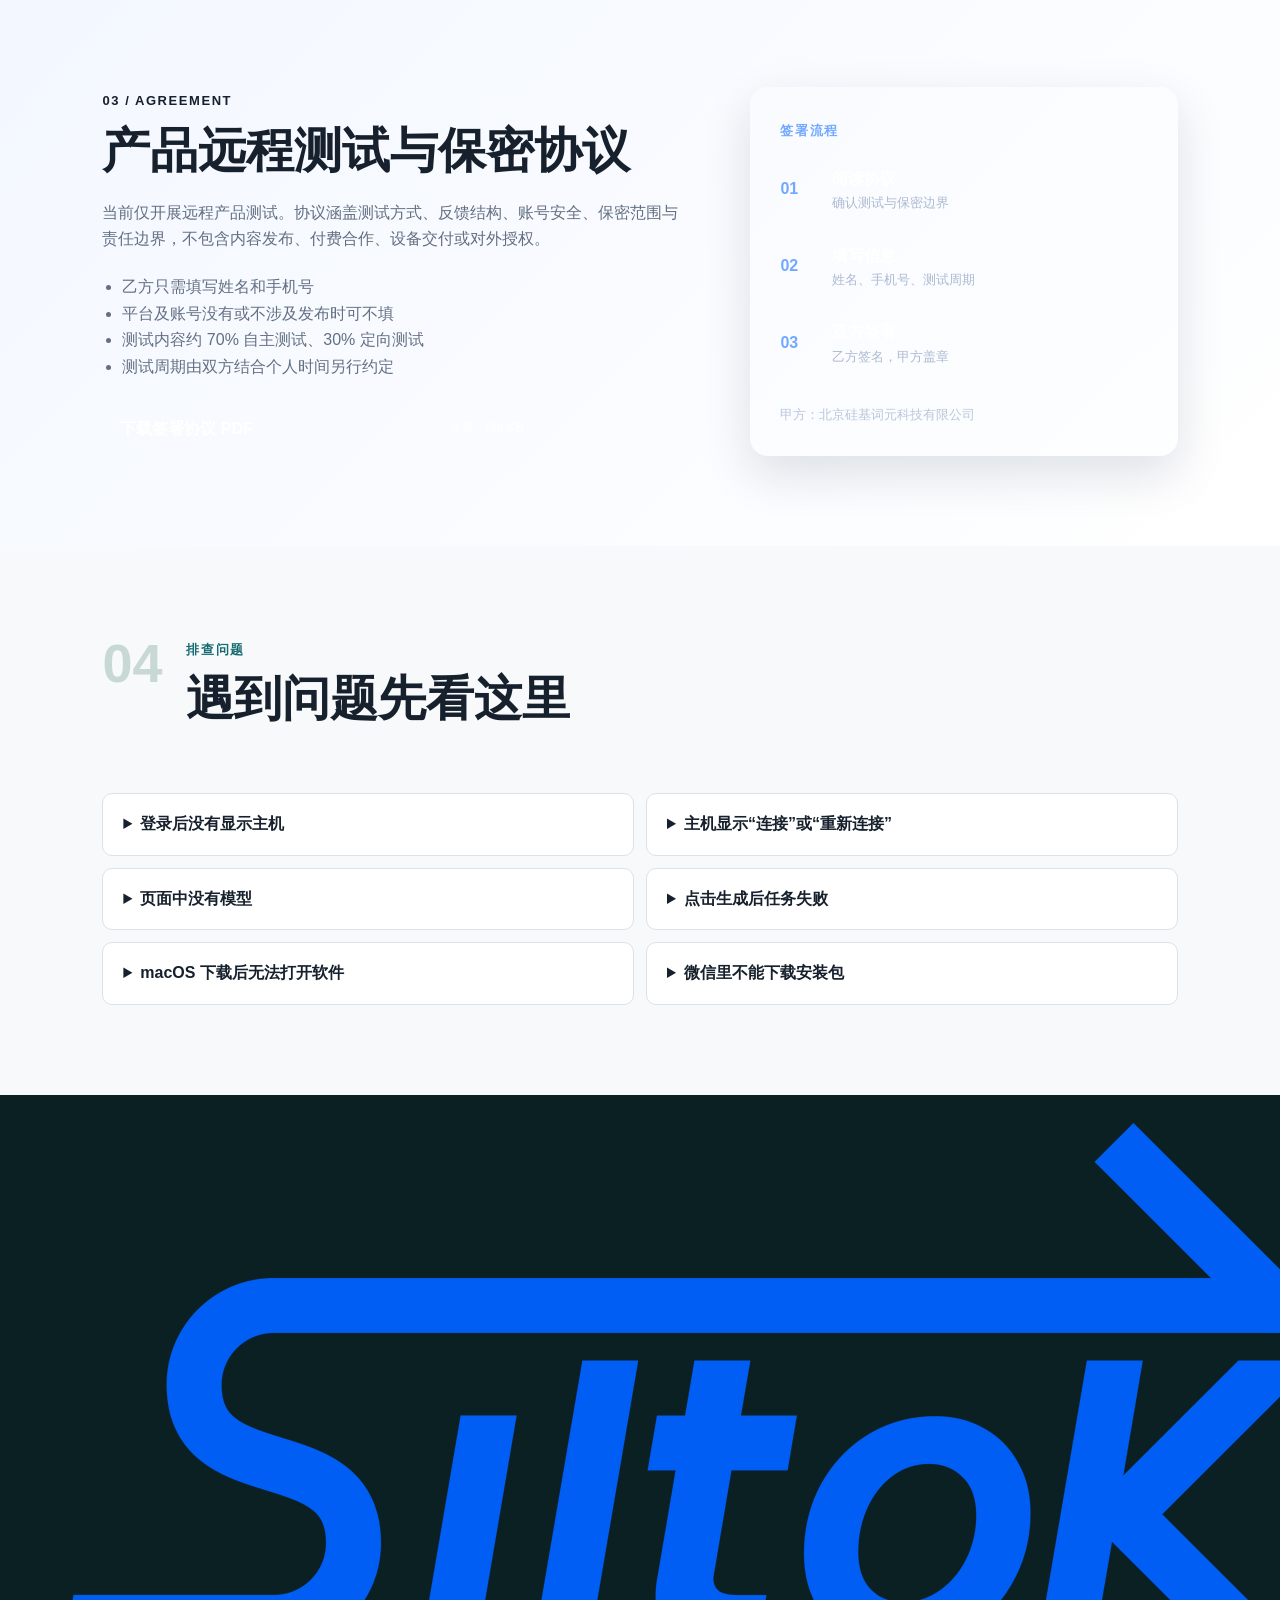
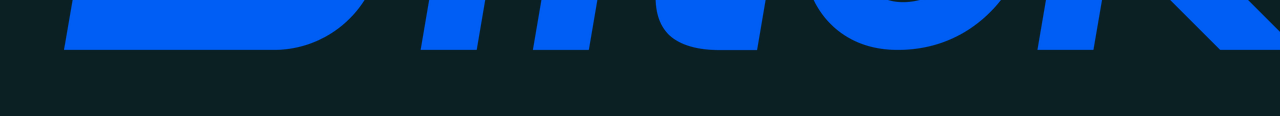
==== commit 97285b27: "Clarify operator-managed host binding" ====
--- a/index.html
+++ b/index.html
@@ -13,18 +13,18 @@
 <body>
   <header class="topbar"><a href="#top" class="brand" aria-label="Siltok 首页"><img src="assets/siltok-logo-blue.png" alt="Siltok"></a><nav><a href="#steps">两步开始</a><a href="#agreement">测试协议</a><a href="creator-feedback.html">创作者测试内容和反馈表格</a><a href="#faq">常见问题</a><a href="#guide-contact">联系管理员</a></nav></header>
   <main id="top">
-    <section class="hero compact-hero"><div class="hero-copy"><span class="eyebrow">第一次使用，请按顺序操作</span><h1>照着 2 步，<br><em>开始用 Siltok。</em></h1><p>第一步下载安装包，第二步按照图文指南登录、绑定主机并开始使用。</p><a class="primary start-button" href="#steps">从第 1 步开始 ↓</a></div><aside class="status-card"><span>开始前只需准备</span><strong>电脑与 Siltok 主机</strong><ul><li>电脑和主机连接同一网络</li><li>电脑和主机都能正常上网</li><li>准备可接收验证码的手机号</li></ul></aside></section>
+    <section class="hero compact-hero"><div class="hero-copy"><span class="eyebrow">第一次使用，请按顺序操作</span><h1>照着 2 步，<br><em>开始用 Siltok。</em></h1><p>第一步下载安装包，第二步登录 Dash、把手机号提供给运营人员并开始使用。</p><a class="primary start-button" href="#steps">从第 1 步开始 ↓</a></div><aside class="status-card"><span>开始前只需准备</span><strong>电脑与 Siltok 主机</strong><ul><li>电脑和主机连接同一网络</li><li>电脑和主机都能正常上网</li><li>准备可接收验证码的手机号</li></ul></aside></section>
 
     <section class="guided-flow" id="steps">
-      <article class="guide-step" id="step-1"><header><b>01</b><div><small>选择版本并下载</small><h2>下载安装 Siltok Dash</h2><p>看电脑系统，点击对应的蓝色按钮。请不要在微信内置浏览器中下载，复制本页链接到 Chrome、Edge 或 Safari 打开。</p></div></header><div class="system-grid"><section><span class="system-name">Windows</span><h3>Windows 电脑</h3><p>最新 x64 安装版，下载后按安装向导完成安装。</p><a class="download" href="https://github.com/hemolin23/siltok-quickstart-guide/releases/download/v1.3.0/siltok-dash-2026093001-windows-x64-setup.exe">下载 Windows 版 <span>111.9 MB</span></a><p class="checksum">文件：siltok-dash-2026093001-windows-x64-setup.exe<br>SHA-256：51e881b8…fbea632</p></section><section><span class="system-name">macOS UNIVERSAL · NOTARIZED</span><h3>苹果 Mac 电脑</h3><p>已完成 Apple 公证，同时支持 Apple 芯片与 Intel 芯片 Mac。</p><a class="download" href="https://github.com/hemolin23/siltok-quickstart-guide/raw/refs/heads/main/downloads/siltok-dash-2026093001-macos-universal-notarized.dmg">下载 macOS 版 <span>225.8 MB</span></a><p class="checksum">文件：siltok-dash-2026093001-macos-universal-notarized.dmg<br>SHA-256：5742f0f8…9194cac</p></section></div><div class="install-notes"><section><b>Windows 安装</b><span>双击 <code>setup.exe</code>，按照安装向导完成安装。</span></section><section><b>macOS 安装</b><span>双击公证版 <code>.dmg</code>，把 Siltok Dash 拖入“应用程序”，再从“应用程序”打开。</span></section></div><div class="step-done"><b>本步完成标志</b><span>你已经安装完成，并能打开 Siltok Dash。</span></div></article>
+      <article class="guide-step" id="step-1"><header><b>01</b><div><small>选择版本并下载</small><h2>下载安装 Siltok Dash</h2><p>看电脑系统，点击对应的蓝色按钮。请不要在微信内置浏览器中下载，复制本页链接到 Chrome、Edge 或 Safari 打开。</p></div></header><div class="system-grid"><section><span class="system-name">Windows</span><h3>Windows 电脑</h3><p>最新 x64 安装版，下载后按安装向导完成安装。</p><a class="download" href="https://github.com/hemolin23/siltok-quickstart-guide/releases/download/v1.3.0/siltok-dash-2026093001-windows-x64-setup.exe">下载 Windows 版 <span>111.9 MB</span></a><p class="checksum">文件：siltok-dash-2026093001-windows-x64-setup.exe<br>SHA-256：51e881b8…fbea632</p></section><section><span class="system-name">macOS UNIVERSAL · NOTARIZED</span><h3>苹果 Mac 电脑</h3><p>已完成 Apple 公证，同时支持 Apple 芯片与 Intel 芯片 Mac。</p><a class="download" href="https://github.com/hemolin23/siltok-quickstart-guide/releases/download/v1.3.0/siltok-dash-2026093001-macos-universal-notarized.dmg">下载 macOS 版 <span>225.8 MB</span></a><p class="checksum">文件：siltok-dash-2026093001-macos-universal-notarized.dmg<br>SHA-256：5742f0f8…9194cac</p></section></div><div class="install-notes"><section><b>Windows 安装</b><span>双击 <code>setup.exe</code>，按照安装向导完成安装。</span></section><section><b>macOS 安装</b><span>双击公证版 <code>.dmg</code>，把 Siltok Dash 拖入“应用程序”，再从“应用程序”打开。</span></section></div><div class="step-done"><b>本步完成标志</b><span>你已经安装完成，并能打开 Siltok Dash。</span></div></article>
 
-      <article class="guide-step" id="step-2"><header><b>02</b><div><small>登录、绑定并开始使用</small><h2>按照 Dash 图文指南操作</h2><p>依次完成手机号登录、添加主机、绑定主机和发送第一条对话。下面三页可以直接放大查看，也可以下载完整 PDF。</p></div></header><div class="guide-summary"><ol><li><b>1</b><span>主机开机，电脑与主机连接同一网络并能上网。</span></li><li><b>2</b><span>打开 Dash，使用手机号和短信验证码登录。</span></li><li><b>3</b><span>点击“添加主机”，找到自己的主机后点击“绑定”。</span></li><li><b>4</b><span>看到绿色圆点和“正在使用”，进入“对话”选择模型并发送。</span></li></ol><a class="guide-pdf-link" href="assets/dash-connection-guide.pdf" target="_blank" rel="noopener">打开完整 PDF 指南 <span>3 页 · 408 KB ↗</span></a></div><div class="guide-pages"><figure><a href="assets/dash-guide-01-login.png" target="_blank"><img src="assets/dash-guide-01-login.png" alt="Dash 图文指南第一页：开机并完成手机号登录"></a><figcaption>第 1 页：开机，然后登录</figcaption></figure><figure><a href="assets/dash-guide-02-bind.png" target="_blank"><img src="assets/dash-guide-02-bind.png" alt="Dash 图文指南第二页：添加主机并完成绑定"></a><figcaption>第 2 页：添加主机，完成绑定</figcaption></figure><figure><a href="assets/dash-guide-03-use.png" target="_blank"><img src="assets/dash-guide-03-use.png" alt="Dash 图文指南第三页：连接成功并开始对话"></a><figcaption>第 3 页：连接成功，开始使用</figcaption></figure></div><div class="guide-contact" id="guide-contact"><div><b>遇到问题？</b><span>截图当前页面，任选一位运营人员扫码联系。</span></div><div class="step-contacts"><figure><img src="assets/wecom-shigenjie.jpg" alt="石根洁企业微信二维码名片"><figcaption><strong>石根洁</strong><span>用户运营与产品测试</span></figcaption></figure><figure><img src="assets/wecom-linan.jpg" alt="李楠企业微信二维码名片"><figcaption><strong>李楠</strong><span>Siltok 企业微信</span></figcaption></figure></div></div><div class="success-banner"><b>✓ 全部完成</b><span>主机显示“正在使用”并能正常发送对话后，即可开始产品测试。</span></div></article>
+      <article class="guide-step" id="step-2"><header><b>02</b><div><small>登录并开始使用</small><h2>按照 Dash 图文指南操作</h2><p>用户只需完成手机号登录，并把登录手机号提供给运营人员。主机添加与绑定由运营人员内部完成，用户无需操作。</p></div></header><div class="guide-summary"><ol><li><b>1</b><span>主机开机，电脑与主机连接同一网络并能上网。</span></li><li><b>2</b><span>打开 Dash，使用手机号和短信验证码登录。</span></li><li><b>3</b><span>把登录 Dash 的手机号提供给运营人员，等待运营人员完成主机绑定。</span></li><li><b>4</b><span>运营人员通知绑定完成后，进入“对话”选择模型并发送。</span></li></ol><a class="guide-pdf-link" href="assets/dash-connection-guide.pdf" target="_blank" rel="noopener">打开完整 PDF 指南 <span>3 页 · 408 KB ↗</span></a></div><div class="guide-pages"><figure><a href="assets/dash-guide-01-login.png" target="_blank"><img src="assets/dash-guide-01-login.png" alt="Dash 图文指南第一页：开机并完成手机号登录"></a><figcaption>第 1 页：开机，然后登录</figcaption></figure><figure><a href="assets/dash-guide-02-bind.png" target="_blank"><img src="assets/dash-guide-02-bind.png" alt="Dash 图文指南第二页：运营人员完成主机绑定"></a><figcaption>第 2 页：将手机号提供给运营人员完成绑定</figcaption></figure><figure><a href="assets/dash-guide-03-use.png" target="_blank"><img src="assets/dash-guide-03-use.png" alt="Dash 图文指南第三页：连接成功并开始对话"></a><figcaption>第 3 页：连接成功，开始使用</figcaption></figure></div><div class="guide-contact" id="guide-contact"><div><b>提供手机号或遇到问题？</b><span>任选一位运营人员扫码联系，并发送登录 Dash 使用的手机号。</span></div><div class="step-contacts"><figure><img src="assets/wecom-shigenjie.jpg" alt="石根洁企业微信二维码名片"><figcaption><strong>石根洁</strong><span>用户运营与产品测试</span></figcaption></figure><figure><img src="assets/wecom-linan.jpg" alt="李楠企业微信二维码名片"><figcaption><strong>李楠</strong><span>Siltok 企业微信</span></figcaption></figure></div></div><div class="success-banner"><b>✓ 全部完成</b><span>运营人员确认绑定完成，且用户能正常发送对话后，即可开始产品测试。</span></div></article>
     </section>
 
     <section class="agreement" id="agreement"><div class="agreement-copy"><span>03 / AGREEMENT</span><h2>产品远程测试与保密协议</h2><p>当前仅开展远程产品测试。协议涵盖测试方式、反馈结构、账号安全、保密范围与责任边界，不包含内容发布、付费合作、设备交付或对外授权。</p><ul><li>乙方只需填写姓名和手机号</li><li>平台及账号没有或不涉及发布时可不填</li><li>测试内容约 70% 自主测试、30% 定向测试</li><li>测试周期由双方结合个人时间另行约定</li></ul><a class="agreement-download" href="assets/产品远程测试与保密协议.pdf" download>下载签署协议 PDF <span>3 页 · 780 KB</span></a></div><div class="agreement-card"><small>签署流程</small><ol><li><b>01</b><span><strong>阅读协议</strong>确认测试与保密边界</span></li><li><b>02</b><span><strong>填写信息</strong>姓名、手机号、测试周期</span></li><li><b>03</b><span><strong>双方签署</strong>乙方签名，甲方盖章</span></li></ol><p>甲方：北京硅基词元科技有限公司</p></div></section>
 
     <section class="faq" id="faq"><div class="section-head"><span>04</span><div><small>排查问题</small><h2>遇到问题先看这里</h2></div></div><div class="faq-grid">
-      <details><summary>找不到自己的主机</summary><p>确认主机已开机，电脑与主机连接同一网络并且都能上网。仍找不到时，在“添加主机”窗口下方填写主机名或 IP，点击“添加”。</p></details>
+      <details><summary>登录后没有显示主机</summary><p>用户无需自行添加或绑定主机。请把登录 Dash 使用的手机号提供给运营人员，由运营人员在内部完成主机绑定。</p></details>
       <details><summary>主机显示“连接”或“重新连接”</summary><p>点击“连接”或“重新连接”，等待主机名称旁出现绿色圆点和“正在使用”。仍失败时保存当前页面截图并联系运营人员。</p></details>
       <details><summary>页面中没有模型</summary><p>刷新或重启 Dash；仍没有模型时联系管理员确认服务状态和账号权限。</p></details>
       <details><summary>点击生成后任务失败</summary><p>保存错误提示、控制台信息和操作系统版本，并说明所选模型与操作步骤后联系管理员。</p></details>
